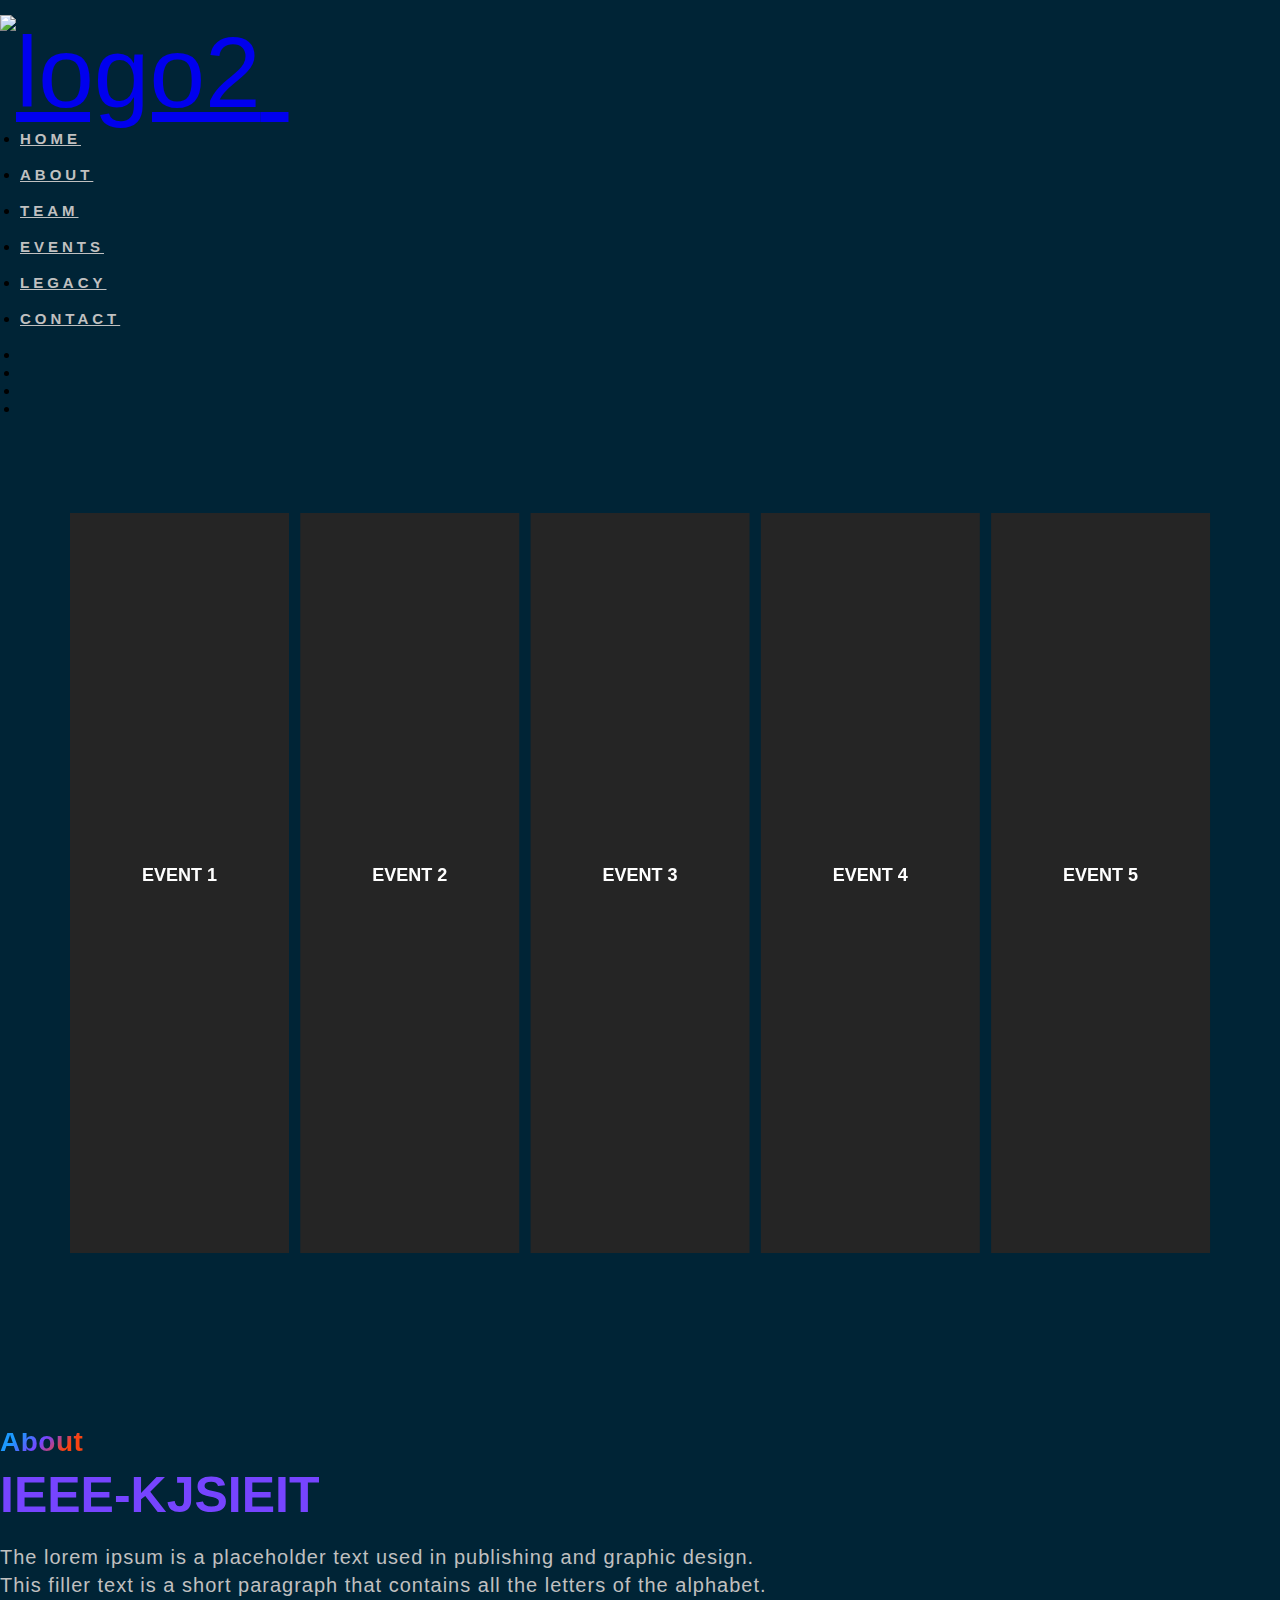
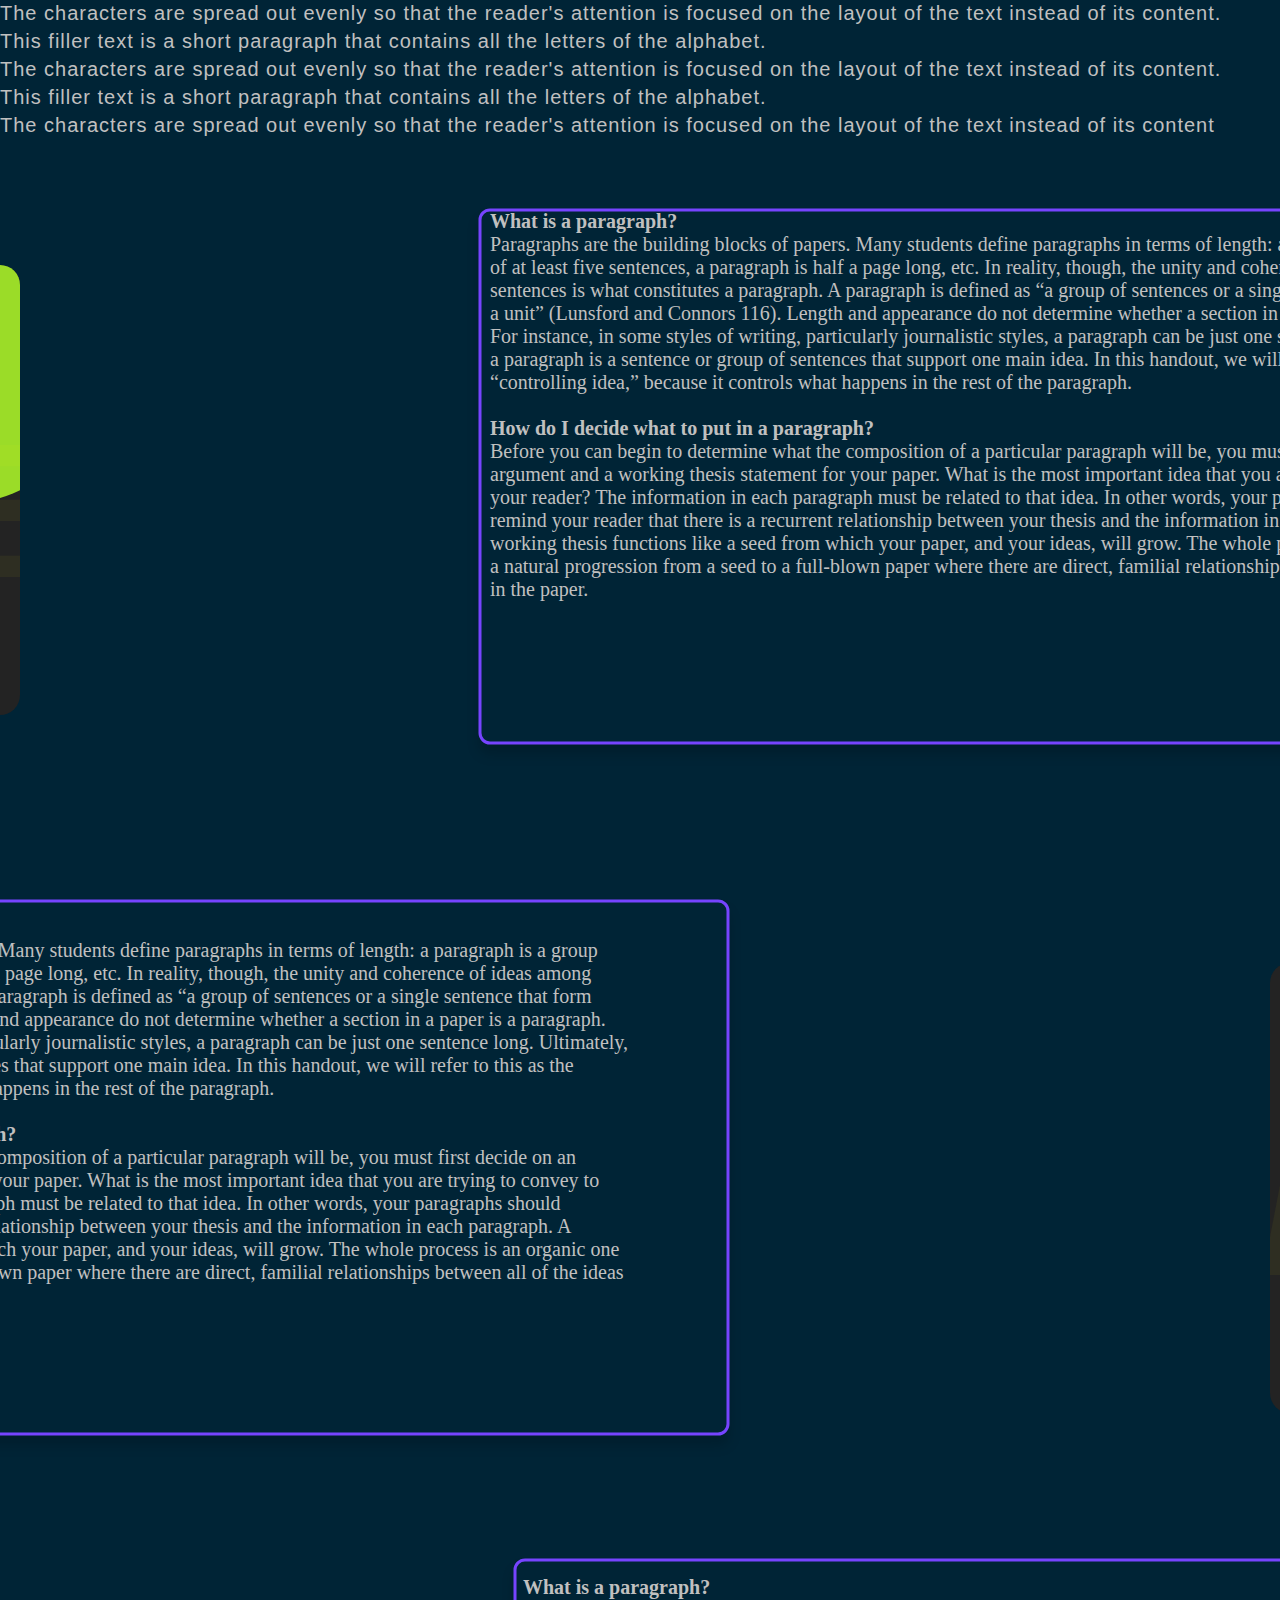
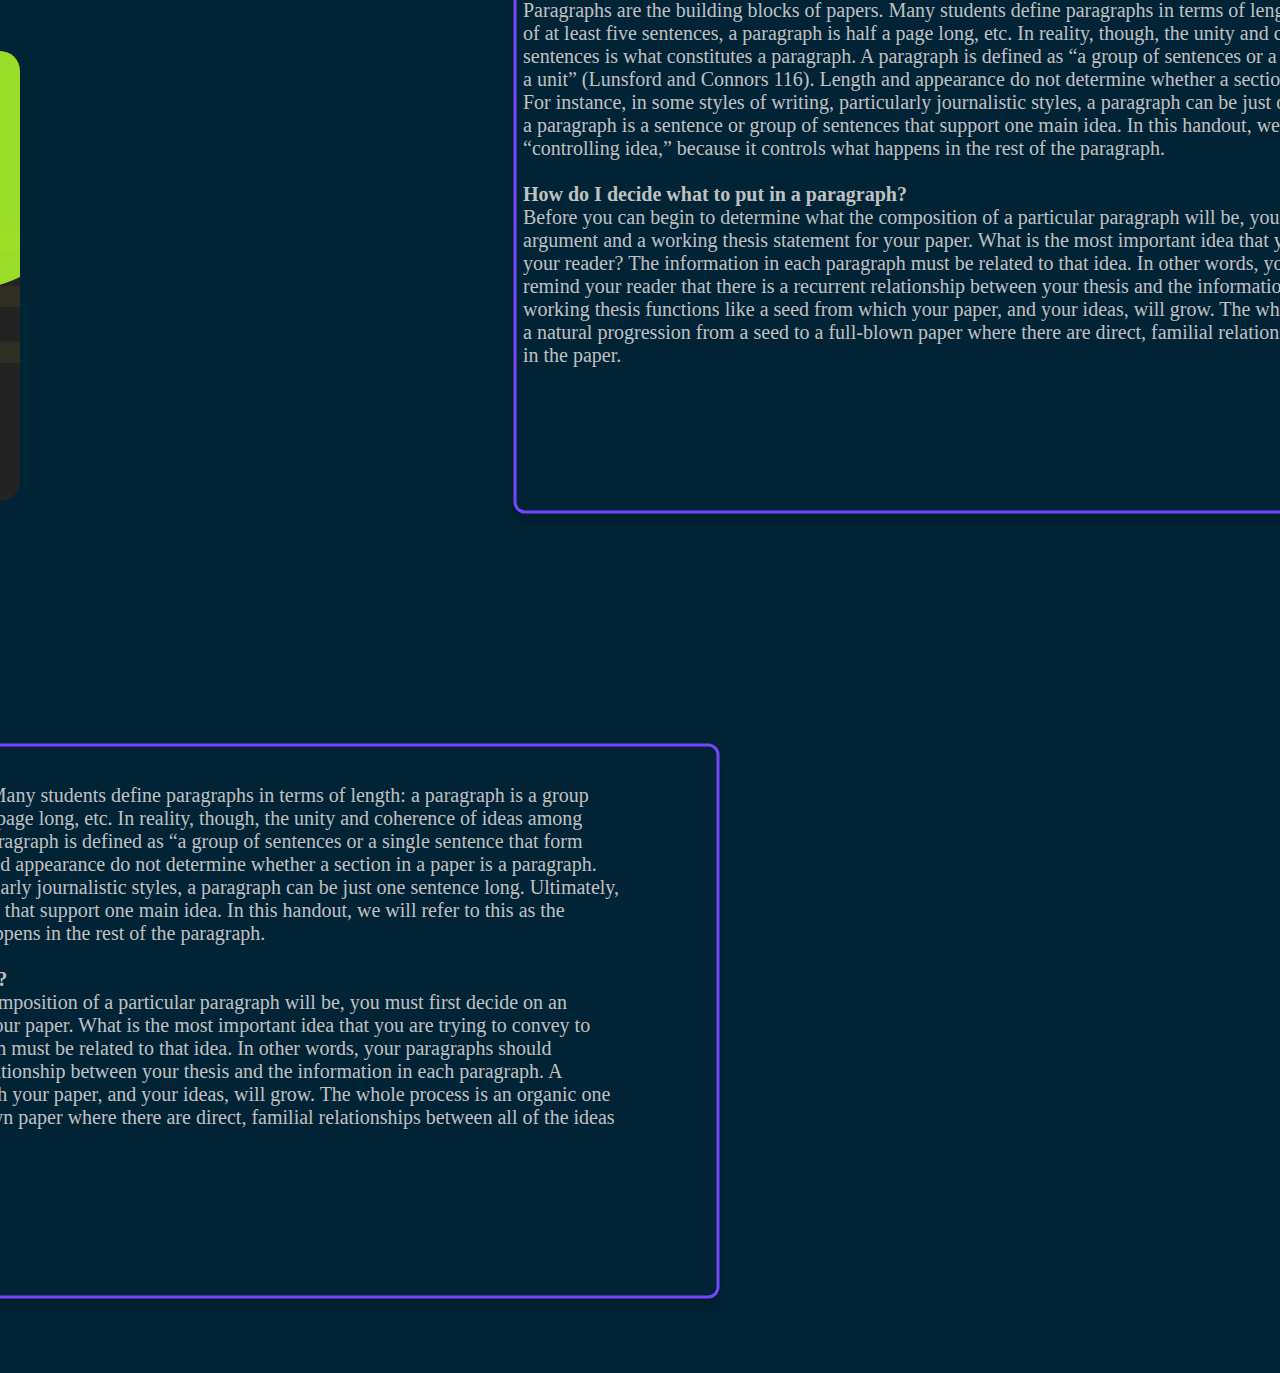
==== main-page/index.html @ 540892ee "Add files via upload" ====
<!DOCTYPE html>
<html lang="en">
<head>
    <meta charset="UTF-8">
    <meta http-equiv="X-UA-Compatible" content="IE=edge">
    <meta name="viewport" content="width=device-width, initial-scale=1.0">

    <!-- FAVICON -->

    <link rel="apple-touch-icon" sizes="180x180" href="./images/favicon/apple-touch-icon.png">
    <link rel="icon" type="image/png" sizes="32x32" href="./images/favicon/favicon-32x32.png">
    <link rel="icon" type="image/png" sizes="16x16" href="./images/favicon/favicon-16x16.png">
    <link rel="manifest" href="./images/favicon/site.webmanifest">

    <title>
        
    
    IEEE-KJSIEIT


    </title>

    <style>
      /* width */
::-webkit-scrollbar {
	width: 10px;
	background-color: #F5F5F5;
}

/* Track */
::-webkit-scrollbar-track {
	-webkit-box-shadow: inset 0 0 6px rgba(0,0,0,0.3);
	background-color: #F5F5F5;
}

/* Handle */
::-webkit-scrollbar-thumb {
	background-color: #F90;	
	background-image: -webkit-linear-gradient(45deg,
	                                          rgba(255, 255, 255, .2) 25%,
											  transparent 25%,
											  transparent 50%,
											  rgba(255, 255, 255, .2) 50%,
											  rgba(255, 255, 255, .2) 75%,
											  transparent 75%,
											  transparent)
}

/* Handle on hover */
::-webkit-scrollbar-thumb:hover {
  background: #555;
}
    </style>

 <!--     Fonts and icons     -->
<link rel="stylesheet" type="text/css" href="https://fonts.googleapis.com/css?family=Roboto:300,400,500,700,900|Roboto+Slab:400,700" />

<!-- Nucleo Icons -->
<link href="./assets/CSS/nucleo-icons.css" rel="stylesheet" />
<link href="./assets/CSS/nucleo-svg.css" rel="stylesheet" />

<!-- Font Awesome Icons -->
<script src="https://kit.fontawesome.com/42d5adcbca.js" crossorigin="anonymous"></script>

<!-- Material Icons -->
<link href="https://fonts.googleapis.com/icon?family=Material+Icons+Round" rel="stylesheet">

<!-- CSS Files-->
<link href="./assets/CSS/main.css" rel="stylesheet"/>
<link href="./assets/CSS/responsive.css" rel="stylesheet"/>
<!--Bootstrap-->
<link href="https://cdn.jsdelivr.net/npm/bootstrap@5.2.0/dist/css/bootstrap.min.css" rel="stylesheet" integrity="sha384-gH2yIJqKdNHPEq0n4Mqa/HGKIhSkIHeL5AyhkYV8i59U5AR6csBvApHHNl/vI1Bx" crossorigin="anonymous">



</head>

<body>


    <header class="header_wrapper">
      <!-- Navbar -->
      <nav class="navbar navbar-expand-lg fixed-top">
        <div class="container-fluid">
          <a class="navbar-brand" href="#">
            <img src="./" class="img-fluid" alt="logo2"> 
         </a>
          <button class="navbar-toggler" type="button" data-mdb-toggle="collapse"
            data-mdb-target="#navbarNav" aria-controls="navbarNav" aria-expanded="false"
            aria-label="Toggle navigation">
            <i class="fas fa-bars"></i>
          </button>
          <div class="collapse navbar-collapse justify-content-end" id="navbarNav">
            <ul class="navbar-nav menu-navbar-nav">
              <li class="nav-item">
                <a class="nav-link" href="#home"><h5>Home</h5></a>
              </li>
              <li class="nav-item">
                <a class="nav-link" href="#about"><h5>About</h5></a>
              </li>
              <li class="nav-item">
                <a class="nav-link" href="./assets/pages/team.html"><h5>Team</h5></a>
              </li>
              <li class="nav-item">
                <a class="nav-link" href="#!"><h5>Events</h5></a>
              </li>
              <li class="nav-item">
                <a class="nav-link" href="#!"><h5>Legacy</h5></a>
              </li>
              <li class="nav-item">
                <a class="nav-link" href="#!"><h5>Contact</h5></a> <!--Make button form-->
              </li>
            </ul>
            <ul class="navbar-nav d-flex flex-row">
              <li class="nav-item me-3 me-lg-0">
                <a class="nav-link" href="#!">
                  <i class="fa fa-linkedin"></i>
                </a>
              </li>
              <li class="nav-item me-3 me-lg-0">
                <a class="nav-link" href="#!">
                  <i class="fab fa-twitter"></i>
                </a>
              </li>
              <li class="nav-item me-3 me-lg-0">
                <a class="nav-link" href="#!">
                  <i class="fab fa-instagram"></i>
                </a>
              </li>
              <li class="nav-item me-3 me-lg-0">
                <a class="nav-link" href="#!">
                  <i class="fab fa-facebook"></i>
                </a>
              </li>
            </ul>
          </div>
        </div>
      </nav>
      <!-- Navbar -->
    </header>
    <!--Nav-End-->

    <!--Gallery-->
<section id="home" class="gallery_wrapper">
      
  <div class="cont s--inactive">
    <!-- cont inner start -->
    <div class="cont__inner">
      <!-- el start -->
      <div class="el">
        <div class="el__overflow">
          <div class="el__inner">
            <div class="el__bg"></div>
            <div class="el__preview-cont">
              <h2 class="el__heading">Event 1</h2>
            </div>
            <div class="el__content">
              <div class="el__text">Whatever</div>
              <div class="el__close-btn"></div>
            </div>
          </div>
        </div>
        <div class="el__index">
          <div class="el__index-back">1</div>
          <div class="el__index-front">
            <div class="el__index-overlay" data-index="1">1</div>
          </div>
        </div>
      </div>
      <!-- el end -->
      <!-- el start -->
      <div class="el">
        <div class="el__overflow">
          <div class="el__inner">
            <div class="el__bg"></div>
            <div class="el__preview-cont">
              <h2 class="el__heading">Event 2</h2>
            </div>
            <div class="el__content">
              <div class="el__text">Whatever</div>
              <div class="el__close-btn"></div>
            </div>
          </div>
        </div>
        <div class="el__index">
          <div class="el__index-back">2</div>
          <div class="el__index-front">
            <div class="el__index-overlay" data-index="2">2</div>
          </div>
        </div>
      </div>
      <!-- el end -->
      <!-- el start -->
      <div class="el">
        <div class="el__overflow">
          <div class="el__inner">
            <div class="el__bg"></div>
            <div class="el__preview-cont">
              <h2 class="el__heading">Event 3</h2>
            </div>
            <div class="el__content">
              <div class="el__text">Whatever</div>
              <div class="el__close-btn"></div>
            </div>
          </div>
        </div>
        <div class="el__index">
          <div class="el__index-back">3</div>
          <div class="el__index-front">
            <div class="el__index-overlay" data-index="3">3</div>
          </div>
        </div>
      </div>
      <!-- el end -->
      <!-- el start -->
      <div class="el">
        <div class="el__overflow">
          <div class="el__inner">
            <div class="el__bg"></div>
            <div class="el__preview-cont">
              <h2 class="el__heading">Event 4</h2>
            </div>
            <div class="el__content">
              <div class="el__text">Whatever</div>
              <div class="el__close-btn"></div>
            </div>
          </div>
        </div>
        <div class="el__index">
          <div class="el__index-back">4</div>
          <div class="el__index-front">
            <div class="el__index-overlay" data-index="4">4</div>
          </div>
        </div>
      </div>
      <!-- el end -->
      <!-- el start -->
      <div class="el">
        <div class="el__overflow">
          <div class="el__inner">
            <div class="el__bg"></div>
            <div class="el__preview-cont">
              <h2 class="el__heading">Event 5</h2>
            </div>
            <div class="el__content">
              <div class="el__text">Whatever</div>
              <div class="el__close-btn"></div>
            </div>
          </div>
        </div>
        <div class="el__index">
          <div class="el__index-back">5</div>
          <div class="el__index-front">
            <div class="el__index-overlay" data-index="5">5</div>
          </div>
        </div>
      </div>
      <!-- el end -->
    </div>
    <!-- cont inner end -->
  </div>
    </section>
  <!--Gallery End-->




  <!--About-->
  <section id="about" class="about_wrapper" style="background-color: #002436">
    <div class="container">
      <div class="row justify-content-betwenn align-items-center">
        <div class="com-sm-12 text-center mb-4">
          <div class="my-3 mb-lg-0">
          <span class="subtitle" style="top:1200px">About</span>
            <h2>IEEE-KJSIEIT</h2>
            <p>The lorem ipsum is a placeholder text used in publishing and graphic design.<br class="d-none 
              d-md-block"> This filler text is a short paragraph that contains all the letters of the alphabet.<br class="d-none 
              d-md-block">The characters are spread out evenly so that the reader's attention is focused on the layout
              of the text instead of its content.<br class="d-none 
              d-md-block"> This filler text is a short paragraph that contains all the letters of the alphabet.<br class="d-none 
              d-md-block">The characters are spread out evenly so that the reader's attention is focused on the layout
              of the text instead of its content.<br class="d-none 
              d-md-block"> This filler text is a short paragraph that contains all the letters of the alphabet.<br class="d-none 
              d-md-block">The characters are spread out evenly so that the reader's attention is focused on the layout
              of the text instead of its content</p>

              </div>
        </div>
      </div>


      
        <div class="card">
          <div class="imgBx">
            <img src="https://assets.codepen.io/4164355/shoes.png">
          </div>
          <div class="contentBx">
            <h2>Nike Shoes</h2>
            <div class="size">
              <h3>Size :</h3>
              <span>7</span>
              <span>8</span>
              <span>9</span>
              <span>10</span>
            </div>
            <div class="color">
              <h3>Color :</h3>
              <span></span>
              <span></span>
              <span></span>
            </div>
            <a href="#">Buy Now</a>
          </div>
        </div>
    
      <svg class="Rectangle_2">
        <rect id="Rectangle_2" rx="10" ry="10" x="0" y="0" width="1111" height="533">
        </rect>
      </svg>
      <div id="What_is_a_paragraph_Paragraphs">
        <span>What is a paragraph?</span><br/><span style="font-style:normal;font-weight:normal;">Paragraphs are the building blocks of papers. Many students define paragraphs 
          in terms of length: a paragraph is a group<br/>of at least five sentences, a paragraph is half a page long, etc. In reality, though, the unity and coherence of ideas 
          among<br/>sentences is what constitutes a paragraph. A paragraph is defined as “a group of sentences or a single sentence that form<br/> a unit” (Lunsford and Connors 
          116). Length and appearance do not determine whether a section in a paper is a paragraph.<br/>For instance, in some styles of writing, particularly journalistic styles,
          a paragraph can be just one sentence long. Ultimately,<br/>a paragraph is a sentence or group of sentences that support one main idea. In this handout, we will refer 
          to this as the<br/>“controlling idea,” because it controls what happens in the rest of the paragraph.<br/></span><br/><span>How do I decide what to put in a paragraph?

          </span><br/><span style="font-style:normal;font-weight:normal;">Before you can begin to determine what the composition of a particular paragraph will be, you must first
             decide on an<br/>argument and a working thesis statement for your paper. What is the most important idea that you are trying to convey to<br/>your reader? The 
             information in each paragraph must be related to that idea. In other words, your paragraphs should<br/>remind your reader that there is a recurrent relationship 
             between your thesis and the information in each paragraph. A<br/>working thesis functions like a seed from which your paper, and your ideas, will grow. The whole 
             process is an organic one<br/>a natural progression from a seed to a full-blown paper where there are direct, familial relationships between all of the ideas<br/>in 
             the paper.</span>
      </div>
    

    
      <svg class="Rectangle_3">
        <rect id="Rectangle_3" rx="10" ry="10" x="0" y="0" width="1111" height="533">
        </rect>
      </svg>
  
      
      <div id="Paragraphs_2">
        <span>What is a paragraph?</span><br/><span style="font-style:normal;font-weight:normal;">Paragraphs are the building blocks of papers. Many students define paragraphs 
          in terms of length: a paragraph is a group<br/>of at least five sentences, a paragraph is half a page long, etc. In reality, though, the unity and coherence of ideas 
          among<br/>sentences is what constitutes a paragraph. A paragraph is defined as “a group of sentences or a single sentence that form<br/> a unit” (Lunsford and Connors 
          116). Length and appearance do not determine whether a section in a paper is a paragraph.<br/>For instance, in some styles of writing, particularly journalistic styles,
           a paragraph can be just one sentence long. Ultimately,<br/>a paragraph is a sentence or group of sentences that support one main idea. In this handout, we will refer 
           to this as the<br/>“controlling idea,” because it controls what happens in the rest of the paragraph.<br/></span><br/><span>How do I decide what to put in a paragraph?
           </span><br/><span style="font-style:normal;font-weight:normal;">Before you can begin to determine what the composition of a particular paragraph will be, you must first
           decide on an<br/>argument and a working thesis statement for your paper. What is the most important idea that you are trying to convey to<br/>your reader? The 
           information in each paragraph must be related to that idea. In other words, your paragraphs should<br/>remind your reader that there is a recurrent relationship 
           between your thesis and the information in each paragraph. A<br/>working thesis functions like a seed from which your paper, and your ideas, will grow. The whole 
           process is an organic one<br/>a natural progression from a seed to a full-blown paper where there are direct, familial relationships between all of the ideas<br/>in 
           the paper.</span>
      </div>
      
    
    
      <div class="card2">
        <div class="imgBx2">
          <img src="https://assets.codepen.io/4164355/shoes.png">
        </div>
        <div class="contentBx2">
          <h2>Nike Shoes</h2>
          <div class="size">
            <h3>Size :</h3>
            <span>7</span>
            <span>8</span>
            <span>9</span>
            <span>10</span>
          </div>
          <div class="color2">
            <h3>Color :</h3>
            <span></span>
            <span></span>
            <span></span>
          </div>
          <a href="#">Buy Now</a>
        </div>
      </div>
    




       <div class="card3">
        <div class="imgBx3">
          <img src="https://assets.codepen.io/4164355/shoes.png">
        </div>
        <div class="contentBx3">
          <h2>Nike Shoes</h2>
          <div class="size">
            <h3>Size :</h3>
            <span>7</span>
            <span>8</span>
            <span>9</span>
            <span>10</span>
          </div>
          <div class="color3">
            <h3>Color :</h3>
            <span></span>
            <span></span>
            <span></span>
          </div>
          <a href="#">Buy Now</a>
        </div>
      </div>

<svg class="Rectangle_4">
        <rect id="Rectangle_4" rx="10" ry="10" x="0" y="0" width="1111" height="533">
        </rect>
      </svg>
      <div id="Paragraphs-3">
        <span>What is a paragraph?</span><br/><span style="font-style:normal;font-weight:normal;">Paragraphs are the building blocks of papers. Many students define paragraphs 
          in terms of length: a paragraph is a group<br/>of at least five sentences, a paragraph is half a page long, etc. In reality, though, the unity and coherence of ideas 
          among<br/>sentences is what constitutes a paragraph. A paragraph is defined as “a group of sentences or a single sentence that form<br/> a unit” (Lunsford and Connors 
          116). Length and appearance do not determine whether a section in a paper is a paragraph.<br/>For instance, in some styles of writing, particularly journalistic styles,
          a paragraph can be just one sentence long. Ultimately,<br/>a paragraph is a sentence or group of sentences that support one main idea. In this handout, we will refer 
          to this as the<br/>“controlling idea,” because it controls what happens in the rest of the paragraph.<br/></span><br/><span>How do I decide what to put in a paragraph?

          </span><br/><span style="font-style:normal;font-weight:normal;">Before you can begin to determine what the composition of a particular paragraph will be, you must first
             decide on an<br/>argument and a working thesis statement for your paper. What is the most important idea that you are trying to convey to<br/>your reader? The 
             information in each paragraph must be related to that idea. In other words, your paragraphs should<br/>remind your reader that there is a recurrent relationship 
             between your thesis and the information in each paragraph. A<br/>working thesis functions like a seed from which your paper, and your ideas, will grow. The whole 
             process is an organic one<br/>a natural progression from a seed to a full-blown paper where there are direct, familial relationships between all of the ideas<br/>in 
             the paper.</span>
      </div> 


      <div class="card4">
        <div class="imgBx4">
          <img src="https://assets.codepen.io/4164355/shoes.png">
        </div>
        <div class="contentBx4">
          <h2>Nike Shoes</h2>
          <div class="size4">
            <h3>Size :</h3>
            <span>7</span>
            <span>8</span>
            <span>9</span>
            <span>10</span>
          </div>
          <div class="color4">
            <h3>Color :</h3>
            <span></span>
            <span></span>
            <span></span>
          </div>
          <a href="#">Buy Now</a>
        </div>
      </div>

<svg class="Rectangle_5">
        <rect id="Rectangle_5" rx="10" ry="10" x="0" y="0" width="1111" height="533">
        </rect>
      </svg>
      <div id="Paragraphs-4">
        <span>What is a paragraph?</span><br/><span style="font-style:normal;font-weight:normal;">Paragraphs are the building blocks of papers. Many students define paragraphs 
          in terms of length: a paragraph is a group<br/>of at least five sentences, a paragraph is half a page long, etc. In reality, though, the unity and coherence of ideas 
          among<br/>sentences is what constitutes a paragraph. A paragraph is defined as “a group of sentences or a single sentence that form<br/> a unit” (Lunsford and Connors 
          116). Length and appearance do not determine whether a section in a paper is a paragraph.<br/>For instance, in some styles of writing, particularly journalistic styles,
          a paragraph can be just one sentence long. Ultimately,<br/>a paragraph is a sentence or group of sentences that support one main idea. In this handout, we will refer 
          to this as the<br/>“controlling idea,” because it controls what happens in the rest of the paragraph.<br/></span><br/><span>How do I decide what to put in a paragraph?

          </span><br/><span style="font-style:normal;font-weight:normal;">Before you can begin to determine what the composition of a particular paragraph will be, you must first
             decide on an<br/>argument and a working thesis statement for your paper. What is the most important idea that you are trying to convey to<br/>your reader? The 
             information in each paragraph must be related to that idea. In other words, your paragraphs should<br/>remind your reader that there is a recurrent relationship 
             between your thesis and the information in each paragraph. A<br/>working thesis functions like a seed from which your paper, and your ideas, will grow. The whole 
             process is an organic one<br/>a natural progression from a seed to a full-blown paper where there are direct, familial relationships between all of the ideas<br/>in 
             the paper.</span>
      </div> 


      </div>
    


    
  </section>


    <!--SCRIPTS-->

    <script src="./assets/Js/index.js" type="text/javascript"></script>

    <script src="https://cdn.jsdelivr.net/npm/@popperjs/core@2.11.5/dist/umd/popper.min.js" integrity="sha384-Xe+8cL9oJa6tN/veChSP7q+mnSPaj5Bcu9mPX5F5xIGE0DVittaqT5lorf0EI7Vk" crossorigin="anonymous"></script>
    <script src="https://cdn.jsdelivr.net/npm/bootstrap@5.2.0/dist/js/bootstrap.min.js" integrity="sha384-ODmDIVzN+pFdexxHEHFBQH3/9/vQ9uori45z4JjnFsRydbmQbmL5t1tQ0culUzyK" crossorigin="anonymous"></script>
    </body>
---- main-page/assets/CSS/main.css ----
/*INDEX
1. Scrollbar
2. Navbar
3. Gallery
4. About
*/ 

*{
  box-sizing: border-box;
  margin: 0;
  padding: 0;
}

:root{
  /*COLORS*/
  --primary-backcolor: #F84312;
  --gradient-color: linear-gradient(-224deg, #1c99FE 20.69%, #7644FF 50.19%,var(--primary-backcolor) 79.69%);
  --grey-color: #808080;
  --bg-dark: #091020;
  /*TEXT COLOR*/
  --primary-font: 'Oswald', sans-serif;
  --primary-text: #2b54d9;
  --text-grey: #C0C0C0;
  --text-white: #ffff;
  --text-banner: #F84312;  
}

h1{
  font-size: 54px;
  line-height: 68px;
  font-weight: 800;
  color:var(--text-white);
  margin-bottom: 20px;
}
h1 span{
  color:var(--primary-backcolor);
}
h2{
  font-size: 50px;
  line-height: 1.3;
  font-weight: 600;
  color: #7644ff;
  margin-bottom: 15px;
}
h3{
  font-size: 20px;
  font-weight: 600;
  color:var(--text-grey);
  margin-bottom: 20px;
}
h4{
  font-size: 15px;
  text-transform:uppercase;
  letter-spacing: 4px;
  display: block;
  font-weight: 600;
  color:#0563fb;
  margin-bottom: 19px;
}
h5{
  font-size: 15px;
  text-transform:uppercase;
  letter-spacing: 4px;
  display: block;
  font-weight: 600;
  color:(--text-grey);
  margin-bottom: 19px;
}
h6{
  font-size: 15px;
  text-transform:uppercase;
  letter-spacing: 4px;
  display: block;
  font-weight: 600;
  color:#7644FF;
  margin-bottom: 19px;
}
p{
  color:var(--text-grey);
  font-size: 20px;
  line-height: 28px;
  letter-spacing: 1px;
  font-weight: 400;
}
.subtitle{
  display: inline-block;
  font-weight: 600;
  letter-spacing: 0.5px;
  line-height: 18px;
  font-size: 28px;
  margin-bottom: 12px;
  background:var(--gradient-color);
  -webkit-background-clip:text;
  -webkit-text-fill-color: transparent;
}
body {
  background: #002436;
  font-family: 'Open Sans', Helvetica, Arial, sans-serif;
}
 
/*Navbar!!*/
 
 .navbar-brand{
  
    font-family: 'Lato', sans-serif;
    font-size: 100px;
    margin: 0px;
  
}
.header_wrapper .navbar{
  padding:15px 0;
  -webkit-transition:all .2s linear;
  -o-transition:all .2s linear;
  transition:all .2s linear;
  margin-right: 5px;

}
.header_wrapper .navbar-brand img{
  height:auto;
}
.header_wrapper .navbar-toggler{
  border:0;
  line-height: 6px;
  color:#ffff;
}
.header_wrapper .nav-item{
  margin: 0 20px;
}
.header_wrapper .nav-item .nav-link{
  position: relative;
  font-size: 16px;
  font-weight: 500;
  color: var(--text-grey);
  display: inline-block;
}
.header_wrapper .nav-item .nav-link::after{
  position:absolute;
  content: '';
  left: 0;
  width: 0;
  height: 2px;
  background: #2b54d9;
  transition: 0.3s;
  bottom:0;
}
.header_wrapper .nav-item .nav-link.active::after,
.header_wrapper .nav-item .nav-link:hover::after{
  width: 100%;
}
.header_wrapper .nav-item .nav-link.active,
.header_wrapper .nav-item .nav-link:hover{
  color: var(--text-white);
}
.header-scrolled{
  position: fixed;
  top: 0;
  left: 0;
  width: 100%;
  background-color:#000000;
  -webkit-box-shadow: 0 4px 6px 0 rgba(12,0,46,.05);
  box-shadow: 0 4px 6px 0 rgba(12,0,46,.05);
}
.header-scrolled .nav-item .nav-link.active,
.header-scrolled .nav-item .nav-link:hover{
  color: var(--primary-text);
}
/*Gallery*/
*, *:before, *:after {
  box-sizing: border-box;
  margin: 0;
  padding: 0;
}


.cont {
  position: relative;
  overflow: hidden;
  height: 100vh;
  padding: 80px 70px;
}
.cont__inner {
  position: relative;
  height: 100%;
}
.cont__inner:hover .el__bg:after {
  opacity: 1;
}
.el {
  position: absolute;
  left: 0;
  top: 0;
  width: 19.2%;
  height: 100%;
  background: #252525;
  transition: transform 0.6s 0.7s, width 0.7s, opacity 0.6s 0.7s, z-index 0s 1.3s;
  will-change: transform, width, opacity;
}
.el:not(.s--active) {
  cursor: pointer;
}
.el__overflow {
  overflow: hidden;
  position: relative;
  height: 100%;
}
.el__inner {
  overflow: hidden;
  position: relative;
  height: 100%;
  transition: transform 1s;
}
.cont.s--inactive .el__inner {
  transform: translate3d(0, 100%, 0);
}
.el__bg {
  position: relative;
  width: calc(100vw - 140px);
  height: 100%;
  transition: transform 0.6s 0.7s;
  will-change: transform;
}
.el__bg:before {
  content: "";
  position: absolute;
  left: 0;
  top: -5%;
  width: 100%;
  height: 110%;
  background-size: cover;
  background-position: center center;
  transition: transform 1s;
  transform: translate3d(0, 0, 0) scale(1);
}
.cont.s--inactive .el__bg:before {
  transform: translate3d(0, -100%, 0) scale(1.2);
}
.el.s--active .el__bg:before {
  transition: transform 0.8s;
}
.el__bg:after {
  content: "";
  z-index: 1;
  position: absolute;
  left: 0;
  top: 0;
  width: 100%;
  height: 100%;
  background: rgba(0, 0, 0, 0.3);
  opacity: 0;
  transition: opacity 0.5s;
}
.cont.s--el-active .el__bg:after {
  transition: opacity 0.5s 1.4s;
  opacity: 1 !important;
}
.el__preview-cont {
  z-index: 2;
  display: flex;
  justify-content: center;
  align-items: center;
  position: absolute;
  left: 0;
  top: 0;
  width: 100%;
  height: 100%;
  transition: all 0.3s 1.2s;
}
.cont.s--inactive .el__preview-cont {
  opacity: 0;
  transform: translateY(10px);
}
.cont.s--el-active .el__preview-cont {
  opacity: 0;
  transform: translateY(30px);
  transition: all 0.5s;
}
.el__heading {
  color: #fff;
  text-transform: uppercase;
  font-size: 18px;
}
.el__content {
  z-index: -1;
  position: absolute;
  left: 0;
  top: 0;
  width: 100%;
  height: 100%;
  padding: 30px;
  opacity: 0;
  pointer-events: none;
  transition: all 0.1s;
}
.el.s--active .el__content {
  z-index: 2;
  opacity: 1;
  pointer-events: auto;
  transition: all 0.5s 1.4s;
}
.el__text {
  text-transform: uppercase;
  font-size: 40px;
  color: #fff;
}
.el__close-btn {
  z-index: -1;
  position: absolute;
  right: 10px;
  top: 10px;
  width: 60px;
  height: 60px;
  opacity: 0;
  pointer-events: none;
  transition: all 0s 0.45s;
  cursor: pointer;
}
.el.s--active .el__close-btn {
  z-index: 5;
  opacity: 1;
  pointer-events: auto;
  transition: all 0s 1.4s;
}
.el__close-btn:before, .el__close-btn:after {
  content: "";
  position: absolute;
  left: 0;
  top: 50%;
  width: 100%;
  height: 8px;
  margin-top: -4px;
  background: #fff;
  opacity: 0;
  transition: opacity 0s;
}
.el.s--active .el__close-btn:before, .el.s--active .el__close-btn:after {
  opacity: 1;
}
.el__close-btn:before {
  transform: rotate(45deg) translateX(100%);
}
.el.s--active .el__close-btn:before {
  transition: all 0.3s 1.4s cubic-bezier(0.72, 0.09, 0.32, 1.57);
  transform: rotate(45deg) translateX(0);
}
.el__close-btn:after {
  transform: rotate(-45deg) translateX(100%);
}
.el.s--active .el__close-btn:after {
  transition: all 0.3s 1.55s cubic-bezier(0.72, 0.09, 0.32, 1.57);
  transform: rotate(-45deg) translateX(0);
}
.el__index {
  overflow: hidden;
  position: absolute;
  left: 0;
  bottom: -80px;
  width: 100%;
  height: 100%;
  min-height: 250px;
  text-align: center;
  font-size: 20vw;
  line-height: 0.85;
  font-weight: bold;
  transition: transform 0.5s, opacity 0.3s 1.4s;
  transform: translate3d(0, 1vw, 0);
}
.el:hover .el__index {
  transform: translate3d(0, 0, 0);
}
.cont.s--el-active .el__index {
  transition: transform 0.5s, opacity 0.3s;
  opacity: 0;
}
.el__index-back, .el__index-front {
  position: absolute;
  left: 0;
  bottom: 0;
  width: 100%;
}
.el__index-back {
  color: #2f3840;
  opacity: 0;
  transition: opacity 0.25s 0.25s;
}
.el:hover .el__index-back {
  transition: opacity 0.25s;
  opacity: 1;
}
.el__index-overlay {
  overflow: hidden;
  position: relative;
  transform: translate3d(0, 100%, 0);
  transition: transform 0.5s 0.1s;
  color: transparent;
}
.el__index-overlay:before {
  content: attr(data-index);
  position: absolute;
  left: 0;
  bottom: 0;
  width: 100%;
  height: 100%;
  color: #fff;
  transform: translate3d(0, -100%, 0);
  transition: transform 0.5s 0.1s;
}
.el:hover .el__index-overlay {
  transform: translate3d(0, 0, 0);
}
.el:hover .el__index-overlay:before {
  transform: translate3d(0, 0, 0);
}
.el:nth-child(1) {
  transform: translate3d(0%, 0, 0);
  transform-origin: 50% 50%;
}
.cont.s--el-active .el:nth-child(1):not(.s--active) {
  transform: scale(0.5) translate3d(0%, 0, 0);
  opacity: 0;
  transition: transform 0.95s, opacity 0.95s;
}
.el:nth-child(1) .el__inner {
  transition-delay: 0s;
}
.el:nth-child(1) .el__bg {
  transform: translate3d(0%, 0, 0);
}
.el:nth-child(1) .el__bg:before {
  transition-delay: 0s;
  background-image: url("https://s3-us-west-2.amazonaws.com/s.cdpn.io/142996/onepgscr-3.jpg");
}
.el:nth-child(2) {
  transform: translate3d(105.2083333333%, 0, 0);
  transform-origin: 155.2083333333% 50%;
}
.cont.s--el-active .el:nth-child(2):not(.s--active) {
  transform: scale(0.5) translate3d(105.2083333333%, 0, 0);
  opacity: 0;
  transition: transform 0.95s, opacity 0.95s;
}
.el:nth-child(2) .el__inner {
  transition-delay: 0.1s;
}
.el:nth-child(2) .el__bg {
  transform: translate3d(-19.2%, 0, 0);
}
.el:nth-child(2) .el__bg:before {
  transition-delay: 0.1s;
  background-image: url("https://s3-us-west-2.amazonaws.com/s.cdpn.io/142996/onepgscr-4.jpg");
}
.el:nth-child(3) {
  transform: translate3d(210.4166666667%, 0, 0);
  transform-origin: 260.4166666667% 50%;
}
.cont.s--el-active .el:nth-child(3):not(.s--active) {
  transform: scale(0.5) translate3d(210.4166666667%, 0, 0);
  opacity: 0;
  transition: transform 0.95s, opacity 0.95s;
}
.el:nth-child(3) .el__inner {
  transition-delay: 0.2s;
}
.el:nth-child(3) .el__bg {
  transform: translate3d(-38.4%, 0, 0);
}
.el:nth-child(3) .el__bg:before {
  transition-delay: 0.2s;
  background-image: url("https://s3-us-west-2.amazonaws.com/s.cdpn.io/142996/onepgscr-5.jpg");
}
.el:nth-child(4) {
  transform: translate3d(315.625%, 0, 0);
  transform-origin: 365.625% 50%;
}
.cont.s--el-active .el:nth-child(4):not(.s--active) {
  transform: scale(0.5) translate3d(315.625%, 0, 0);
  opacity: 0;
  transition: transform 0.95s, opacity 0.95s;
}
.el:nth-child(4) .el__inner {
  transition-delay: 0.3s;
}
.el:nth-child(4) .el__bg {
  transform: translate3d(-57.6%, 0, 0);
}
.el:nth-child(4) .el__bg:before {
  transition-delay: 0.3s;
  background-image: url("https://s3-us-west-2.amazonaws.com/s.cdpn.io/142996/onepgscr-6.jpg");
}
.el:nth-child(5) {
  transform: translate3d(420.8333333333%, 0, 0);
  transform-origin: 470.8333333333% 50%;
}
.cont.s--el-active .el:nth-child(5):not(.s--active) {
  transform: scale(0.5) translate3d(420.8333333333%, 0, 0);
  opacity: 0;
  transition: transform 0.95s, opacity 0.95s;
}
.el:nth-child(5) .el__inner {
  transition-delay: 0.4s;
}
.el:nth-child(5) .el__bg {
  transform: translate3d(-76.8%, 0, 0);
}
.el:nth-child(5) .el__bg:before {
  transition-delay: 0.4s;
  background-image: url("https://s3-us-west-2.amazonaws.com/s.cdpn.io/142996/onepgscr-7.jpg");
}
.el:hover .el__bg:after {
  opacity: 0;
}
.el.s--active {
  z-index: 1;
  width: 100%;
  transform: translate3d(0, 0, 0);
  transition: transform 0.6s, width 0.7s 0.7s, z-index 0s;
}
.el.s--active .el__bg {
  transform: translate3d(0, 0, 0);
  transition: transform 0.6s;
}
.el.s--active .el__bg:before {
  transition-delay: 0.6s;
  transform: scale(1.1);
}
.icon-link {
  position: absolute;
  left: 5px;
  bottom: 5px;
  width: 32px;
}
.icon-link img {
  width: 100%;
  vertical-align: top;
}
.icon-link--twitter {
  left: auto;
  right: 5px;
}
.gallery_wrapper{
  background: #002436;
}


/*About*/
.about_wrapper{
  background: #002436;
  display: flex;
  min-height: 100vh;
  box-sizing: border-box;
  font-family: 'Poppins', sans-serif;
  height: 3240px;
}


.container{
  position: relative;
  margin-top: 100px;
}
/*card & Info 1*/
.container .card{
  position: relative;
  width: 320px;
  height: 450px;
  background: #232323;
  border-radius: 20px;
  overflow: hidden;
  right: 300px;
  top: 4%;
}

.container .card:before{
  content: '';
  position: absolute;
  top: 0;
  left: 0;
  width: 100%;
  height: 100%;
  background: #9bdc28;
  clip-path: circle(150px at 80% 20%);
  transition: 0.5s ease-in-out;
}

.container .card:hover:before{
  clip-path: circle(300px at 80% -20%);
}

.container .card:after{
  content: 'IEEE';
  position: absolute;
  top: 30%;
  left: -20%;
  font-size: 12em;
  font-weight: 800;
  font-style: italic;
  color: rgba(255,255,25,0.05)
}

.container .card .imgBx{
  position: absolute;
  top: 50%;
  transform: translateY(-50%);
  z-index: 10000;
  width: 100%;
  height: 220px;
  transition: 0.5s;
}

.container .card:hover .imgBx{
  top: 0%;
  transform: translateY(0%);
    
}

.container .card .imgBx img{
  position: absolute;
  top: 50%;
  left: 50%;
  transform: translate(-50%, -50%) rotate(-25deg);
  width: 270px;
}

.container .card .contentBx{
  position: absolute;
  bottom: 0;
  width: 100%;
  height: 100px;
  text-align: center;
  transition: 1s;
  z-index: 10;
}

.container .card:hover .contentBx{
  height: 210px;
}

.container .card .contentBx h2{
  position: relative;
  font-weight: 600;
  letter-spacing: 1px;
  color: #fff;
  margin: 0;
}

.container .card .contentBx .size, .container .card .contentBx .color {
  display: flex;
  justify-content: center;
  align-items: center;
  padding: 8px 20px;
  transition: 0.5s;opacity: 0;
  visibility: hidden;
  padding-top: 0;
  padding-bottom: 0;
}

.container .card:hover .contentBx .size{
  opacity: 1;
  visibility: visible;
  transition-delay: 0.5s;
}

.container .card:hover .contentBx .color{
  opacity: 1;
  visibility: visible;
  transition-delay: 0.6s;
}

.container .card .contentBx .size h3, .container .card .contentBx .color h3{
  color: #fff;
  font-weight: 300;
  font-size: 14px;
  text-transform: uppercase;
  letter-spacing: 2px;
  margin-right: 10px;
}

.container .card .contentBx .size span{
  width: 26px;
  height: 26px;
  text-align: center;
  line-height: 26px;
  font-size: 14px;
  display: inline-block;
  color: #111;
  background: #fff;
  margin: 0 5px;
  transition: 0.5s;
  color: #111;
  border-radius: 4px;
  cursor: pointer;
}

.container .card .contentBx .size span:hover{
  background: #9bdc28;
}

.container .card .contentBx .color span{
  width: 20px;
  height: 20px;
  background: #ff0;
  border-radius: 50%;
  margin: 0 5px;
  cursor: pointer;
}

.container .card .contentBx .color span:nth-child(2){
  background: #9bdc28;
}

.container .card .contentBx .color span:nth-child(3){
  background: #03a9f4;
}

.container .card .contentBx .color span:nth-child(4){
  background: #e91e63;
}

.container .card .contentBx a{
  display: inline-block;
  padding: 10px 20px;
  background: #fff;
  border-radius: 4px;
  margin-top: 10px;
  text-decoration: none;
  font-weight: 600;
  color: #111;
  opacity: 0;
  transform: translateY(50px);
  transition: 0.5s;
  margin-top: 0;
}

.container .card:hover .contentBx a{
  opacity: 1;
  transform: translateY(0px);
  transition-delay: 0.75s;
  
}

#Rectangle_2 {
  fill: rgba(0,36,54,1);
  stroke: rgba(118,68,255,1);
  stroke-width: 3px;
  stroke-linejoin: miter;
  stroke-linecap: butt;
  stroke-miterlimit: 4;
  shape-rendering: auto;
  left: 480px;
  top: 12%;
}
.Rectangle_2 {
  filter: drop-shadow(0px 10px 6px rgba(0, 0, 0, 0.161));
  position: absolute;
  overflow: visible;
  width: 1129px;
  height: 552px;
  left: 480px;
  top: 12%;
}
#What_is_a_paragraph_Paragraphs {
  left: 490px;
  top: 12%;
  position: absolute;
  overflow: visible;
  width: 1094px;
  white-space: nowrap;
  text-align: left;
  font-family: Segoe UI;
  font-style: normal;
  font-weight: bold;
  font-size: 20px;
  color: rgba(192,192,192,1);
}



/*Card & Info2*/

.container #Rectangle_3 {
  fill: rgba(0,36,54,1);
  stroke: rgba(118,68,255,1);
  stroke-width: 3px;
  stroke-linejoin: miter;
  stroke-linecap: butt;
  stroke-miterlimit: 4;
  shape-rendering: auto;
}
.container .Rectangle_3 {
  filter: drop-shadow(0px 10px 6px rgba(0, 0, 0, 0.161));
  position: absolute;
  overflow: visible;
  width: 1129px;
  height: 552px;
  right: 475px;
	top: 34%;
}

.container #Paragraphs_2 {
  right: 495px;
	top: 34.5%;
  position: absolute;
  overflow: visible;
  width: 1094px;
  white-space: nowrap;
  text-align: left;
  font-family: Segoe UI;
  font-style: normal;
  font-weight: bold;
  font-size: 20px;
  color: rgba(192,192,192,1);
}

.container .card2{
  position: relative;
  width: 320px;
  height: 450px;
  background: #232323;
  border-radius: 20px;
  overflow: hidden;
  left: 1270px;
  top: 11.9%;
}

.container .card2:before{
  content: '';
  position: absolute;
  top: 0;
  left: 0;
  width: 100%;
  height: 100%;
  background: #9bdc28;
  clip-path: circle(150px at 80% 20%);
  transition: 0.5s ease-in-out;
}

.container .card2:hover:before{
  clip-path: circle(300px at 80% -20%);
}

.container .card2:after{
  content: 'IEEE';
  position: absolute;
  top: 30%;
  left: -20%;
  font-size: 12em;
  font-weight: 800;
  font-style: italic;
  color: rgba(255,255,25,0.05)
}

.container .card2 .imgBx2{
  position: absolute;
  top: 50%;
  transform: translateY(-50%);
  z-index: 10000;
  width: 100%;
  height: 220px;
  transition: 0.5s;
}

.container .card2:hover .imgBx2{
  top: 0%;
  transform: translateY(0%);
    
}

.container .card2 .imgBx2 img{
  position: absolute;
  top: 50%;
  left: 50%;
  transform: translate(-50%, -50%) rotate(-25deg);
  width: 270px;
}

.container .card2 .contentBx2{
  position: absolute;
  bottom: 0;
  width: 100%;
  height: 100px;
  text-align: center;
  transition: 1s;
  z-index: 10;
}

.container .card2:hover .contentBx2{
  height: 210px;
}

.container .card2 .contentBx2 h2{
  position: relative;
  font-weight: 600;
  letter-spacing: 1px;
  color: #fff;
  margin: 0;
}

.container .card2 .contentBx2 .size, .container .card2 .contentBx2 .color2 {
  display: flex;
  justify-content: center;
  align-items: center;
  padding: 8px 20px;
  transition: 0.5s;opacity: 0;
  visibility: hidden;
  padding-top: 0;
  padding-bottom: 0;
}

.container .card2:hover .contentBx2 .size{
  opacity: 1;
  visibility: visible;
  transition-delay: 0.5s;
}

.container .card2:hover .contentBx2 .color2{
  opacity: 1;
  visibility: visible;
  transition-delay: 0.6s;
}

.container .card2 .contentBx2 .size h3, .container .card2 .contentBx2 .color2 h3{
  color: #fff;
  font-weight: 300;
  font-size: 14px;
  text-transform: uppercase;
  letter-spacing: 2px;
  margin-right: 10px;
}

.container .card2 .contentBx2 .size span{
  width: 26px;
  height: 26px;
  text-align: center;
  line-height: 26px;
  font-size: 14px;
  display: inline-block;
  color: #111;
  background: #fff;
  margin: 0 5px;
  transition: 0.5s;
  color: #111;
  border-radius: 4px;
  cursor: pointer;
}

.container .card2 .contentBx2 .size span:hover{
  background: #9bdc28;
}

.container .card2 .contentBx2 .color2 span{
  width: 20px;
  height: 20px;
  background: #ff0;
  border-radius: 50%;
  margin: 0 5px;
  cursor: pointer;
}

.container .card2 .contentBx2 .color2 span:nth-child(2){
  background: #9bdc28;
}

.container .card2 .contentBx2 .color2 span:nth-child(3){
  background: #03a9f4;
}

.container .card2 .contentBx2 .color2 span:nth-child(4){
  background: #e91e63;
}

.container .card2 .contentBx2 a{
  display: inline-block;
  padding: 10px 20px;
  background: #fff;
  border-radius: 4px;
  margin-top: 10px;
  text-decoration: none;
  font-weight: 600;
  color: #111;
  opacity: 0;
  transform: translateY(50px);
  transition: 0.5s;
  margin-top: 0;
}

.container .card2:hover .contentBx2 a{
  opacity: 1;
  transform: translateY(0px);
  transition-delay: 0.75s;
  
}


/*Info & Card 3*/

.container .card3{
  position: relative;
  width: 320px;
  height: 450px;
  background: #232323;
  border-radius: 20px;
  overflow: hidden;
  top: 19.5%;
  right: 300px;
}

.container .card3:before{
  content: '';
  position: absolute;
  top: 0;
  left: 0;
  width: 100%;
  height: 100%;
  background: #9bdc28;
  clip-path: circle(150px at 80% 20%);
  transition: 0.5s ease-in-out;
}

.container .card3:hover:before{
  clip-path: circle(300px at 80% -20%);
}

.container .card3:after{
  content: 'IEEE';
  position: absolute;
  top: 30%;
  left: -20%;
  font-size: 12em;
  font-weight: 800;
  font-style: italic;
  color: rgba(255,255,25,0.05)
}

.container .card3 .imgBx3{
  position: absolute;
  top: 50%;
  transform: translateY(-50%);
  z-index: 10000;
  width: 100%;
  height: 220px;
  transition: 0.5s;
}

.container .card3:hover .imgBx3{
  top: 0%;
  transform: translateY(0%);
    
}

.container .card3 .imgBx3 img{
  position: absolute;
  top: 50%;
  left: 50%;
  transform: translate(-50%, -50%) rotate(-25deg);
  width: 270px;
}

.container .card3 .contentBx3{
  position: absolute;
  bottom: 0;
  width: 100%;
  height: 100px;
  text-align: center;
  transition: 1s;
  z-index: 10;
}

.container .card3:hover .contentBx3{
  height: 210px;
}

.container .card3 .contentBx3 h2{
  position: relative;
  font-weight: 600;
  letter-spacing: 1px;
  color: #fff;
  margin: 0;
}

.container .card3 .contentBx .size3, .container .card3 .contentBx3 .color3 {
  display: flex;
  justify-content: center;
  align-items: center;
  padding: 8px 20px;
  transition: 0.5s;opacity: 0;
  visibility: hidden;
  padding-top: 0;
  padding-bottom: 0;
}

.container .card3:hover .contentBx3 .size{
  opacity: 1;
  visibility: visible;
  transition-delay: 0.5s;
}

.container .card3:hover .contentBx3 .color3{
  opacity: 1;
  visibility: visible;
  transition-delay: 0.6s;
}

.container .card3 .contentBx3 .size h3, .container .card3 .contentBx3 .color3 h3{
  color: #fff;
  font-weight: 300;
  font-size: 14px;
  text-transform: uppercase;
  letter-spacing: 2px;
  margin-right: 10px;
}

.container .card3 .contentBx3 .size span{
  width: 26px;
  height: 26px;
  text-align: center;
  line-height: 26px;
  font-size: 14px;
  display: inline-block;
  color: #111;
  background: #fff;
  margin: 0 5px;
  transition: 0.5s;
  color: #111;
  border-radius: 4px;
  cursor: pointer;
}

.container .card3 .contentBx3 .size span:hover{
  background: #9bdc28;
}

.container .card3 .contentBx3 .color3 span{
  width: 20px;
  height: 20px;
  background: #ff0;
  border-radius: 50%;
  margin: 0 5px;
  cursor: pointer;
}

.container .card3 .contentBx3 .color3 span:nth-child(2){
  background: #9bdc28;
}

.container .card3 .contentBx3 .color3 span:nth-child(3){
  background: #03a9f4;
}

.container .card3 .contentBx3 .color3 span:nth-child(4){
  background: #e91e63;
}

.container .card3 .contentBx3 a{
  display: inline-block;
  padding: 10px 20px;
  background: #fff;
  border-radius: 4px;
  margin-top: 10px;
  text-decoration: none;
  font-weight: 600;
  color: #111;
  opacity: 0;
  transform: translateY(50px);
  transition: 0.5s;
  margin-top: 0;
}

.container .card3:hover .contentBx3 a{
  opacity: 1;
  transform: translateY(0px);
  transition-delay: 0.75s;
  
}
#Rectangle_4 {
  fill: rgba(0,36,54,1);
  stroke: rgba(118,68,255,1);
  stroke-width: 3px;
  stroke-linejoin: miter;
  stroke-linecap: butt;
  stroke-miterlimit: 4;
  shape-rendering: auto;
  height: 552px;
}
.Rectangle_4 {
  filter: drop-shadow(0px 10px 6px rgba(0, 0, 0, 0.161));
  position: absolute;
  overflow: visible;
  width: 1129px;
  height: 552px;
  left: 515px;
  top: 55%;
}
#Paragraphs-3 {
  position: absolute;
  overflow: visible;
  width: 1083px;
  white-space: nowrap;
  text-align: left;
  font-family: Segoe UI;
  font-style: normal;
  font-weight: bold;
  font-size: 20px;
  color: rgba(192,192,192,1);
  left: 523px;
  top: 55.5%;
}

/*Info4  & Card4*/

.container .card4{
  position: relative;
  width: 320px;
  height: 450px;
  background: #232323;
  border-radius: 20px;
  overflow: hidden;
  top: 30%;
  left: 1300px;
}

.container .card4:before{
  content: '';
  position: absolute;
  top: 0;
  left: 0;
  width: 100%;
  height: 100%;
  background: #9bdc28;
  clip-path: circle(150px at 80% 20%);
  transition: 0.5s ease-in-out;
}

.container .card4:hover:before{
  clip-path: circle(300px at 80% -20%);
}

.container .card4:after{
  content: 'IEEE';
  position: absolute;
  top: 30%;
  left: -20%;
  font-size: 12em;
  font-weight: 800;
  font-style: italic;
  color: rgba(255,255,25,0.05)
}

.container .card4 .imgBx4{
  position: absolute;
  top: 50%;
  transform: translateY(-50%);
  z-index: 10000;
  width: 100%;
  height: 220px;
  transition: 0.5s;
}

.container .card4:hover .imgBx4{
  top: 0%;
  transform: translateY(0%);
    
}

.container .card4 .imgBx4 img{
  position: absolute;
  top: 50%;
  left: 50%;
  transform: translate(-50%, -50%) rotate(-25deg);
  width: 270px;
}

.container .card4 .contentBx4{
  position: absolute;
  bottom: 0;
  width: 100%;
  height: 100px;
  text-align: center;
  transition: 1s;
  z-index: 10;
}

.container .card4:hover .contentBx4{
  height: 210px;
}

.container .card4 .contentBx4 h2{
  position: relative;
  font-weight: 600;
  letter-spacing: 1px;
  color: #fff;
  margin: 0;
}

.container .card4 .contentBx4 .size4, .container .card4 .contentBx4 .color4 {
  display: flex;
  justify-content: center;
  align-items: center;
  padding: 8px 20px;
  transition: 0.5s;opacity: 0;
  visibility: hidden;
  padding-top: 0;
  padding-bottom: 0;
}

.container .card4:hover .contentBx4 .size4{
  opacity: 1;
  visibility: visible;
  transition-delay: 0.5s;
}

.container .card4:hover .contentBx4 .color4{
  opacity: 1;
  visibility: visible;
  transition-delay: 0.6s;
}

.container .card4 .contentBx4 .size4 h3, .container .card4 .contentBx4 .color4 h3{
  color: #fff;
  font-weight: 300;
  font-size: 14px;
  text-transform: uppercase;
  letter-spacing: 2px;
  margin-right: 10px;
}

.container .card4 .contentBx4 .size4 span{
  width: 26px;
  height: 26px;
  text-align: center;
  line-height: 26px;
  font-size: 14px;
  display: inline-block;
  color: #111;
  background: #fff;
  margin: 0 5px;
  transition: 0.5s;
  color: #111;
  border-radius: 4px;
  cursor: pointer;
}

.container .card4 .contentBx4 .size4 span:hover{
  background: #9bdc28;
}

.container .card4 .contentBx4 .color4 span{
  width: 20px;
  height: 20px;
  background: #ff0;
  border-radius: 50%;
  margin: 0 5px;
  cursor: pointer;
}

.container .card4 .contentBx4 .color4 span:nth-child(2){
  background: #9bdc28;
}

.container .card4 .contentBx4 .color4 span:nth-child(3){
  background: #03a9f4;
}

.container .card4 .contentBx4 .color4 span:nth-child(4){
  background: #e91e63;
}

.container .card4 .contentBx4 a{
  display: inline-block;
  padding: 10px 20px;
  background: #fff;
  border-radius: 4px;
  margin-top: 10px;
  text-decoration: none;
  font-weight: 600;
  color: #111;
  opacity: 0;
  transform: translateY(50px);
  transition: 0.5s;
  margin-top: 0;
}

.container .card4:hover .contentBx4 a{
  opacity: 1;
  transform: translateY(0px);
  transition-delay: 0.75s;
  
}
#Rectangle_5 {
  fill: rgba(0,36,54,1);
  stroke: rgba(118,68,255,1);
  stroke-width: 3px;
  stroke-linejoin: miter;
  stroke-linecap: butt;
  stroke-miterlimit: 4;
  shape-rendering: auto;
  height: 552px;
}
.Rectangle_5 {
  filter: drop-shadow(0px 10px 6px rgba(0, 0, 0, 0.161));
  position: absolute;
  overflow: visible;
  width: 1129px;
  height: 552px;
  right: 485px;
  top: 80%;
}
#Paragraphs-4 {
  position: absolute;
  overflow: visible;
  width: 1083px;
  white-space: nowrap;
  text-align: left;
  font-family: Segoe UI;
  font-style: normal;
  font-weight: bold;
  font-size: 20px;
  color: rgba(192,192,192,1);
  right: 515px;
  top: 80.5%;
}
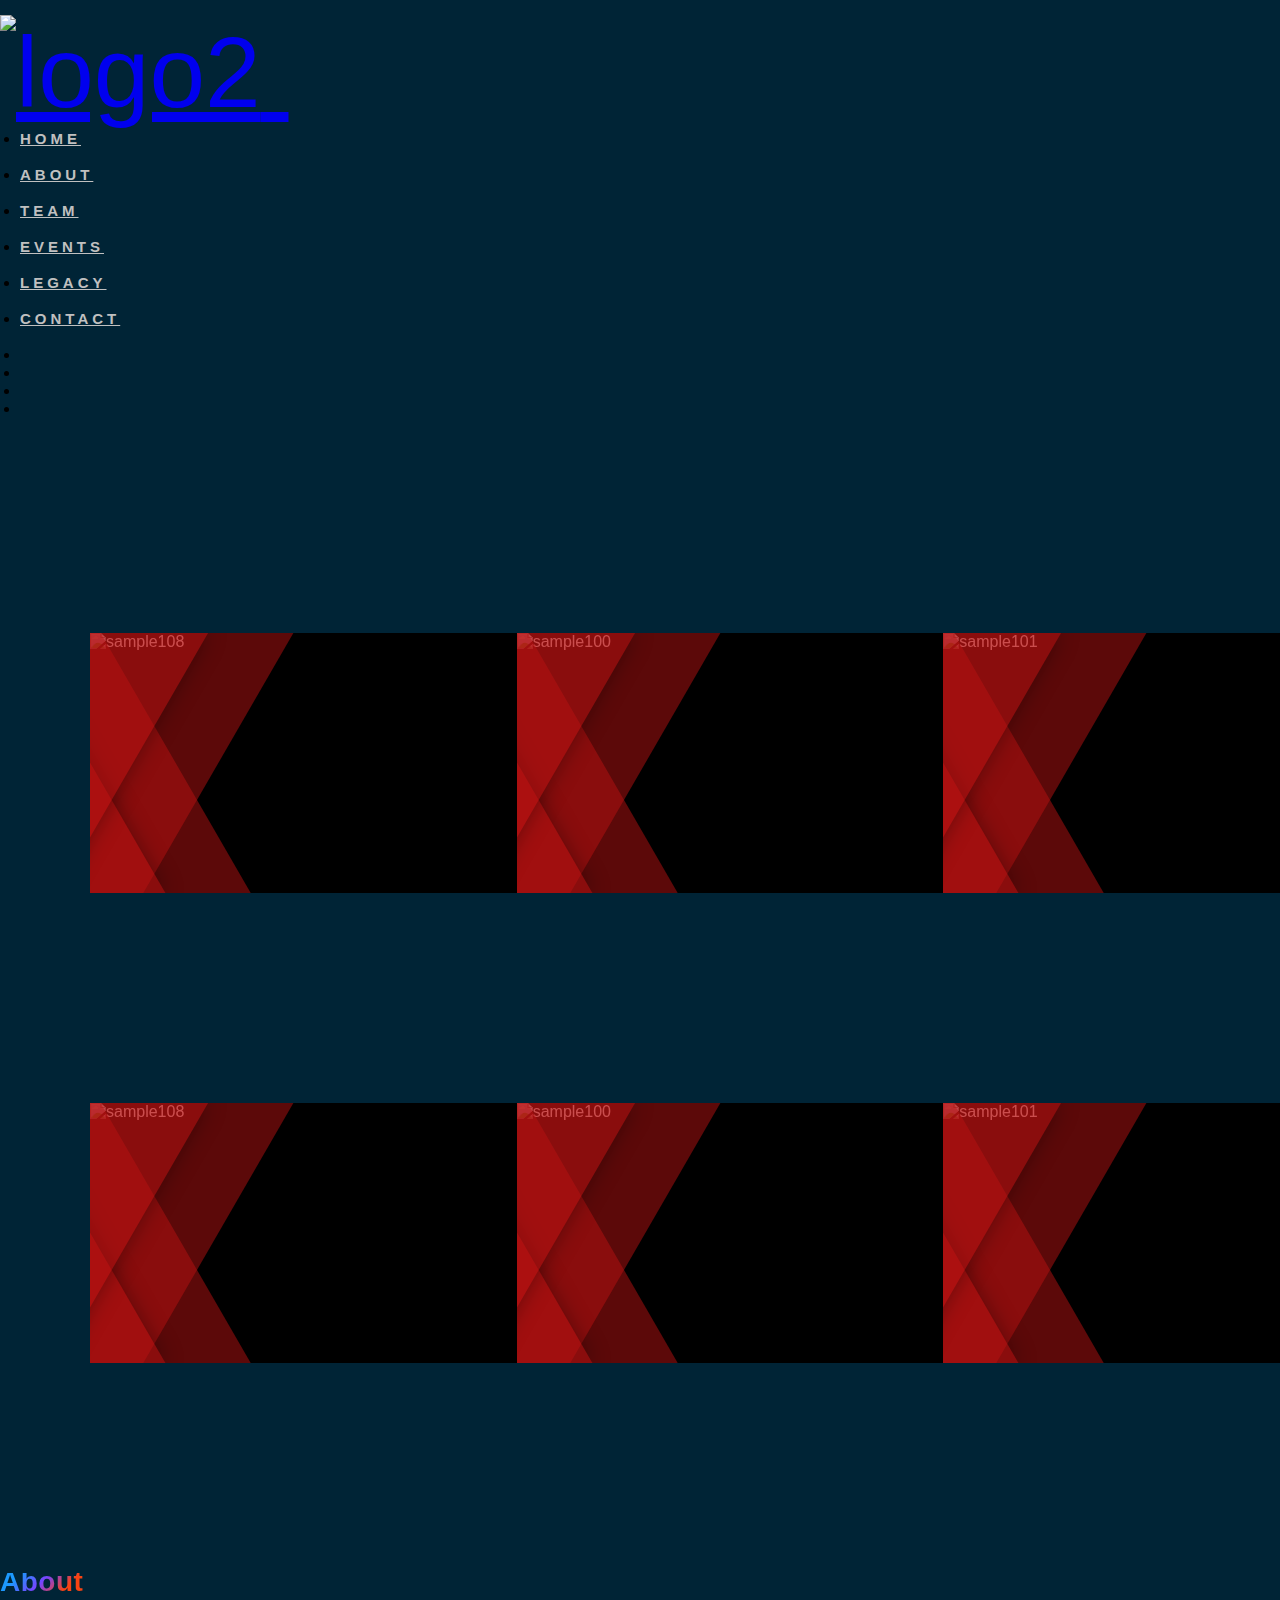
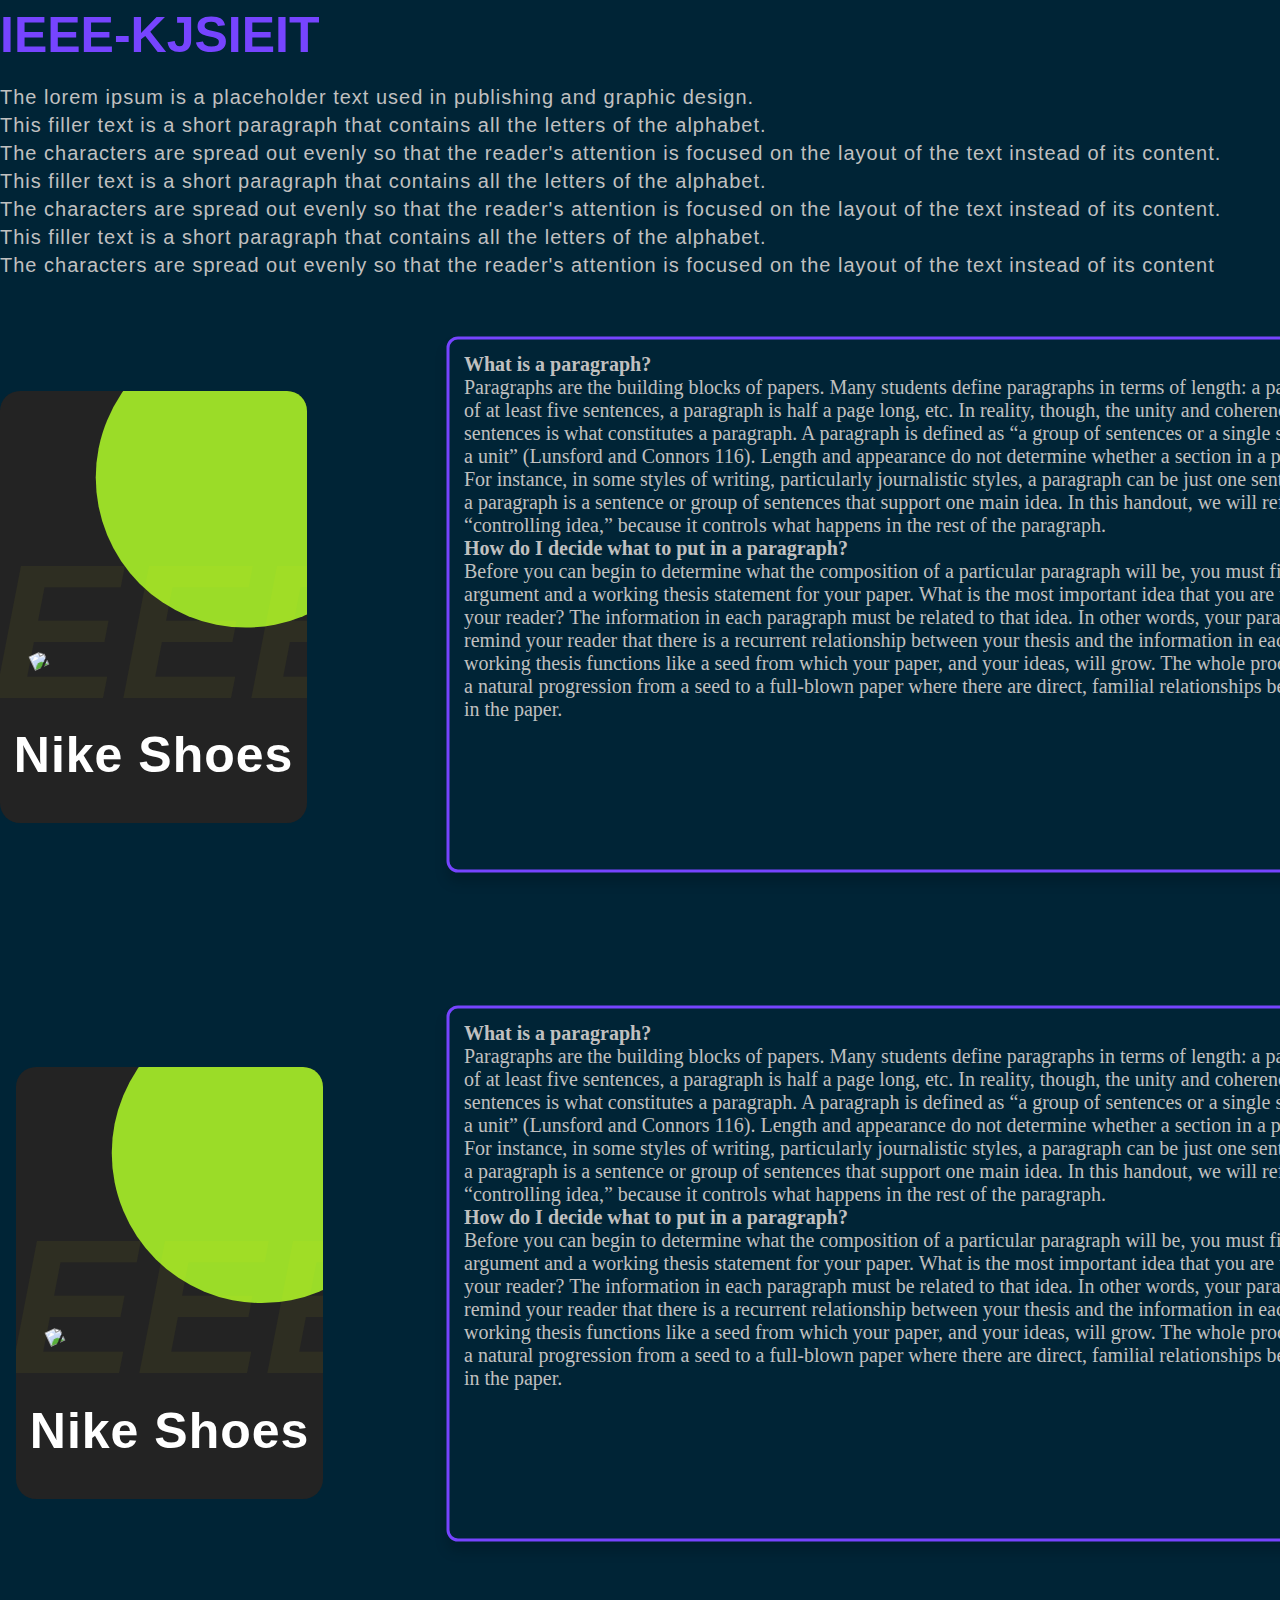
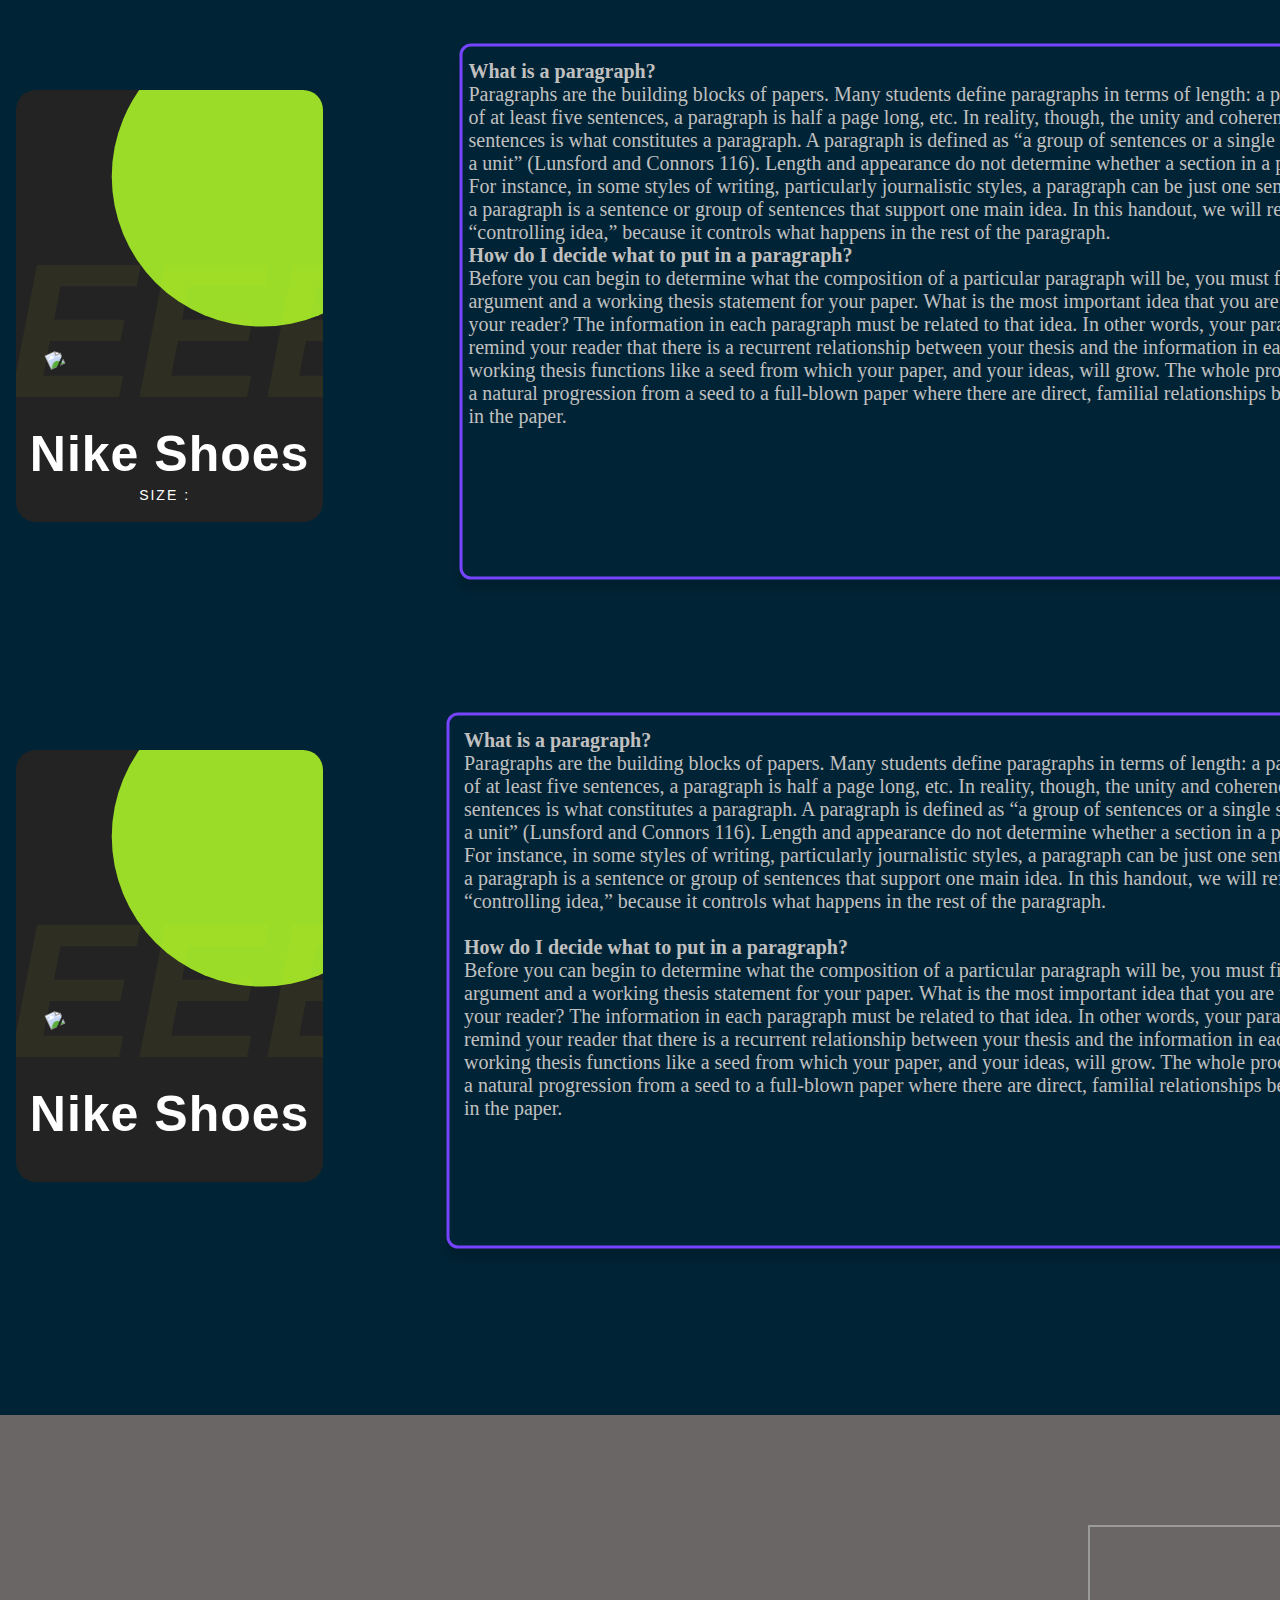
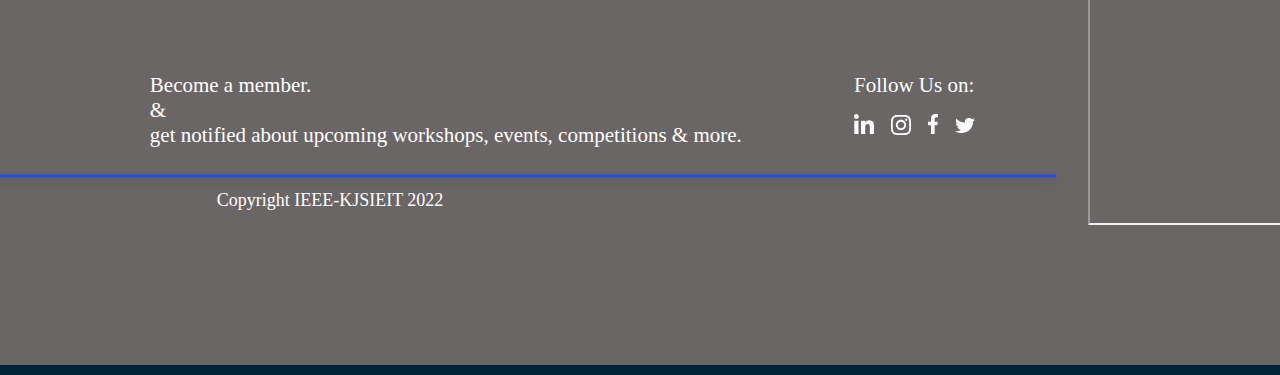
==== commit b4efac5d: "Add files via upload" ====
--- a/main-page/index.html
+++ b/main-page/index.html
@@ -55,9 +55,6 @@
  <!--     Fonts and icons     -->
 <link rel="stylesheet" type="text/css" href="https://fonts.googleapis.com/css?family=Roboto:300,400,500,700,900|Roboto+Slab:400,700" />
 
-<!-- Nucleo Icons -->
-<link href="./assets/CSS/nucleo-icons.css" rel="stylesheet" />
-<link href="./assets/CSS/nucleo-svg.css" rel="stylesheet" />
 
 <!-- Font Awesome Icons -->
 <script src="https://kit.fontawesome.com/42d5adcbca.js" crossorigin="anonymous"></script>
@@ -71,11 +68,13 @@
 <!--Bootstrap-->
 <link href="https://cdn.jsdelivr.net/npm/bootstrap@5.2.0/dist/css/bootstrap.min.css" rel="stylesheet" integrity="sha384-gH2yIJqKdNHPEq0n4Mqa/HGKIhSkIHeL5AyhkYV8i59U5AR6csBvApHHNl/vI1Bx" crossorigin="anonymous">
 
+<!--Responsive-->
+<meta name="viewport" content="width=device-width, initial-scale=1.0">
 
 
 </head>
 
-<body>
+<body data-bs-spy="scroll" data-bs-target=".navbar" data-bs-offset="75">
 
 
     <header class="header_wrapper">
@@ -99,7 +98,7 @@
                 <a class="nav-link" href="#about"><h5>About</h5></a>
               </li>
               <li class="nav-item">
-                <a class="nav-link" href="./assets/pages/team.html"><h5>Team</h5></a>
+                <a class="nav-link" href="./team/team.html"><h5>Team</h5></a>
               </li>
               <li class="nav-item">
                 <a class="nav-link" href="#!"><h5>Events</h5></a>
@@ -108,7 +107,7 @@
                 <a class="nav-link" href="#!"><h5>Legacy</h5></a>
               </li>
               <li class="nav-item">
-                <a class="nav-link" href="#!"><h5>Contact</h5></a> <!--Make button form-->
+                <a class="nav-link" href="./contact-form/contact_form.html"><h5>Contact</h5></a> <!--Make button form-->
               </li>
             </ul>
             <ul class="navbar-nav d-flex flex-row">
@@ -142,123 +141,50 @@
 
     <!--Gallery-->
 <section id="home" class="gallery_wrapper">
-      
-  <div class="cont s--inactive">
-    <!-- cont inner start -->
-    <div class="cont__inner">
-      <!-- el start -->
-      <div class="el">
-        <div class="el__overflow">
-          <div class="el__inner">
-            <div class="el__bg"></div>
-            <div class="el__preview-cont">
-              <h2 class="el__heading">Event 1</h2>
-            </div>
-            <div class="el__content">
-              <div class="el__text">Whatever</div>
-              <div class="el__close-btn"></div>
-            </div>
-          </div>
-        </div>
-        <div class="el__index">
-          <div class="el__index-back">1</div>
-          <div class="el__index-front">
-            <div class="el__index-overlay" data-index="1">1</div>
-          </div>
-        </div>
-      </div>
-      <!-- el end -->
-      <!-- el start -->
-      <div class="el">
-        <div class="el__overflow">
-          <div class="el__inner">
-            <div class="el__bg"></div>
-            <div class="el__preview-cont">
-              <h2 class="el__heading">Event 2</h2>
-            </div>
-            <div class="el__content">
-              <div class="el__text">Whatever</div>
-              <div class="el__close-btn"></div>
-            </div>
-          </div>
-        </div>
-        <div class="el__index">
-          <div class="el__index-back">2</div>
-          <div class="el__index-front">
-            <div class="el__index-overlay" data-index="2">2</div>
-          </div>
-        </div>
-      </div>
-      <!-- el end -->
-      <!-- el start -->
-      <div class="el">
-        <div class="el__overflow">
-          <div class="el__inner">
-            <div class="el__bg"></div>
-            <div class="el__preview-cont">
-              <h2 class="el__heading">Event 3</h2>
-            </div>
-            <div class="el__content">
-              <div class="el__text">Whatever</div>
-              <div class="el__close-btn"></div>
-            </div>
-          </div>
-        </div>
-        <div class="el__index">
-          <div class="el__index-back">3</div>
-          <div class="el__index-front">
-            <div class="el__index-overlay" data-index="3">3</div>
-          </div>
-        </div>
-      </div>
-      <!-- el end -->
-      <!-- el start -->
-      <div class="el">
-        <div class="el__overflow">
-          <div class="el__inner">
-            <div class="el__bg"></div>
-            <div class="el__preview-cont">
-              <h2 class="el__heading">Event 4</h2>
-            </div>
-            <div class="el__content">
-              <div class="el__text">Whatever</div>
-              <div class="el__close-btn"></div>
-            </div>
-          </div>
-        </div>
-        <div class="el__index">
-          <div class="el__index-back">4</div>
-          <div class="el__index-front">
-            <div class="el__index-overlay" data-index="4">4</div>
-          </div>
-        </div>
-      </div>
-      <!-- el end -->
-      <!-- el start -->
-      <div class="el">
-        <div class="el__overflow">
-          <div class="el__inner">
-            <div class="el__bg"></div>
-            <div class="el__preview-cont">
-              <h2 class="el__heading">Event 5</h2>
-            </div>
-            <div class="el__content">
-              <div class="el__text">Whatever</div>
-              <div class="el__close-btn"></div>
-            </div>
-          </div>
-        </div>
-        <div class="el__index">
-          <div class="el__index-back">5</div>
-          <div class="el__index-front">
-            <div class="el__index-overlay" data-index="5">5</div>
-          </div>
-        </div>
-      </div>
-      <!-- el end -->
-    </div>
-    <!-- cont inner end -->
-  </div>
+  <figure class="snip1543">
+    <img src="https://s3-us-west-2.amazonaws.com/s.cdpn.io/331810/sample108.jpg" alt="sample108" />
+    <figcaption>
+      <h3>Inverness McKenzie</h3>
+      <p>The only skills I have the patience to learn are those that have no real application in life.</p>
+    </figcaption>
+    <a href="#"></a>
+  </figure>
+  <figure class="snip1543"><img src="https://s3-us-west-2.amazonaws.com/s.cdpn.io/331810/sample100.jpg" alt="sample100" />
+    <figcaption>
+      <h3>Alan Fresco</h3>
+      <p>The real fun of living wisely is that you get to be smug about it.</p>
+    </figcaption>
+    <a href="#"></a>
+  </figure>
+  <figure class="snip1543"><img src="https://s3-us-west-2.amazonaws.com/s.cdpn.io/331810/sample101.jpg" alt="sample101" />
+    <figcaption>
+      <h3>Indigo Violet</h3>
+      <p>But Calvin is no kind and loving god! He's one of the old gods! He demands sacrifice! </p>
+    </figcaption>
+    <a href="#"></a>
+  </figure>
+  <figure class="snip1543">
+    <img src="https://s3-us-west-2.amazonaws.com/s.cdpn.io/331810/sample108.jpg" alt="sample108" />
+    <figcaption>
+      <h3>Inverness McKenzie</h3>
+      <p>The only skills I have the patience to learn are those that have no real application in life.</p>
+    </figcaption>
+    <a href="#"></a>
+  </figure>
+  <figure class="snip1543"><img src="https://s3-us-west-2.amazonaws.com/s.cdpn.io/331810/sample100.jpg" alt="sample100" />
+    <figcaption>
+      <h3>Alan Fresco</h3>
+      <p>The real fun of living wisely is that you get to be smug about it.</p>
+    </figcaption>
+    <a href="#"></a>
+  </figure>
+  <figure class="snip1543"><img src="https://s3-us-west-2.amazonaws.com/s.cdpn.io/331810/sample101.jpg" alt="sample101" />
+    <figcaption>
+      <h3>Indigo Violet</h3>
+      <p>But Calvin is no kind and loving god! He's one of the old gods! He demands sacrifice! </p>
+    </figcaption>
+    <a href="#"></a>
+  </figure>
     </section>
   <!--Gallery End-->
 
@@ -271,7 +197,7 @@
       <div class="row justify-content-betwenn align-items-center">
         <div class="com-sm-12 text-center mb-4">
           <div class="my-3 mb-lg-0">
-          <span class="subtitle" style="top:1200px">About</span>
+          <span class="subtitle">About</span>
             <h2>IEEE-KJSIEIT</h2>
             <p>The lorem ipsum is a placeholder text used in publishing and graphic design.<br class="d-none 
               d-md-block"> This filler text is a short paragraph that contains all the letters of the alphabet.<br class="d-none 
@@ -475,10 +401,72 @@
 
       </div>
     
-
-
-    
   </section>
+
+
+  <!--Footer-->
+  <footer id="footer" class="footer_wrapper" mt-3 mt-md-0>
+		<div class="container">
+      
+     <div id="Group_6">
+      
+		<svg class="Line_7" viewBox="0 0 1347 3">
+			<path id="Line_7" d="M 0 0 L 1347 0">
+			</path>
+		</svg>
+		<div id="Copyright_IEEE-KJSIEIT_2022">
+			<span>Copyright IEEE-KJSIEIT 2022</span>
+		</div>
+		<div id="IEEE-KJSIEIT">
+			<span>IEEE-KJSIEIT</span>
+		</div>
+		<img id="favicon-16x16" src="favicon-16x16.png" srcset="favicon-16x16.png 1x, favicon-16x16@2x.png 2x">
+			
+		<div id="Become_a_member__get_notified_">
+			<span>Become a member.<br/>&<br/>get notified about upcoming workshops, events, competitions & more.</span>
+		</div>
+		<svg class="Rectangle_10">
+			<rect id="Rectangle_10" rx="0" ry="0" x="0" y="0" width="67" height="68">
+			</rect>
+		</svg>
+		<svg class="Rectangle_11">
+			<rect id="Rectangle_11" rx="0" ry="0" x="0" y="0" width="67" height="132">
+			</rect>
+		</svg>
+		<svg class="Rectangle_12">
+			<rect id="Rectangle_12" rx="0" ry="0" x="0" y="0" width="67" height="65">
+			</rect>
+		</svg>
+		<svg class="Rectangle_13">
+			<rect id="Rectangle_13" rx="0" ry="0" x="0" y="0" width="67" height="170">
+			</rect>
+		</svg>
+		<div id="Follow_Us_on">
+			<span>Follow Us on:</span>
+		</div>
+		<svg class="Icon_awesome-linkedin-in" viewBox="0 0.001 20 20">
+			<path id="Icon_awesome-linkedin-in" d="M 4.476786136627197 20.00070381164551 L 0.330357164144516 20.00070381164551 L 0.330357164144516 6.647726058959961 L 4.476785659790039 6.647726058959961 L 4.476786136627197 20.00070381164551 Z M 2.401339292526245 4.826257228851318 C 1.075446486473083 4.826257228851318 -9.191633084271612e-15 3.728018522262573 -9.191633084271612e-15 2.402096271514893 C -1.513768808081295e-07 1.075843453407288 1.075116157531738 0.0007033348083496094 2.401339292526245 0.0007033348083496094 C 3.727562427520752 0.0007033348083496094 4.80267858505249 1.075843572616577 4.80267858505249 2.402096271514893 C 4.80267858505249 3.728018522262573 3.726785659790039 4.826257228851318 2.401339292526245 4.826257228851318 Z M 19.99553680419922 20.00070381164551 L 15.85803508758545 20.00070381164551 L 15.85803508758545 13.50055885314941 C 15.85803508758545 11.951416015625 15.82678508758545 9.964765548706055 13.70223236083984 9.964765548706055 C 11.54643058776855 9.964765548706055 11.21607208251953 11.6478385925293 11.21607208251953 13.38894844055176 L 11.21607208251953 20.00070381164551 L 7.074108123779297 20.00070381164551 L 7.074108123779297 6.647726058959961 L 11.05089378356934 6.647726058959961 L 11.05089378356934 8.469196319580078 L 11.10892868041992 8.469196319580078 C 11.66250133514404 7.420065879821777 13.01473236083984 6.3128981590271 15.03214263916016 6.3128981590271 C 19.22857284545898 6.3128981590271 20 9.076353073120117 20 12.66571807861328 L 20 20.00070381164551 Z">
+			</path>
+		</svg>
+		<svg class="Icon_awesome-instagram" viewBox="-0.005 2.238 20 20">
+			<path id="Icon_awesome-instagram" d="M 9.996957778930664 7.109949588775635 C 7.159255504608154 7.109949588775635 4.870354175567627 9.399361610412598 4.870354175567627 12.23769855499268 C 4.870354175567627 15.07603549957275 7.159255504608154 17.36544609069824 9.996957778930664 17.36544609069824 C 12.8346586227417 17.36544609069824 15.12355899810791 15.07603359222412 15.12355899810791 12.23769855499268 C 15.12355899810791 9.399362564086914 12.8346586227417 7.109949588775635 9.996957778930664 7.109949588775635 Z M 9.996957778930664 15.57140254974365 C 8.163159370422363 15.57140254974365 6.663996696472168 14.07636833190918 6.663996696472168 12.23769664764404 C 6.663996696472168 10.39902687072754 8.158698081970215 8.903990745544434 9.996957778930664 8.903990745544434 C 11.83521842956543 8.903990745544434 13.32991886138916 10.39902687072754 13.32991886138916 12.23769664764404 C 13.32991886138916 14.07636833190918 11.83075714111328 15.57140254974365 9.996957778930664 15.57140254974365 Z M 16.52902603149414 6.900197505950928 C 16.52902603149414 7.565154075622559 15.99360942840576 8.096225738525391 15.33326435089111 8.096225738525391 C 14.66845703125 8.096225738525391 14.13750457763672 7.560690879821777 14.13750457763672 6.900197505950928 C 14.13750457763672 6.239704608917236 14.67291831970215 5.704168796539307 15.33326435089111 5.704168796539307 C 15.99360942840576 5.704168796539307 16.52902603149414 6.239704608917236 16.52902603149414 6.900197505950928 Z M 19.92445182800293 8.114077568054199 C 19.84860038757324 6.511934757232666 19.48273277282715 5.092766761779785 18.30928230285645 3.923515319824219 C 17.14029121398926 2.754263639450073 15.72144031524658 2.388314962387085 14.11965656280518 2.307984590530396 C 12.46879291534424 2.214266061782837 7.520660877227783 2.214266061782837 5.869796276092529 2.307984590530396 C 4.272473335266113 2.383852005004883 2.853622436523438 2.749801158905029 1.68017041683197 3.919052600860596 C 0.5067182779312134 5.088303565979004 0.1453125476837158 6.507472038269043 0.06500031799077988 8.109614372253418 C -0.02869738452136517 9.760848045349121 -0.02869738452136517 14.71008396148682 0.06500031799077988 16.3613166809082 C 0.140850841999054 17.96345901489258 0.5067180991172791 19.38262557983398 1.68017041683197 20.55187797546387 C 2.853622436523438 21.72112846374512 4.268011569976807 22.08707809448242 5.869796276092529 22.16740798950195 C 7.520660877227783 22.2611255645752 12.46879291534424 22.2611255645752 14.11965656280518 22.16740798950195 C 15.7214412689209 22.0915412902832 17.14029312133789 21.72558975219727 18.30928421020508 20.55187606811523 C 19.47827339172363 19.38262557983398 19.84414100646973 17.96345710754395 19.92445373535156 16.3613166809082 C 20.01815032958984 14.71008396148682 20.01815032958984 9.765310287475586 19.92445373535156 8.114075660705566 Z M 17.79171371459961 18.1330451965332 C 17.44369316101074 19.00775146484375 16.76996231079102 19.6816349029541 15.89098930358887 20.03419494628906 C 14.57475852966309 20.55634117126465 11.45150279998779 20.43584632873535 9.996957778930664 20.43584632873535 C 8.542412757873535 20.43584632873535 5.414693355560303 20.55187797546387 4.102924823760986 20.03419494628906 C 3.228412866592407 19.68609619140625 2.55468225479126 19.01221466064453 2.202200412750244 18.1330451965332 C 1.680170059204102 16.8165225982666 1.800638675689697 13.69256782531738 1.800638675689697 12.23769855499268 C 1.800638675689697 10.78282833099365 1.684632062911987 7.654410362243652 2.202200412750244 6.342349052429199 C 2.550220489501953 5.467641830444336 3.223951578140259 4.793760299682617 4.102924823760986 4.44119930267334 C 5.419154644012451 3.919052839279175 8.542412757873535 4.039548397064209 9.996957778930664 4.039548397064209 C 11.45150279998779 4.039548397064209 14.57922077178955 3.923515319824219 15.89098930358887 4.44119930267334 C 16.76550102233887 4.789297580718994 17.43923377990723 5.463179111480713 17.79171371459961 6.342349052429199 C 18.31374359130859 7.658873081207275 18.19327545166016 10.78282737731934 18.19327545166016 12.23769855499268 C 18.19327545166016 13.69256782531738 18.31374359130859 16.82098579406738 17.79171371459961 18.1330451965332 Z">
+			</path>
+		</svg>
+		<svg class="Icon_awesome-facebook-f" viewBox="1.609 0 10 20">
+			<path id="Icon_awesome-facebook-f" d="M 10.95414066314697 11.24999904632568 L 11.47270202636719 7.630468845367432 L 8.230415344238281 7.630468845367432 L 8.230415344238281 5.281641006469727 C 8.230415344238281 4.291406631469727 8.683337211608887 3.326172351837158 10.13545513153076 3.326172351837158 L 11.60945415496826 3.326172351837158 L 11.60945415496826 0.2445312589406967 C 11.60945415496826 0.2445312589406967 10.27184200286865 0 8.992941856384277 0 C 6.322822093963623 0 4.577507972717285 1.733593821525574 4.577507972717285 4.871874809265137 L 4.577507972717285 7.630468845367432 L 1.609453082084656 7.630468845367432 L 1.609453082084656 11.24999904632568 L 4.577507972717285 11.24999904632568 L 4.577507972717285 20 L 8.230415344238281 20 L 8.230415344238281 11.24999904632568 L 10.95414066314697 11.24999904632568 Z">
+			</path>
+		</svg>
+		<svg class="Icon_awesome-twitter" viewBox="0 3.381 20 15">
+			<path id="Icon_awesome-twitter" d="M 17.94421005249023 7.11903190612793 C 17.9569034576416 7.283086776733398 17.9569034576416 7.447175979614258 17.9569034576416 7.611231803894043 C 17.9569034576416 12.61511421203613 13.83255290985107 18.38076210021973 6.294436931610107 18.38076210021973 C 3.972084522247314 18.38076210021973 1.814732551574707 17.7596435546875 -9.5367431640625e-07 16.68156242370605 C 0.3299612700939178 16.71669769287109 0.6471890807151794 16.72841835021973 0.9898465871810913 16.72841835021973 C 2.906064510345459 16.72841835021973 4.670055866241455 16.13078117370605 6.078694343566895 15.11124801635742 C 4.276656150817871 15.07607650756836 2.766494035720825 13.98624038696289 2.246179342269897 12.48622894287109 C 2.500008583068848 12.52136421203613 2.753798484802246 12.54480934143066 3.020323038101196 12.54480934143066 C 3.388332605361938 12.54480934143066 3.756380796432495 12.49791526794434 4.0989990234375 12.41592597961426 C 2.22082781791687 12.06433296203613 0.8121506571769714 10.5409107208252 0.8121506571769714 8.701068878173828 L 0.8121506571769714 8.654211044311523 C 1.357816815376282 8.93546199798584 1.992389440536499 9.111240386962891 2.664931058883667 9.134652137756348 C 1.560864448547363 8.454950332641602 0.8375415802001953 7.294808387756348 0.8375415802001953 5.982297897338867 C 0.8375415802001953 5.279186248779297 1.040549993515015 4.634655952453613 1.395902991294861 4.072152137756348 C 3.413684129714966 6.369024276733398 6.446703433990479 7.868998527526855 9.84769344329834 8.033089637756348 C 9.784256935119629 7.751836776733398 9.746170043945312 7.45889949798584 9.746170043945312 7.165924072265625 C 9.746170043945312 5.079961776733398 11.57359886169434 3.380763053894043 13.84516906738281 3.380763053894043 C 15.02537059783936 3.380763053894043 16.09134864807129 3.837793350219727 16.84010314941406 4.576075553894043 C 17.7664737701416 4.412019729614258 18.6547966003418 4.095598220825195 19.44163703918457 3.662014007568359 C 19.13702583312988 4.54094123840332 18.48983573913574 5.279223442077637 17.63959884643555 5.747939109802246 C 18.46448516845703 5.665947914123535 19.26397895812988 5.454964637756348 19.99999809265137 5.162025451660156 C 19.44171524047852 5.911994934082031 18.74370384216309 6.579936981201172 17.94421005249023 7.119029998779297 Z">
+			</path>
+		</svg>
+
+    <iframe src="https://www.google.com/maps/embed?pb=!1m18!1m12!1m3!1d3771.395926279298!2d72.86880441537535!3d19.0463222578531!2m3!1f0!2f0!3f0!3m2!1i1024!2i768!4f13.1!3m3!1m2!1s0x3be7c8c916e8f395%3A0xc138562bcfc88e3c!2sK.J.%20Somaiya%20Institue%20Of%20Engineering%20%26%20Information%20Technology%2C%20Somaiya%2C%20Sion%2C%20Mumbai%2C%20Maharashtra%20400022!5e0!3m2!1sen!2sin!4v1660813558197!5m2!1sen!2sin" width="400" height="300" allowfullscreen="true" loading="lazy" referrerpolicy="no-referrer-when-downgrade"></iframe>
+    
+		</div>
+    </div>
+    
+  </footer>
 
 
     <!--SCRIPTS-->
--- a/main-page/assets/CSS/main.css
+++ b/main-page/assets/CSS/main.css
@@ -96,6 +96,7 @@
 body {
   background: #002436;
   font-family: 'Open Sans', Helvetica, Arial, sans-serif;
+  min-width: 1080px;
 }
  
 /*Navbar!!*/
@@ -164,408 +165,221 @@
 .header-scrolled .nav-item .nav-link:hover{
   color: var(--primary-text);
 }
+
+
+
 /*Gallery*/
-*, *:before, *:after {
-  box-sizing: border-box;
-  margin: 0;
-  padding: 0;
-}
-
-
-.cont {
-  position: relative;
-  overflow: hidden;
-  height: 100vh;
-  padding: 80px 70px;
-}
-.cont__inner {
-  position: relative;
-  height: 100%;
-}
-.cont__inner:hover .el__bg:after {
-  opacity: 1;
-}
-.el {
-  position: absolute;
-  left: 0;
-  top: 0;
-  width: 19.2%;
-  height: 100%;
-  background: #252525;
-  transition: transform 0.6s 0.7s, width 0.7s, opacity 0.6s 0.7s, z-index 0s 1.3s;
-  will-change: transform, width, opacity;
-}
-.el:not(.s--active) {
-  cursor: pointer;
-}
-.el__overflow {
+
+@import url(https://fonts.googleapis.com/css?family=Source+Sans+Pro);
+@import url(https://fonts.googleapis.com/css?family=Teko:700);
+
+.gallery_wrapper{
+  
+  background-color: #002436;
+  display: grid;
+  grid-template-columns: 1fr 1fr 1fr;
+  align-items: center;
+  flex-wrap: wrap;
+}
+.snip1543 {
+  background-color: #000;
+  color: #ffffff;
+  font-family: 'Source Sans Pro', sans-serif;
+  font-size: 16px;
+  margin: 10px;
+  margin-left: 90px;
+  max-width: 460px;
+  min-width: 230px;
+  max-height: 550px;
+  min-height: 260px;
   overflow: hidden;
   position: relative;
-  height: 100%;
-}
-.el__inner {
-  overflow: hidden;
-  position: relative;
-  height: 100%;
-  transition: transform 1s;
-}
-.cont.s--inactive .el__inner {
-  transform: translate3d(0, 100%, 0);
-}
-.el__bg {
-  position: relative;
-  width: calc(100vw - 140px);
-  height: 100%;
-  transition: transform 0.6s 0.7s;
-  will-change: transform;
-}
-.el__bg:before {
-  content: "";
-  position: absolute;
+  text-align: left;
+  width: 100%;
+  -webkit-transform: translateZ(0);
+  transform: translateZ(0);
+  margin-top: 200px;
+  align-items:center;
+}
+
+.snip1543 *,
+.snip1543 *:before,
+.snip1543 *:after {
+  -webkit-box-sizing: border-box;
+  box-sizing: border-box;
+  -webkit-transition: all 0.45s ease;
+  transition: all 0.45s ease;
+}
+
+.snip1543 img {
+  backface-visibility: hidden;
+  max-width: 150%;
+  vertical-align: top;
+}
+
+.snip1543:before,
+.snip1543:after {
+  position: absolute;
+  top: 0;
+  bottom: 0;
   left: 0;
-  top: -5%;
-  width: 100%;
-  height: 110%;
-  background-size: cover;
-  background-position: center center;
-  transition: transform 1s;
-  transform: translate3d(0, 0, 0) scale(1);
-}
-.cont.s--inactive .el__bg:before {
-  transform: translate3d(0, -100%, 0) scale(1.2);
-}
-.el.s--active .el__bg:before {
-  transition: transform 0.8s;
-}
-.el__bg:after {
-  content: "";
+  right: 0;
+  content: '';
+  background-color: #b81212;
+  opacity: 0.5;
+  -webkit-transition: all 0.45s ease;
+  transition: all 0.45s ease;
+}
+
+.snip1543:before {
+  -webkit-transform: skew(30deg) translateX(-80%);
+  transform: skew(30deg) translateX(-80%);
+}
+
+.snip1543:after {
+  -webkit-transform: skew(-30deg) translateX(-70%);
+  transform: skew(-30deg) translateX(-70%);
+}
+
+.snip1543 figcaption {
+  position: absolute;
+  top: 0px;
+  bottom: 0px;
+  left: 0px;
+  right: 0px;
   z-index: 1;
-  position: absolute;
+  bottom: 0;
+  padding: 25px 40% 25px 20px;
+}
+
+.snip1543 figcaption:before,
+.snip1543 figcaption:after {
+  position: absolute;
+  top: 0;
+  bottom: 0;
   left: 0;
+  right: 0;
+  background-color: #b81212;
+  box-shadow: 0 0 20px rgba(0, 0, 0, 0.7);
+  content: '';
+  opacity: 0.5;
+  z-index: -1;
+}
+
+.snip1543 figcaption:before {
+  -webkit-transform: skew(30deg) translateX(-100%);
+  transform: skew(30deg) translateX(-100%);
+}
+
+.snip1543 figcaption:after {
+  -webkit-transform: skew(-30deg) translateX(-90%);
+  transform: skew(-30deg) translateX(-90%);
+}
+
+.snip1543 h3,
+.snip1543 p {
+  margin: 0;
+  opacity: 0;
+  letter-spacing: 1px;
+}
+
+.snip1543 h3 {
+  font-family: 'Teko', sans-serif;
+  font-size: 36px;
+  font-weight: 700;
+  line-height: 1em;
+  text-transform: uppercase;
+}
+
+.snip1543 p {
+  font-size: 0.9em;
+}
+
+.snip1543 a {
+  position: absolute;
   top: 0;
-  width: 100%;
-  height: 100%;
-  background: rgba(0, 0, 0, 0.3);
-  opacity: 0;
-  transition: opacity 0.5s;
-}
-.cont.s--el-active .el__bg:after {
-  transition: opacity 0.5s 1.4s;
-  opacity: 1 !important;
-}
-.el__preview-cont {
-  z-index: 2;
-  display: flex;
-  justify-content: center;
-  align-items: center;
-  position: absolute;
+  bottom: 0;
   left: 0;
-  top: 0;
-  width: 100%;
-  height: 100%;
-  transition: all 0.3s 1.2s;
-}
-.cont.s--inactive .el__preview-cont {
-  opacity: 0;
-  transform: translateY(10px);
-}
-.cont.s--el-active .el__preview-cont {
-  opacity: 0;
-  transform: translateY(30px);
-  transition: all 0.5s;
-}
-.el__heading {
-  color: #fff;
-  text-transform: uppercase;
-  font-size: 18px;
-}
-.el__content {
-  z-index: -1;
-  position: absolute;
-  left: 0;
-  top: 0;
-  width: 100%;
-  height: 100%;
-  padding: 30px;
-  opacity: 0;
-  pointer-events: none;
-  transition: all 0.1s;
-}
-.el.s--active .el__content {
-  z-index: 2;
-  opacity: 1;
-  pointer-events: auto;
-  transition: all 0.5s 1.4s;
-}
-.el__text {
-  text-transform: uppercase;
-  font-size: 40px;
-  color: #fff;
-}
-.el__close-btn {
-  z-index: -1;
-  position: absolute;
-  right: 10px;
-  top: 10px;
-  width: 60px;
-  height: 60px;
-  opacity: 0;
-  pointer-events: none;
-  transition: all 0s 0.45s;
-  cursor: pointer;
-}
-.el.s--active .el__close-btn {
-  z-index: 5;
-  opacity: 1;
-  pointer-events: auto;
-  transition: all 0s 1.4s;
-}
-.el__close-btn:before, .el__close-btn:after {
-  content: "";
-  position: absolute;
-  left: 0;
-  top: 50%;
-  width: 100%;
-  height: 8px;
-  margin-top: -4px;
-  background: #fff;
-  opacity: 0;
-  transition: opacity 0s;
-}
-.el.s--active .el__close-btn:before, .el.s--active .el__close-btn:after {
-  opacity: 1;
-}
-.el__close-btn:before {
-  transform: rotate(45deg) translateX(100%);
-}
-.el.s--active .el__close-btn:before {
-  transition: all 0.3s 1.4s cubic-bezier(0.72, 0.09, 0.32, 1.57);
-  transform: rotate(45deg) translateX(0);
-}
-.el__close-btn:after {
-  transform: rotate(-45deg) translateX(100%);
-}
-.el.s--active .el__close-btn:after {
-  transition: all 0.3s 1.55s cubic-bezier(0.72, 0.09, 0.32, 1.57);
-  transform: rotate(-45deg) translateX(0);
-}
-.el__index {
-  overflow: hidden;
-  position: absolute;
-  left: 0;
-  bottom: -80px;
-  width: 100%;
-  height: 100%;
-  min-height: 250px;
-  text-align: center;
-  font-size: 20vw;
-  line-height: 0.85;
-  font-weight: bold;
-  transition: transform 0.5s, opacity 0.3s 1.4s;
-  transform: translate3d(0, 1vw, 0);
-}
-.el:hover .el__index {
-  transform: translate3d(0, 0, 0);
-}
-.cont.s--el-active .el__index {
-  transition: transform 0.5s, opacity 0.3s;
-  opacity: 0;
-}
-.el__index-back, .el__index-front {
-  position: absolute;
-  left: 0;
-  bottom: 0;
-  width: 100%;
-}
-.el__index-back {
-  color: #2f3840;
-  opacity: 0;
-  transition: opacity 0.25s 0.25s;
-}
-.el:hover .el__index-back {
-  transition: opacity 0.25s;
-  opacity: 1;
-}
-.el__index-overlay {
-  overflow: hidden;
-  position: relative;
-  transform: translate3d(0, 100%, 0);
-  transition: transform 0.5s 0.1s;
-  color: transparent;
-}
-.el__index-overlay:before {
-  content: attr(data-index);
-  position: absolute;
-  left: 0;
-  bottom: 0;
-  width: 100%;
-  height: 100%;
-  color: #fff;
-  transform: translate3d(0, -100%, 0);
-  transition: transform 0.5s 0.1s;
-}
-.el:hover .el__index-overlay {
-  transform: translate3d(0, 0, 0);
-}
-.el:hover .el__index-overlay:before {
-  transform: translate3d(0, 0, 0);
-}
-.el:nth-child(1) {
-  transform: translate3d(0%, 0, 0);
-  transform-origin: 50% 50%;
-}
-.cont.s--el-active .el:nth-child(1):not(.s--active) {
-  transform: scale(0.5) translate3d(0%, 0, 0);
-  opacity: 0;
-  transition: transform 0.95s, opacity 0.95s;
-}
-.el:nth-child(1) .el__inner {
-  transition-delay: 0s;
-}
-.el:nth-child(1) .el__bg {
-  transform: translate3d(0%, 0, 0);
-}
-.el:nth-child(1) .el__bg:before {
-  transition-delay: 0s;
-  background-image: url("https://s3-us-west-2.amazonaws.com/s.cdpn.io/142996/onepgscr-3.jpg");
-}
-.el:nth-child(2) {
-  transform: translate3d(105.2083333333%, 0, 0);
-  transform-origin: 155.2083333333% 50%;
-}
-.cont.s--el-active .el:nth-child(2):not(.s--active) {
-  transform: scale(0.5) translate3d(105.2083333333%, 0, 0);
-  opacity: 0;
-  transition: transform 0.95s, opacity 0.95s;
-}
-.el:nth-child(2) .el__inner {
+  right: 0;
+  z-index: 1;
+}
+
+.snip1543:hover h3,
+.snip1543.hover h3,
+.snip1543:hover p,
+.snip1543.hover p {
+  -webkit-transform: translateY(0);
+  transform: translateY(0);
+  opacity: 0.9;
+  -webkit-transition-delay: 0.2s;
+  transition-delay: 0.2s;
+}
+
+.snip1543:hover:before,
+.snip1543.hover:before {
+  -webkit-transform: skew(30deg) translateX(-20%);
+  transform: skew(30deg) translateX(-20%);
+  -webkit-transition-delay: 0.05s;
+  transition-delay: 0.05s;
+}
+
+.snip1543:hover:after,
+.snip1543.hover:after {
+  -webkit-transform: skew(-30deg) translateX(-10%);
+  transform: skew(-30deg) translateX(-10%);
+}
+
+.snip1543:hover figcaption:before,
+.snip1543.hover figcaption:before {
+  -webkit-transform: skew(30deg) translateX(-40%);
+  transform: skew(30deg) translateX(-40%);
+  -webkit-transition-delay: 0.15s;
+  transition-delay: 0.15s;
+}
+
+.snip1543:hover figcaption:after,
+.snip1543.hover figcaption:after {
+  -webkit-transform: skew(-30deg) translateX(-30%);
+  transform: skew(-30deg) translateX(-30%);
+  -webkit-transition-delay: 0.1s;
   transition-delay: 0.1s;
 }
-.el:nth-child(2) .el__bg {
-  transform: translate3d(-19.2%, 0, 0);
-}
-.el:nth-child(2) .el__bg:before {
-  transition-delay: 0.1s;
-  background-image: url("https://s3-us-west-2.amazonaws.com/s.cdpn.io/142996/onepgscr-4.jpg");
-}
-.el:nth-child(3) {
-  transform: translate3d(210.4166666667%, 0, 0);
-  transform-origin: 260.4166666667% 50%;
-}
-.cont.s--el-active .el:nth-child(3):not(.s--active) {
-  transform: scale(0.5) translate3d(210.4166666667%, 0, 0);
-  opacity: 0;
-  transition: transform 0.95s, opacity 0.95s;
-}
-.el:nth-child(3) .el__inner {
-  transition-delay: 0.2s;
-}
-.el:nth-child(3) .el__bg {
-  transform: translate3d(-38.4%, 0, 0);
-}
-.el:nth-child(3) .el__bg:before {
-  transition-delay: 0.2s;
-  background-image: url("https://s3-us-west-2.amazonaws.com/s.cdpn.io/142996/onepgscr-5.jpg");
-}
-.el:nth-child(4) {
-  transform: translate3d(315.625%, 0, 0);
-  transform-origin: 365.625% 50%;
-}
-.cont.s--el-active .el:nth-child(4):not(.s--active) {
-  transform: scale(0.5) translate3d(315.625%, 0, 0);
-  opacity: 0;
-  transition: transform 0.95s, opacity 0.95s;
-}
-.el:nth-child(4) .el__inner {
-  transition-delay: 0.3s;
-}
-.el:nth-child(4) .el__bg {
-  transform: translate3d(-57.6%, 0, 0);
-}
-.el:nth-child(4) .el__bg:before {
-  transition-delay: 0.3s;
-  background-image: url("https://s3-us-west-2.amazonaws.com/s.cdpn.io/142996/onepgscr-6.jpg");
-}
-.el:nth-child(5) {
-  transform: translate3d(420.8333333333%, 0, 0);
-  transform-origin: 470.8333333333% 50%;
-}
-.cont.s--el-active .el:nth-child(5):not(.s--active) {
-  transform: scale(0.5) translate3d(420.8333333333%, 0, 0);
-  opacity: 0;
-  transition: transform 0.95s, opacity 0.95s;
-}
-.el:nth-child(5) .el__inner {
-  transition-delay: 0.4s;
-}
-.el:nth-child(5) .el__bg {
-  transform: translate3d(-76.8%, 0, 0);
-}
-.el:nth-child(5) .el__bg:before {
-  transition-delay: 0.4s;
-  background-image: url("https://s3-us-west-2.amazonaws.com/s.cdpn.io/142996/onepgscr-7.jpg");
-}
-.el:hover .el__bg:after {
-  opacity: 0;
-}
-.el.s--active {
-  z-index: 1;
-  width: 100%;
-  transform: translate3d(0, 0, 0);
-  transition: transform 0.6s, width 0.7s 0.7s, z-index 0s;
-}
-.el.s--active .el__bg {
-  transform: translate3d(0, 0, 0);
-  transition: transform 0.6s;
-}
-.el.s--active .el__bg:before {
-  transition-delay: 0.6s;
-  transform: scale(1.1);
-}
-.icon-link {
-  position: absolute;
-  left: 5px;
-  bottom: 5px;
-  width: 32px;
-}
-.icon-link img {
-  width: 100%;
-  vertical-align: top;
-}
-.icon-link--twitter {
-  left: auto;
-  right: 5px;
-}
-.gallery_wrapper{
-  background: #002436;
+@media (max-width: 768px){
+  .gallery_wrapper{
+    grid-template-columns: 1fr;
+  }
 }
 
 
 /*About*/
+  
 .about_wrapper{
   background: #002436;
   display: flex;
-  min-height: 100vh;
   box-sizing: border-box;
   font-family: 'Poppins', sans-serif;
-  height: 3240px;
+  min-height: 202.5rem;
+  min-width: 67.5rem;
+  flex-wrap: wrap;
 }
 
 
 .container{
   position: relative;
-  margin-top: 100px;
+  margin-top: 200px;
 }
 /*card & Info 1*/
 .container .card{
   position: relative;
-  width: 320px;
-  height: 450px;
+  max-width: 19.2rem;
+  height: 27rem;
   background: #232323;
   border-radius: 20px;
   overflow: hidden;
-  right: 300px;
-  top: 4%;
+  left: 0rem;
+  top: 3.69%;
+  display: flex;
+  flex-wrap: wrap;
 }
 
 .container .card:before{
@@ -744,31 +558,44 @@
   stroke-linecap: butt;
   stroke-miterlimit: 4;
   shape-rendering: auto;
-  left: 480px;
-  top: 12%;
 }
 .Rectangle_2 {
   filter: drop-shadow(0px 10px 6px rgba(0, 0, 0, 0.161));
   position: absolute;
   overflow: visible;
-  width: 1129px;
-  height: 552px;
-  left: 480px;
+  max-width: 67.74rem;
+  max-height: 33.12rem;
+  min-width: 21.25rem;
+  min-height: 8.25rem;
+  left: 28rem;
   top: 12%;
+  display: flex;
+  flex-wrap: wrap;
+  cursor: pointer;
+  transition:transform 0.65s cubic-bezier(0.05,0.2, 0.1,1);
+  box-shadow: 0.65s cubic-bezier(0.05,0.2, 0.1,1);
+}
+.Rectangle_2:hover{
+  box-shadow: 0px 2px 70px 0 rgb(253 71 102 / 5%);
+  transform: translateY(-5px);
 }
 #What_is_a_paragraph_Paragraphs {
-  left: 490px;
-  top: 12%;
-  position: absolute;
-  overflow: visible;
-  width: 1094px;
+  left: 29rem;
+  top: 12.5%;
+  position: absolute;
+  overflow: visible;
+  max-width: 65.64rem;
+  min-width: 30rem;
+  min-height: auto;
   white-space: nowrap;
   text-align: left;
   font-family: Segoe UI;
   font-style: normal;
   font-weight: bold;
-  font-size: 20px;
+  font-size: 1.25rem;
   color: rgba(192,192,192,1);
+  display: flex;
+  flex-wrap: wrap;
 }
 
 
@@ -788,36 +615,50 @@
   filter: drop-shadow(0px 10px 6px rgba(0, 0, 0, 0.161));
   position: absolute;
   overflow: visible;
-  width: 1129px;
-  height: 552px;
-  right: 475px;
+  max-width: 67.74rem;
+  max-height: 33.12rem;
+  min-width: 21.25rem;
+  min-height: 8.25rem;
+  left: 28rem;
 	top: 34%;
-}
+  display: flex;
+  flex-wrap: wrap;
+  transition:transform 0.65s cubic-bezier(0.05,0.2, 0.1,1);
+  box-shadow: 0.65s cubic-bezier(0.05,0.2, 0.1,1);
+}
+.Rectangle_3:hover{
+  box-shadow: 0px 2px 70px 0 rgb(253 71 102 / 5%);
+  transform: translateY(-5px)}
 
 .container #Paragraphs_2 {
-  right: 495px;
+  left: 29rem;
 	top: 34.5%;
   position: absolute;
   overflow: visible;
-  width: 1094px;
+  max-width: 65.64rem;
+  min-width: 30rem;
   white-space: nowrap;
   text-align: left;
   font-family: Segoe UI;
   font-style: normal;
   font-weight: bold;
-  font-size: 20px;
+  font-size: 1.25rem;
   color: rgba(192,192,192,1);
+  display: flex;
+  flex-wrap: wrap;
 }
 
 .container .card2{
   position: relative;
-  width: 320px;
-  height: 450px;
+  max-width: 19.2rem;
+  height: 27rem;
   background: #232323;
   border-radius: 20px;
   overflow: hidden;
-  left: 1270px;
-  top: 11.9%;
+  left: 1rem;
+  top: 11.7%;
+  display: flex;
+  flex-wrap: wrap;
 }
 
 .container .card2:before{
@@ -993,13 +834,15 @@
 
 .container .card3{
   position: relative;
-  width: 320px;
-  height: 450px;
+  max-width: 19.2rem;
+  height: 27rem;
   background: #232323;
   border-radius: 20px;
   overflow: hidden;
-  top: 19.5%;
-  right: 300px;
+  top: 18%;
+  left: 1rem;
+  display: flex;
+  flex-wrap: wrap;
 }
 
 .container .card3:before{
@@ -1177,43 +1020,58 @@
   stroke-linecap: butt;
   stroke-miterlimit: 4;
   shape-rendering: auto;
-  height: 552px;
+
 }
 .Rectangle_4 {
   filter: drop-shadow(0px 10px 6px rgba(0, 0, 0, 0.161));
   position: absolute;
   overflow: visible;
-  width: 1129px;
-  height: 552px;
-  left: 515px;
+  max-width: 67.74rem;
+  max-height: 33.12rem;
+  min-width: 21.25rem;
+  min-height: 8.25rem;
+  left: 28.8rem;
   top: 55%;
+  display: flex;
+  flex-wrap: wrap;
+  transition:transform 0.65s cubic-bezier(0.05,0.2, 0.1,1);
+  box-shadow: 0.65s cubic-bezier(0.05,0.2, 0.1,1);
+}
+.Rectangle_4:hover{
+box-shadow: 0px 2px 70px 0 rgb(253 71 102 / 5%);
+transform: translateY(-5px);
 }
 #Paragraphs-3 {
   position: absolute;
   overflow: visible;
-  width: 1083px;
+  max-width: 64.98rem;
+  min-width: 30rem;
   white-space: nowrap;
   text-align: left;
   font-family: Segoe UI;
   font-style: normal;
   font-weight: bold;
-  font-size: 20px;
+  font-size: 1.25rem;
   color: rgba(192,192,192,1);
-  left: 523px;
+  left: 29.28rem;
   top: 55.5%;
+  display: flex;
+  flex-wrap: wrap;
 }
 
 /*Info4  & Card4*/
 
 .container .card4{
   position: relative;
-  width: 320px;
-  height: 450px;
+  max-width: 19.2rem;
+  height: 27rem;
   background: #232323;
-  border-radius: 20px;
+  border-radius: 1.25rem;
   overflow: hidden;
-  top: 30%;
-  left: 1300px;
+  top: 25.5%;
+  left: 1rem;
+  display: flex;
+  flex-wrap: wrap;
 }
 
 .container .card4:before{
@@ -1391,28 +1249,340 @@
   stroke-linecap: butt;
   stroke-miterlimit: 4;
   shape-rendering: auto;
-  height: 552px;
+  max-height: 34.5rem;
 }
 .Rectangle_5 {
   filter: drop-shadow(0px 10px 6px rgba(0, 0, 0, 0.161));
   position: absolute;
   overflow: visible;
-  width: 1129px;
-  height: 552px;
-  right: 485px;
-  top: 80%;
+  max-width: 67.74rem;
+  max-height: 33.12rem;
+  min-width: 21.25rem;
+  min-height: 8.25rem;
+  left: 28rem;
+  top: 77%;
+  transition:transform 0.65s cubic-bezier(0.05,0.2, 0.1,1);
+  box-shadow: 0.65s cubic-bezier(0.05,0.2, 0.1,1);
+}
+.Rectangle_5:hover{
+  box-shadow: 0px 2px 70px 0 rgb(253 71 102 / 5%);
+  transform: translateY(-5px);
 }
 #Paragraphs-4 {
   position: absolute;
   overflow: visible;
-  width: 1083px;
+  max-width: 64.98rem;
+  min-width: 30rem;
   white-space: nowrap;
   text-align: left;
   font-family: Segoe UI;
   font-style: normal;
   font-weight: bold;
-  font-size: 20px;
+  font-size: 1.25rem;
   color: rgba(192,192,192,1);
-  right: 515px;
-  top: 80.5%;
-}+  left: 29rem;
+  top: 77.5%;
+}
+
+/*Footer CSS*/
+ footer{
+  align-items: center;
+  padding: 10px 0;
+  background-color:  rgba(107,102,102,1);
+  margin-top: 2px;
+  height: 550px;
+}
+footer .container{
+  background-color:  rgba(107,102,102,1);
+
+}
+#Group_6 {
+  position: absolute;
+  width: 1920px;
+  height: 200px;
+  align-items: center;
+  right: 0rem;
+  top: 0px;
+  overflow: visible;
+}
+
+#Line_7 {
+  fill: transparent;
+  stroke: rgba(35,75,235,1);
+  stroke-width: 3px;
+  stroke-linejoin: miter;
+  stroke-linecap: butt;
+  stroke-miterlimit: 4;
+  shape-rendering: auto;
+}
+.Line_7 {
+  filter: drop-shadow(0px 3px 6px rgba(0, 0, 0, 0.161));
+  overflow: visible;
+  position: absolute;
+  width: 1365px;
+  height: 21px;
+  left: 330.5px;
+  top: 141.5px;
+  transform: matrix(1,0,0,1,0,0);
+}
+#Copyright_IEEE-KJSIEIT_2022 {
+  left: 856.725px;
+  top: 165px;
+  position: absolute;
+  overflow: visible;
+  width: 223px;
+  white-space: nowrap;
+  text-align: center;
+  font-family: Segoe UI;
+  font-style: normal;
+  font-weight: normal;
+  font-size: 18px;
+  color: rgba(255,255,255,1);
+}
+#IEEE-KJSIEIT {
+  left: 330.153px;
+  top: 52px;
+  position: absolute;
+  overflow: visible;
+  width: 162px;
+  white-space: nowrap;
+  text-align: left;
+  font-family: Segoe UI;
+  font-style: normal;
+  font-weight: bold;
+  font-size: 28px;
+  color: rgba(255,255,255,1);
+}
+#favicon-16x16 {
+  filter: drop-shadow(0px 3px 6px rgba(0, 0, 0, 0.161));
+  position: absolute;
+  width: 50px;
+  height: 45px;
+  left: 330px;
+  top: 89px;
+  overflow: visible;
+}
+#Become_a_member__get_notified_ {
+  left: 789.819px;
+  top: 48px;
+  position: absolute;
+  overflow: visible;
+  width: 656px;
+  white-space: nowrap;
+  text-align: left;
+  font-family: Segoe UI;
+  font-style: normal;
+  font-weight: normal;
+  font-size: 21px;
+  color: rgba(255,255,255,1);
+}
+#Rectangle_10 {
+  fill: rgba(183,29,29,1);
+}
+.Rectangle_10 {
+  position: absolute;
+  overflow: visible;
+  width: 67px;
+  height: 65px;
+  left: 124.2%;
+  top: 47%;
+}
+#Rectangle_11 {
+  fill: rgba(255,6,6,1);
+}
+.Rectangle_11 {
+  position: absolute;
+  overflow: visible;
+  width: 67px;
+  height: 190px;
+  left: 124.2%;
+  top: 80%;
+ 
+}
+#Rectangle_12 {
+  fill: rgba(183,29,29,1);
+}
+.Rectangle_12 {
+  width: 67px;
+  height: 65px;
+  left: 36.58%;
+  top: 46%;
+  position: absolute;
+  overflow: visible;
+  transform: translate(0px, -1000px) matrix(1,0,0,1,1617,1134) rotate(90deg);
+  transform-origin: center;
+}
+#Rectangle_13 {
+  fill: rgba(255,6,6,1);
+}
+.Rectangle_13 {
+  width: 67px;
+  height: 170px;
+  left: 24.5%;
+  top: 46%;
+  position: absolute;
+  overflow: visible;
+  transform: translate(0px, -1000px) matrix(1,0,0,1,1734.5,1081.5) rotate(90deg);
+  transform-origin: center;
+}
+#Follow_Us_on {
+  left: 1494.059px;
+  top: 48px;
+  position: absolute;
+  overflow: visible;
+  width: 125px;
+  white-space: nowrap;
+  text-align: left;
+  font-family: Segoe UI;
+  font-style: normal;
+  font-weight: normal;
+  font-size: 21px;
+  color: rgba(255,255,255,1);
+}
+#Icon_awesome-linkedin-in {
+  fill: rgba(255,255,255,1);
+}
+.Icon_awesome-linkedin-in {
+  overflow: visible;
+  position: absolute;
+  width: 20px;
+  height: 20px;
+  left: 1494px;
+  top: 88.5px;
+  transform: matrix(1,0,0,1,0,0);
+}
+#Icon_awesome-instagram {
+  fill: rgba(255,255,255,1);
+}
+.Icon_awesome-instagram {
+  overflow: visible;
+  position: absolute;
+  width: 20px;
+  height: 20px;
+  left: 1531px;
+  top: 90px;
+  transform: matrix(1,0,0,1,0,0);
+}
+#Icon_awesome-facebook-f {
+  fill: rgba(255,255,255,1);
+}
+.Icon_awesome-facebook-f {
+  overflow: visible;
+  position: absolute;
+  width: 10px;
+  height: 20px;
+  left: 1568px;
+  top: 88.5px;
+  transform: matrix(1,0,0,1,0,0);
+}
+#Icon_awesome-twitter {
+  fill: rgba(255,255,255,1);
+}
+.Icon_awesome-twitter {
+  overflow: visible;
+  position: absolute;
+  width: 20px;
+  height: 15px;
+  left: 1595px;
+  top: 92.5px;
+  transform: matrix(1,0,0,1,0,0);
+}
+
+#Group_6 iframe{
+ 
+  bottom: 50%;
+  position: relative;
+  left: 90%;
+}
+
+
+
+
+
+
+/*
+footer .copyright-text p{
+  width:auto;
+  height: 25px;
+  line-height: 12px;
+  font-size: 15px;
+  text-align: center;
+  position: absolute;
+}
+
+#Line_7 {
+  fill: transparent;
+  stroke: rgba(35,75,235,1);
+  stroke-width: 3px;
+  stroke-linejoin: miter;
+  stroke-linecap: butt;
+  stroke-miterlimit: 4;
+  shape-rendering: auto;
+}
+.Line_7 {
+  filter: drop-shadow(0px 3px 6px rgba(0, 0, 0, 0.161));
+  overflow: hidden;
+  position: relative;
+  width: 1365px;
+  height: 21px;
+  transform: matrix(1,0,0,1,0,0);
+}
+
+footer .container .footer-text{
+  align-items: center;
+  overflow: hidden;
+  width: 656px;
+  top: 10px;
+  white-space: nowrap;
+  text-align: left;
+  font-family: Segoe UI;
+  font-style: normal;
+  font-weight: normal;
+  font-size: 21px;
+  color: rgba(255,255,255,1);
+}
+
+#Icon_awesome-linkedin-in {
+  fill: rgba(255,255,255,1);
+}
+.Icon_awesome-linkedin-in {
+  overflow: visible;
+  position: absolute;
+  width: 20px;
+  height: 20px;
+  left: 1494px;
+  transform: matrix(1,0,0,1,0,0);
+}
+#Icon_awesome-instagram {
+  fill: rgba(255,255,255,1);
+}
+.Icon_awesome-instagram {
+  overflow: visible;
+  position: absolute;
+  width: 20px;
+  height: 20px;
+  left: 1531px;
+  transform: matrix(1,0,0,1,0,0);
+}
+#Icon_awesome-facebook-f {
+  fill: rgba(255,255,255,1);
+}
+.Icon_awesome-facebook-f {
+  overflow: visible;
+  position: absolute;
+  width: 10px;
+  height: 20px;
+  left: 1568px;
+  transform: matrix(1,0,0,1,0,0);
+}
+#Icon_awesome-twitter {
+  fill: rgba(255,255,255,1);
+}
+.Icon_awesome-twitter {
+  overflow: visible;
+  position: absolute;
+  width: 20px;
+  height: 25px;
+  left: 1595px;
+  transform: matrix(1,0,0,1,0,0);
+} */
--- a/main-page/assets/CSS/responsive.css
+++ b/main-page/assets/CSS/responsive.css
@@ -0,0 +1,33 @@
+@media (max-width: 991px){
+
+    /*CUSTOM*/
+SECTION{
+    padding: 30px 0;
+}
+h2{
+    font-size: 30px;
+    line-height: 40px;
+}
+h3{
+    font-size: 20px;
+}
+
+
+/*NAVBAR*/
+
+
+
+
+
+
+/*GALLERY*/
+
+
+
+
+/*ABOUT*/
+
+
+
+}
+
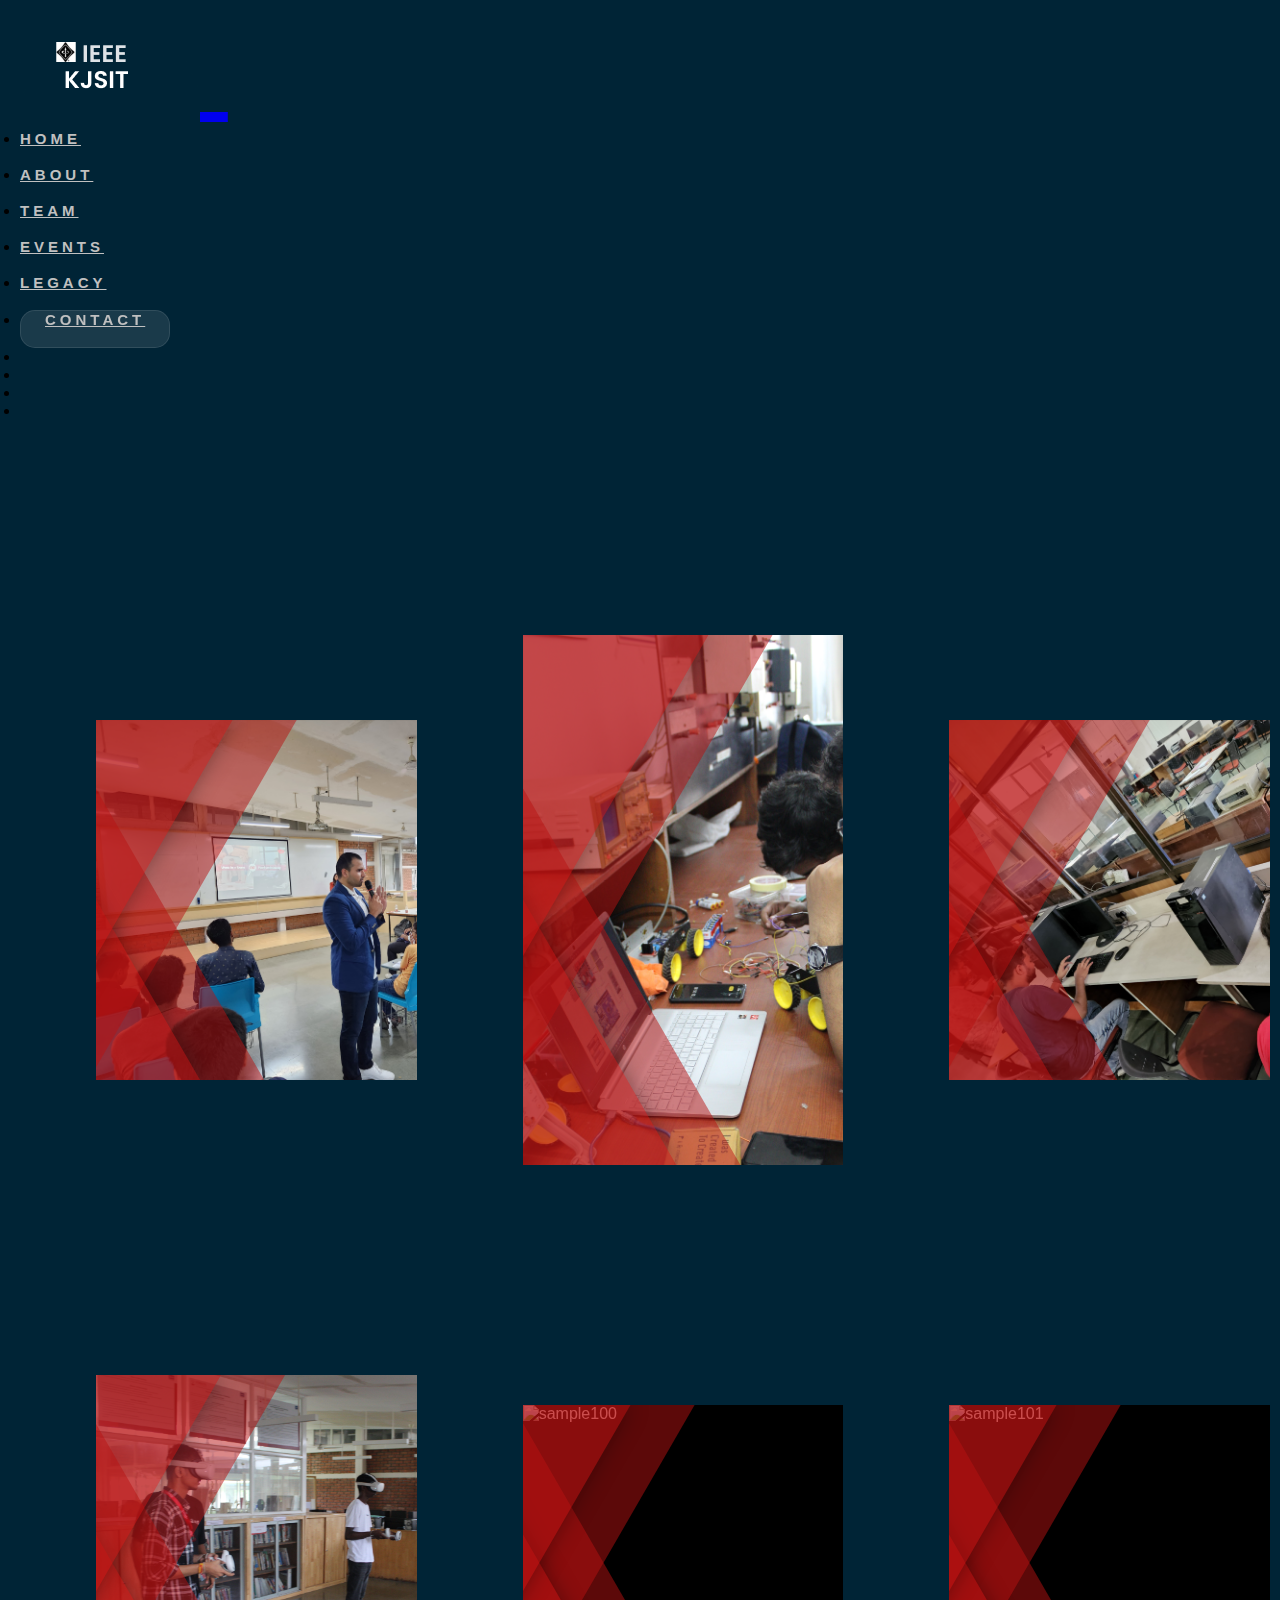
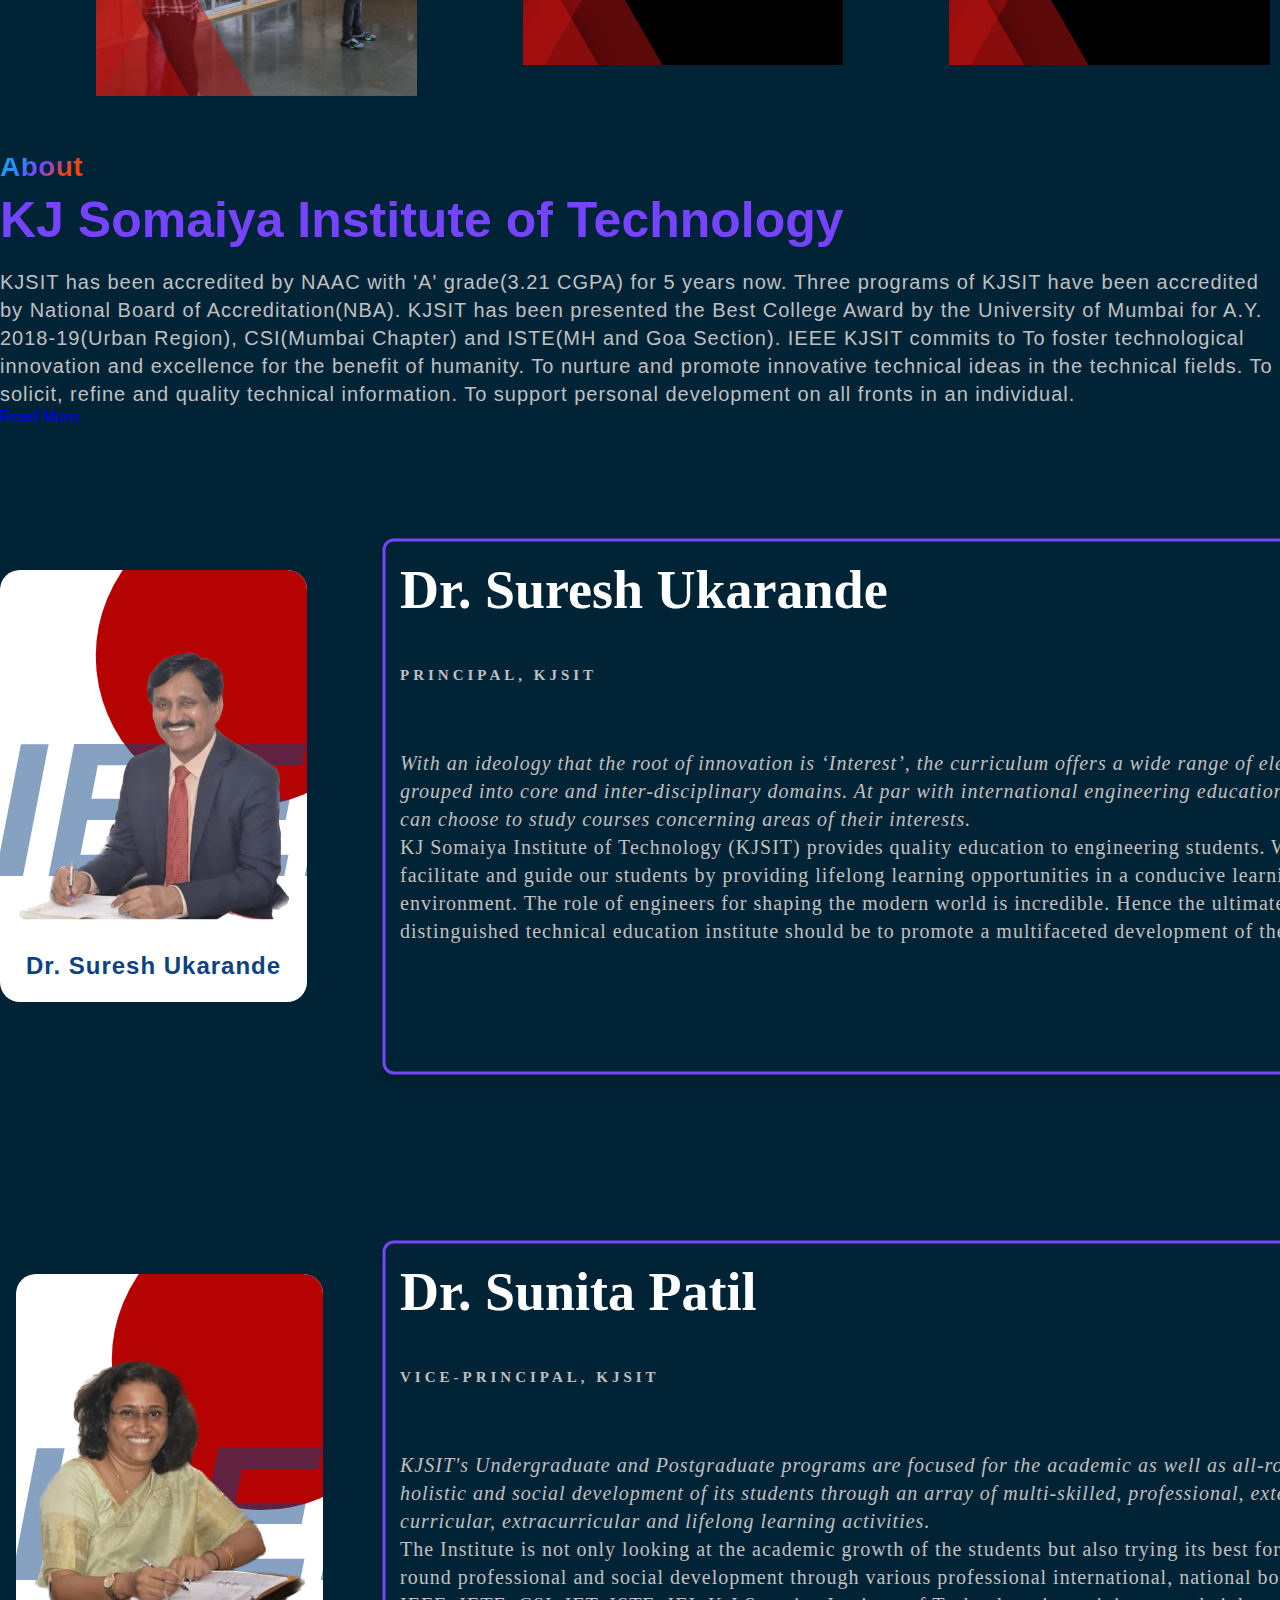
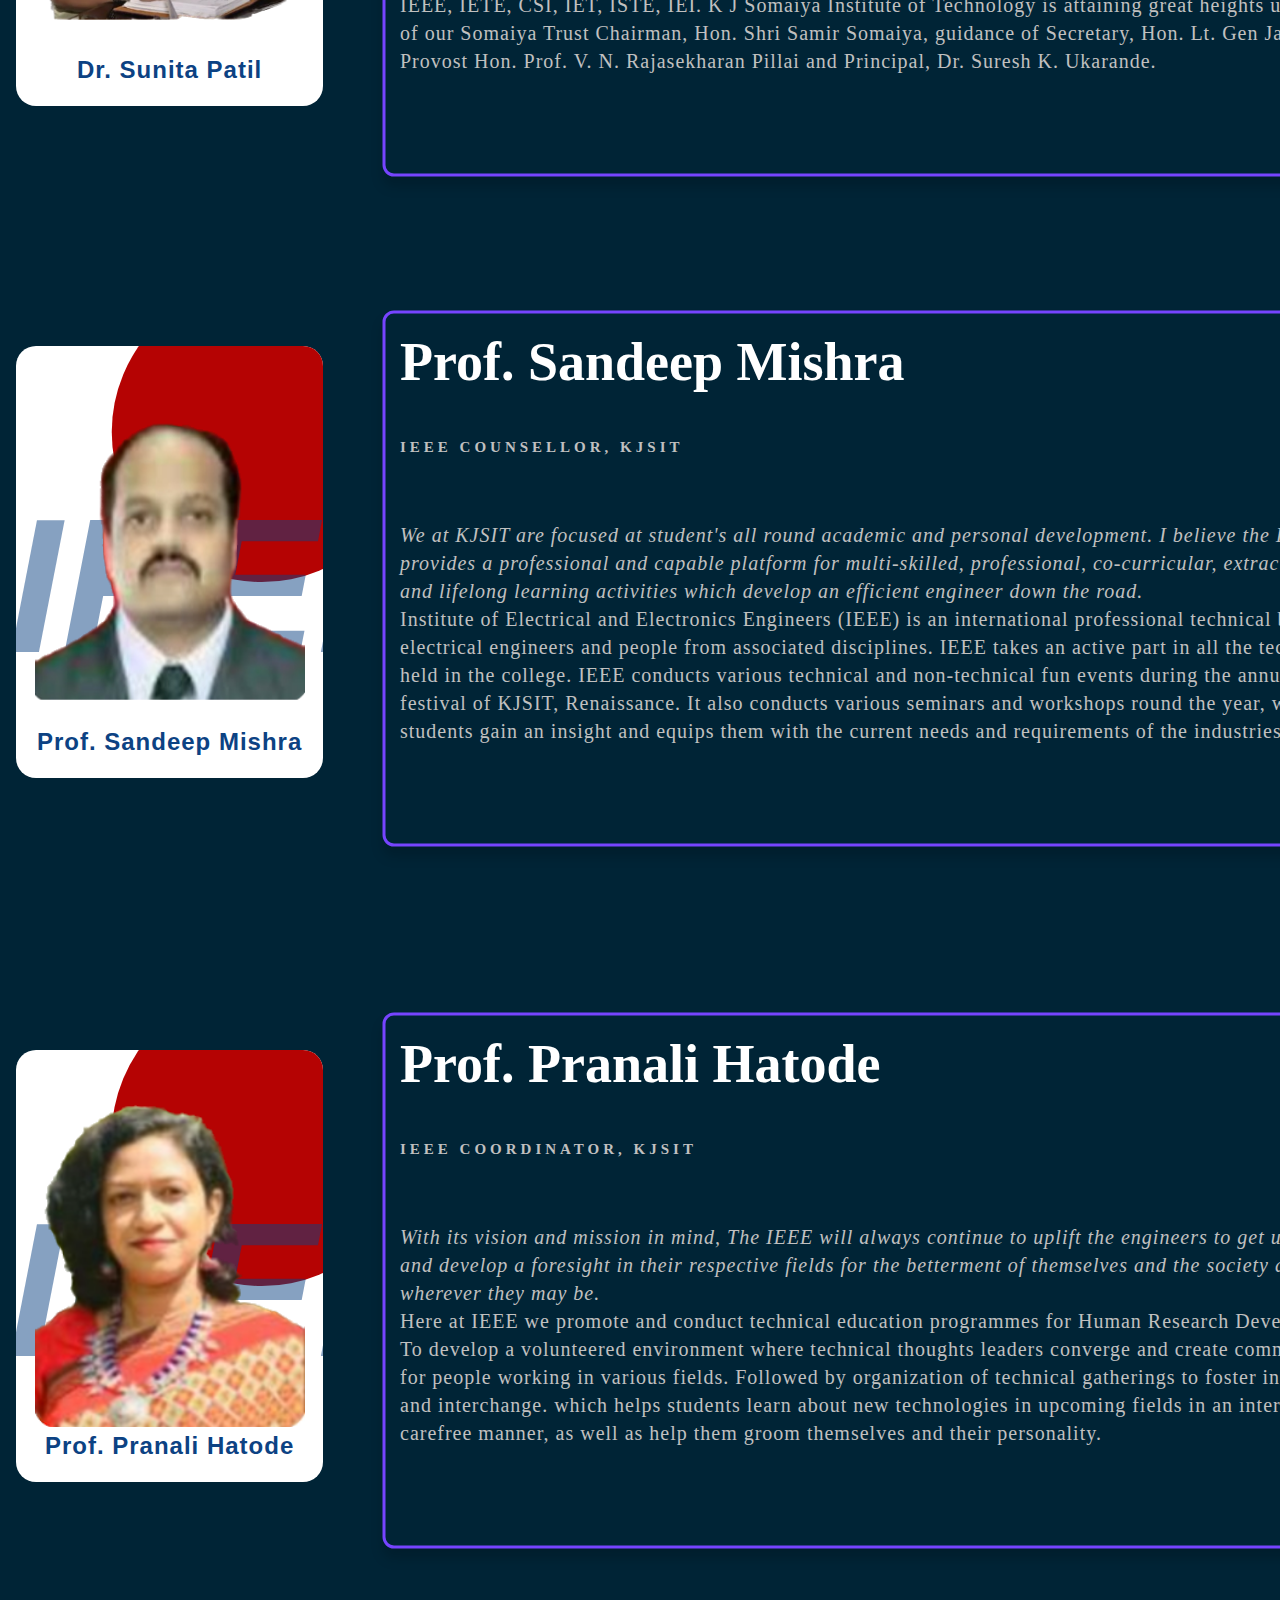
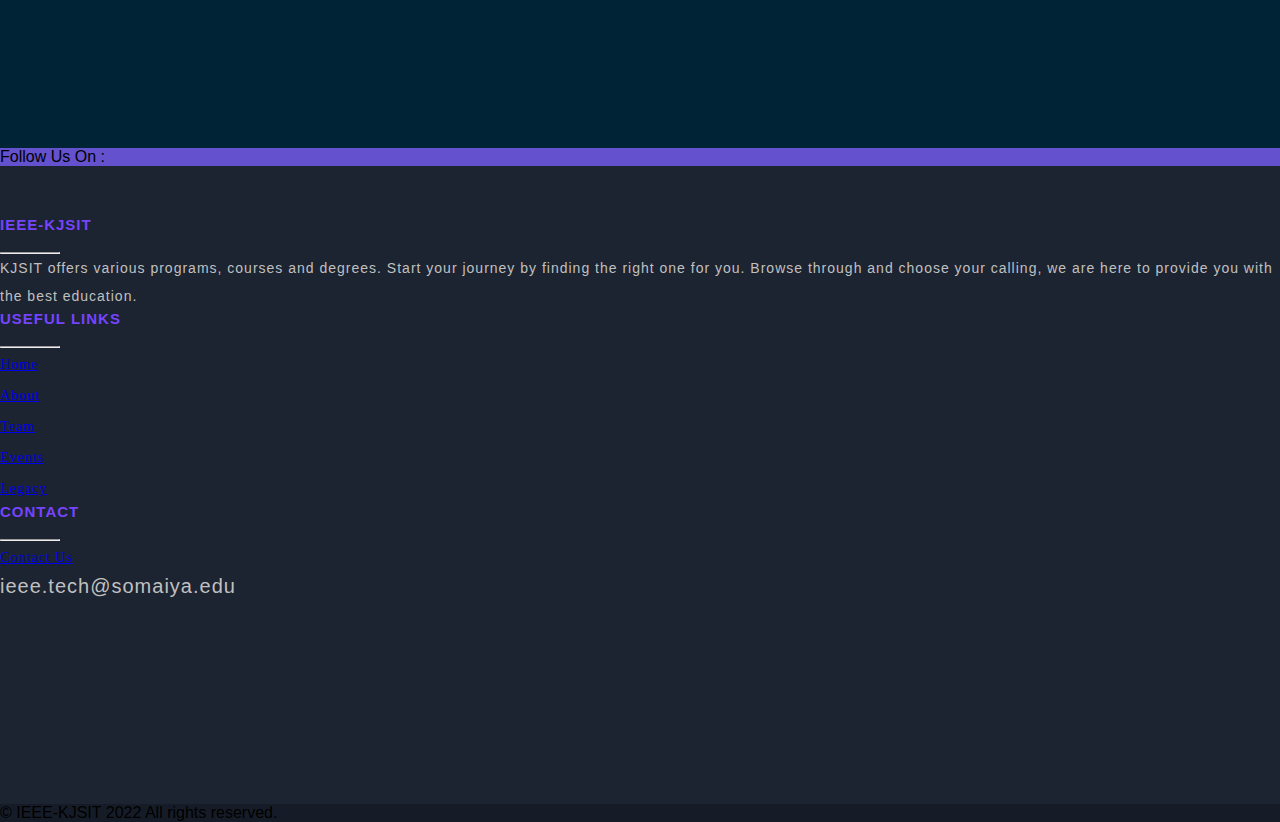
==== commit 10d0c473: "Add files via upload" ====
--- a/main-page/index.html
+++ b/main-page/index.html
@@ -7,10 +7,10 @@
 
     <!-- FAVICON -->
 
-    <link rel="apple-touch-icon" sizes="180x180" href="./images/favicon/apple-touch-icon.png">
-    <link rel="icon" type="image/png" sizes="32x32" href="./images/favicon/favicon-32x32.png">
-    <link rel="icon" type="image/png" sizes="16x16" href="./images/favicon/favicon-16x16.png">
-    <link rel="manifest" href="./images/favicon/site.webmanifest">
+    <link rel="apple-touch-icon" sizes="180x180" href="./assets/Images/favicon/apple-touch-icon.png">
+    <link rel="icon" type="image/png" sizes="32x32" href="./assets/Images/favicon/favicon-32x32.png">
+    <link rel="icon" type="image/png" sizes="16x16" href="./assets/Images/favicon/favicon-16x16.png">
+    <link rel="manifest" href="./assets/Images/favicon/site.webmanifest">
 
     <title>
         
@@ -79,16 +79,15 @@
 
     <header class="header_wrapper">
       <!-- Navbar -->
-      <nav class="navbar navbar-expand-lg fixed-top">
+      <nav class="navbar navbar-expand-lg fixed-top" id="top-nav">
         <div class="container-fluid">
           <a class="navbar-brand" href="#">
-            <img src="./" class="img-fluid" alt="logo2"> 
+            <img src="./assets/Images/Component1.png" class="img-fluid" alt="logo2"> 
          </a>
-          <button class="navbar-toggler" type="button" data-mdb-toggle="collapse"
-            data-mdb-target="#navbarNav" aria-controls="navbarNav" aria-expanded="false"
-            aria-label="Toggle navigation">
-            <i class="fas fa-bars"></i>
-          </button>
+         <button class="navbar-toggler" type="button" data-bs-toggle="collapse" data-bs-target="#navbarNav" aria-controls="navbarNav" aria-expanded="false" aria-label="Toggle navigation">
+          <span class="navbar-toggler-icon"><i class="fa-solid fa-bars"></i></span>
+          <!-- <i class="fa-solid fa-bars-staggered"></i> -->
+        </button>
           <div class="collapse navbar-collapse justify-content-end" id="navbarNav">
             <ul class="navbar-nav menu-navbar-nav">
               <li class="nav-item">
@@ -98,36 +97,37 @@
                 <a class="nav-link" href="#about"><h5>About</h5></a>
               </li>
               <li class="nav-item">
-                <a class="nav-link" href="./team/team.html"><h5>Team</h5></a>
+                <a class="nav-link" href="./team/teams.html"><h5>Team</h5></a>
               </li>
               <li class="nav-item">
-                <a class="nav-link" href="#!"><h5>Events</h5></a>
+                <a class="nav-link" href="./events/events.html"><h5>Events</h5></a>
               </li>
               <li class="nav-item">
-                <a class="nav-link" href="#!"><h5>Legacy</h5></a>
+                <a class="nav-link" href="./legacy/legacy.html"><h5>Legacy</h5></a>
               </li>
               <li class="nav-item">
-                <a class="nav-link" href="./contact-form/contact_form.html"><h5>Contact</h5></a> <!--Make button form-->
+                <button class="contact-button">
+                <a class="nav-link" href="./contact-form/contact_form.html"><h5>Contact</h5></a> </button>
               </li>
             </ul>
             <ul class="navbar-nav d-flex flex-row">
               <li class="nav-item me-3 me-lg-0">
-                <a class="nav-link" href="#!">
+                <a class="nav-link" href="https://www.linkedin.com/company/ieee-kjsieit/about/">
                   <i class="fa fa-linkedin"></i>
                 </a>
               </li>
               <li class="nav-item me-3 me-lg-0">
-                <a class="nav-link" href="#!">
+                <a class="nav-link" href="https://mobile.twitter.com/ieee_kjsieit">
                   <i class="fab fa-twitter"></i>
                 </a>
               </li>
               <li class="nav-item me-3 me-lg-0">
-                <a class="nav-link" href="#!">
+                <a class="nav-link" href="https://www.instagram.com/ieee.kjsieit/?hl=en">
                   <i class="fab fa-instagram"></i>
                 </a>
               </li>
               <li class="nav-item me-3 me-lg-0">
-                <a class="nav-link" href="#!">
+                <a class="nav-link" href="https://www.facebook.com/IEEEKJSIEIT/">
                   <i class="fab fa-facebook"></i>
                 </a>
               </li>
@@ -137,53 +137,69 @@
       </nav>
       <!-- Navbar -->
     </header>
+
+    <script>
+      let nav = document.querySelector(".navbar");
+window.onscroll = function () {
+if(document.documentElement.scrollTop > 20){
+nav.classList.add("header-scrolled");
+}
+else{
+nav.classList.remove("header-scrolled");
+}
+}
+
+// Menu Hide
+let navBar= document.querySelectorAll(".nav-link");
+let navCollapse = document.querySelector(".navbar-collapse.collapse");
+navBar.forEach(function(a){
+a.addEventListener("click", function(){
+navCollapse.classList.remove("show");
+})
+})
+</script>
     <!--Nav-End-->
 
+    
     <!--Gallery-->
 <section id="home" class="gallery_wrapper">
   <figure class="snip1543">
-    <img src="https://s3-us-west-2.amazonaws.com/s.cdpn.io/331810/sample108.jpg" alt="sample108" />
+    <img src="./assets/Images/gallery/vidyalankarevent.jpg" alt="sample108" /> <!--use image size 479 x 550-->
     <figcaption>
-      <h3>Inverness McKenzie</h3>
-      <p>The only skills I have the patience to learn are those that have no real application in life.</p>
+      <h3>Study Abroad Seminar</h3>
+      <p style="font-size: 22px;">Sponsored by VidyaLankar.</p>
     </figcaption>
-    <a href="#"></a>
   </figure>
-  <figure class="snip1543"><img src="https://s3-us-west-2.amazonaws.com/s.cdpn.io/331810/sample100.jpg" alt="sample100" />
+  <figure class="snip1543"><img src="./assets/Images/gallery/deathrace.jpg" alt="sample100" />
     <figcaption>
-      <h3>Alan Fresco</h3>
-      <p>The real fun of living wisely is that you get to be smug about it.</p>
+      <h3>Death Race Event</h3>
+      <p style="font-size: 22px;">An Ingeneous Way of Racing</p>
     </figcaption>
-    <a href="#"></a>
   </figure>
-  <figure class="snip1543"><img src="https://s3-us-west-2.amazonaws.com/s.cdpn.io/331810/sample101.jpg" alt="sample101" />
+  <figure class="snip1543"><img src="./assets/Images/gallery/smokescreen.jpg" alt="sample101" />
     <figcaption>
-      <h3>Indigo Violet</h3>
-      <p>But Calvin is no kind and loving god! He's one of the old gods! He demands sacrifice! </p>
+      <h3>Smoke Screen</h3>
+      <p style="font-size: 22px">Do you watch & code OR code & watch?!</p>
     </figcaption>
-    <a href="#"></a>
   </figure>
   <figure class="snip1543">
-    <img src="https://s3-us-west-2.amazonaws.com/s.cdpn.io/331810/sample108.jpg" alt="sample108" />
+    <img src="./assets/Images/gallery/ar-vr.jpg" alt="sample108" />
     <figcaption>
-      <h3>Inverness McKenzie</h3>
-      <p>The only skills I have the patience to learn are those that have no real application in life.</p>
+      <h3>AR/VR Experience Zone</h3>
+      <p style="font-size: 22px;">Thrill Your Senses!</p>
     </figcaption>
-    <a href="#"></a>
   </figure>
-  <figure class="snip1543"><img src="https://s3-us-west-2.amazonaws.com/s.cdpn.io/331810/sample100.jpg" alt="sample100" />
+  <figure class="snip1543"><img src="./assets/Images/gallery/FIFA-22.jpg" alt="sample100" />
     <figcaption>
-      <h3>Alan Fresco</h3>
-      <p>The real fun of living wisely is that you get to be smug about it.</p>
+      <h3>FIFA 22</h3>
+      <p style="font-size: 22px;">Whats's better than plain old football ? <br/> FIFA-22!</p>
     </figcaption>
-    <a href="#"></a>
   </figure>
-  <figure class="snip1543"><img src="https://s3-us-west-2.amazonaws.com/s.cdpn.io/331810/sample101.jpg" alt="sample101" />
+  <figure class="snip1543"><img src="./assets/Images/gallery/TPP.JPG" alt="sample101" />
     <figcaption>
-      <h3>Indigo Violet</h3>
-      <p>But Calvin is no kind and loving god! He's one of the old gods! He demands sacrifice! </p>
+      <h3>Technical Paper Presentation</h3>
+      <p style="font-size: 22px">A Technical Paper Presentation Workshop </p>
     </figcaption>
-    <a href="#"></a>
   </figure>
     </section>
   <!--Gallery End-->
@@ -193,49 +209,31 @@
 
   <!--About-->
   <section id="about" class="about_wrapper" style="background-color: #002436">
+
     <div class="container">
       <div class="row justify-content-betwenn align-items-center">
         <div class="com-sm-12 text-center mb-4">
           <div class="my-3 mb-lg-0">
           <span class="subtitle">About</span>
-            <h2>IEEE-KJSIEIT</h2>
-            <p>The lorem ipsum is a placeholder text used in publishing and graphic design.<br class="d-none 
-              d-md-block"> This filler text is a short paragraph that contains all the letters of the alphabet.<br class="d-none 
-              d-md-block">The characters are spread out evenly so that the reader's attention is focused on the layout
-              of the text instead of its content.<br class="d-none 
-              d-md-block"> This filler text is a short paragraph that contains all the letters of the alphabet.<br class="d-none 
-              d-md-block">The characters are spread out evenly so that the reader's attention is focused on the layout
-              of the text instead of its content.<br class="d-none 
-              d-md-block"> This filler text is a short paragraph that contains all the letters of the alphabet.<br class="d-none 
-              d-md-block">The characters are spread out evenly so that the reader's attention is focused on the layout
-              of the text instead of its content</p>
-
-              </div>
-        </div>
-      </div>
-
-
-      
+            <h2>KJ Somaiya Institute of  Technology</h2>
+            <p>KJSIT has been accredited by NAAC with 'A' grade(3.21 CGPA) for 5 years now.
+              Three programs of KJSIT have been accredited by National Board of Accreditation(NBA).
+              KJSIT has been presented the Best College Award by the University of Mumbai for A.Y. 
+              2018-19(Urban Region), CSI(Mumbai Chapter) and ISTE(MH and Goa Section). IEEE KJSIT commits 
+              to To foster technological innovation and excellence for the benefit of humanity. To nurture
+              and promote innovative technical ideas in the technical fields. To solicit, refine and 
+              quality technical information. To support personal development on all fronts in an individual.
+              </p>
+              <a href="https://kjsieit.s3.ap-south-1.amazonaws.com/Student+Life/Student+Tech-Pro+Committees/IEEE+21-22.pdf">Read More</a>
+
+    
         <div class="card">
           <div class="imgBx">
-            <img src="https://assets.codepen.io/4164355/shoes.png">
+            <img src="./assets/Images/profile/principal.png">
           </div>
           <div class="contentBx">
-            <h2>Nike Shoes</h2>
-            <div class="size">
-              <h3>Size :</h3>
-              <span>7</span>
-              <span>8</span>
-              <span>9</span>
-              <span>10</span>
-            </div>
-            <div class="color">
-              <h3>Color :</h3>
-              <span></span>
-              <span></span>
-              <span></span>
-            </div>
-            <a href="#">Buy Now</a>
+            <h2 style="color: rgb(12, 66, 131);margin-top: 3rem; font-size: 24px;">Dr. Suresh Ukarande</h2>
+            <a href="https://kjsit.somaiya.edu.in/en/principal-words">Read More</a>
           </div>
         </div>
     
@@ -244,19 +242,20 @@
         </rect>
       </svg>
       <div id="What_is_a_paragraph_Paragraphs">
-        <span>What is a paragraph?</span><br/><span style="font-style:normal;font-weight:normal;">Paragraphs are the building blocks of papers. Many students define paragraphs 
-          in terms of length: a paragraph is a group<br/>of at least five sentences, a paragraph is half a page long, etc. In reality, though, the unity and coherence of ideas 
-          among<br/>sentences is what constitutes a paragraph. A paragraph is defined as “a group of sentences or a single sentence that form<br/> a unit” (Lunsford and Connors 
-          116). Length and appearance do not determine whether a section in a paper is a paragraph.<br/>For instance, in some styles of writing, particularly journalistic styles,
-          a paragraph can be just one sentence long. Ultimately,<br/>a paragraph is a sentence or group of sentences that support one main idea. In this handout, we will refer 
-          to this as the<br/>“controlling idea,” because it controls what happens in the rest of the paragraph.<br/></span><br/><span>How do I decide what to put in a paragraph?
-
-          </span><br/><span style="font-style:normal;font-weight:normal;">Before you can begin to determine what the composition of a particular paragraph will be, you must first
-             decide on an<br/>argument and a working thesis statement for your paper. What is the most important idea that you are trying to convey to<br/>your reader? The 
-             information in each paragraph must be related to that idea. In other words, your paragraphs should<br/>remind your reader that there is a recurrent relationship 
-             between your thesis and the information in each paragraph. A<br/>working thesis functions like a seed from which your paper, and your ideas, will grow. The whole 
-             process is an organic one<br/>a natural progression from a seed to a full-blown paper where there are direct, familial relationships between all of the ideas<br/>in 
-             the paper.</span>
+        <span> <h1>Dr. Suresh Ukarande</h1><br/>
+        <h5>Principal, KJSIT</h5><br/>
+        <span style="font-style:normal;font-weight:normal;"> 
+          <br/><p style="font-style: italic;">With an ideology that the root of innovation is ‘Interest’, the curriculum offers a wide range of elective courses <br/>
+             grouped into core and inter-disciplinary domains. At par with international engineering education, the students <br/> can choose 
+             to study courses concerning areas of their interests.</p>
+          <p>
+            KJ Somaiya Institute of  Technology (KJSIT) provides quality education to engineering students. We motivate, <br/> 
+            facilitate and guide our students by providing lifelong learning  opportunities in a conducive learning <br/> environment.
+          The role of engineers for shaping the modern world is incredible. Hence the ultimate aim of any <br/> distinguished  technical education
+          institute should be to promote a multifaceted development of the students.
+        </p></span></span>
+         
+
       </div>
     
 
@@ -268,42 +267,29 @@
   
       
       <div id="Paragraphs_2">
-        <span>What is a paragraph?</span><br/><span style="font-style:normal;font-weight:normal;">Paragraphs are the building blocks of papers. Many students define paragraphs 
-          in terms of length: a paragraph is a group<br/>of at least five sentences, a paragraph is half a page long, etc. In reality, though, the unity and coherence of ideas 
-          among<br/>sentences is what constitutes a paragraph. A paragraph is defined as “a group of sentences or a single sentence that form<br/> a unit” (Lunsford and Connors 
-          116). Length and appearance do not determine whether a section in a paper is a paragraph.<br/>For instance, in some styles of writing, particularly journalistic styles,
-           a paragraph can be just one sentence long. Ultimately,<br/>a paragraph is a sentence or group of sentences that support one main idea. In this handout, we will refer 
-           to this as the<br/>“controlling idea,” because it controls what happens in the rest of the paragraph.<br/></span><br/><span>How do I decide what to put in a paragraph?
-           </span><br/><span style="font-style:normal;font-weight:normal;">Before you can begin to determine what the composition of a particular paragraph will be, you must first
-           decide on an<br/>argument and a working thesis statement for your paper. What is the most important idea that you are trying to convey to<br/>your reader? The 
-           information in each paragraph must be related to that idea. In other words, your paragraphs should<br/>remind your reader that there is a recurrent relationship 
-           between your thesis and the information in each paragraph. A<br/>working thesis functions like a seed from which your paper, and your ideas, will grow. The whole 
-           process is an organic one<br/>a natural progression from a seed to a full-blown paper where there are direct, familial relationships between all of the ideas<br/>in 
-           the paper.</span>
+        <span> <h1>Dr. Sunita Patil</h1><br/>
+          <h5>Vice-Principal, KJSIT</h5><br/>
+          <span style="font-style:normal;font-weight:normal;"> 
+            <br/><p style="font-style: italic;">KJSIT's Undergraduate and Postgraduate programs are focused for the academic as well as all-round professional,<br/> 
+              holistic and social development of its students through an array of multi-skilled, professional, extension, co- <br/> curricular, extracurricular and
+              lifelong learning activities.</p>
+            <p>
+              The Institute is not only looking at the academic growth of the students but also trying its best for the all - <br/> round professional and social development
+              through various professional international, national bodies such as <br/> IEEE, IETE, CSI, IET, ISTE, IEI. K J Somaiya Institute of  Technology is attaining great
+               heights under the auspices <br/> of our Somaiya Trust Chairman, Hon. Shri Samir Somaiya, guidance of Secretary,  Hon. Lt. Gen Jagbir
+               Singh, <br/> Provost Hon. Prof. V. N. Rajasekharan Pillai  and Principal, Dr. Suresh K. Ukarande.
+          </p></span></span>
       </div>
       
     
     
       <div class="card2">
         <div class="imgBx2">
-          <img src="https://assets.codepen.io/4164355/shoes.png">
+          <img src="./assets/Images/profile/vice-principal.png">
         </div>
         <div class="contentBx2">
-          <h2>Nike Shoes</h2>
-          <div class="size">
-            <h3>Size :</h3>
-            <span>7</span>
-            <span>8</span>
-            <span>9</span>
-            <span>10</span>
-          </div>
-          <div class="color2">
-            <h3>Color :</h3>
-            <span></span>
-            <span></span>
-            <span></span>
-          </div>
-          <a href="#">Buy Now</a>
+          <h2 style="color: rgb(12, 66, 131); margin-top: 3rem; font-size: 24px;">Dr. Sunita Patil</h2>
+          <a href="https://kjsit.somaiya.edu.in/en/vice-principal-words">Read More</a>
         </div>
       </div>
     
@@ -313,24 +299,11 @@
 
        <div class="card3">
         <div class="imgBx3">
-          <img src="https://assets.codepen.io/4164355/shoes.png">
+          <img src="./assets/Images/profile/Prof.SandeepMishra.png">
         </div>
         <div class="contentBx3">
-          <h2>Nike Shoes</h2>
-          <div class="size">
-            <h3>Size :</h3>
-            <span>7</span>
-            <span>8</span>
-            <span>9</span>
-            <span>10</span>
-          </div>
-          <div class="color3">
-            <h3>Color :</h3>
-            <span></span>
-            <span></span>
-            <span></span>
-          </div>
-          <a href="#">Buy Now</a>
+          <h2 style="color: rgb(12, 66, 131); margin-top: 3rem; font-size: 24px;">Prof. Sandeep Mishra</h2>
+          <!-- <a href="https://kjsieit.s3.ap-south-1.amazonaws.com/Student+Life/Student+Tech-Pro+Committees/IEEE+21-22.pdf">Read More</a> -->
         </div>
       </div>
 
@@ -339,42 +312,31 @@
         </rect>
       </svg>
       <div id="Paragraphs-3">
-        <span>What is a paragraph?</span><br/><span style="font-style:normal;font-weight:normal;">Paragraphs are the building blocks of papers. Many students define paragraphs 
-          in terms of length: a paragraph is a group<br/>of at least five sentences, a paragraph is half a page long, etc. In reality, though, the unity and coherence of ideas 
-          among<br/>sentences is what constitutes a paragraph. A paragraph is defined as “a group of sentences or a single sentence that form<br/> a unit” (Lunsford and Connors 
-          116). Length and appearance do not determine whether a section in a paper is a paragraph.<br/>For instance, in some styles of writing, particularly journalistic styles,
-          a paragraph can be just one sentence long. Ultimately,<br/>a paragraph is a sentence or group of sentences that support one main idea. In this handout, we will refer 
-          to this as the<br/>“controlling idea,” because it controls what happens in the rest of the paragraph.<br/></span><br/><span>How do I decide what to put in a paragraph?
-
-          </span><br/><span style="font-style:normal;font-weight:normal;">Before you can begin to determine what the composition of a particular paragraph will be, you must first
-             decide on an<br/>argument and a working thesis statement for your paper. What is the most important idea that you are trying to convey to<br/>your reader? The 
-             information in each paragraph must be related to that idea. In other words, your paragraphs should<br/>remind your reader that there is a recurrent relationship 
-             between your thesis and the information in each paragraph. A<br/>working thesis functions like a seed from which your paper, and your ideas, will grow. The whole 
-             process is an organic one<br/>a natural progression from a seed to a full-blown paper where there are direct, familial relationships between all of the ideas<br/>in 
-             the paper.</span>
+        <span><h1>Prof. Sandeep Mishra</h1><br/>
+          <h5>IEEE Counsellor, KJSIT</h5><br/>
+          <span style="font-style:normal;font-weight:normal;"> 
+            <br/><p style="font-style: italic;">We at KJSIT are focused at student's all round academic and personal development. I believe the IEEE <br/> 
+              provides a professional and capable platform for multi-skilled, professional, co-curricular, extracurricular <br/> and
+              lifelong learning activities which develop an efficient engineer down the road.</p>
+            <p>
+              Institute of Electrical and Electronics Engineers (IEEE) is an international professional technical body of <br/>
+              electrical engineers and people from associated disciplines. IEEE takes an active part in all the technical 
+              events <br/> held in the college. IEEE conducts various technical and non-technical fun events during the annual 
+              technical <br/> festival of KJSIT, Renaissance. It also conducts various seminars and workshops round the year,
+              which help <br/> students gain an insight and equips them with the current needs and requirements of the industries.
+          </p></span></span>
       </div> 
+
 
 
       <div class="card4">
         <div class="imgBx4">
-          <img src="https://assets.codepen.io/4164355/shoes.png">
+          <img src="./assets/Images/profile/Prof.PranaliHatode.png">
         </div>
         <div class="contentBx4">
-          <h2>Nike Shoes</h2>
-          <div class="size4">
-            <h3>Size :</h3>
-            <span>7</span>
-            <span>8</span>
-            <span>9</span>
-            <span>10</span>
-          </div>
-          <div class="color4">
-            <h3>Color :</h3>
-            <span></span>
-            <span></span>
-            <span></span>
-          </div>
-          <a href="#">Buy Now</a>
+          <h2 style="color: rgb(12, 66, 131); margin-top: 3rem; font-size: 24px;">Prof. Pranali Hatode</h2>
+
+          <!-- <a href="https://kjsieit.s3.ap-south-1.amazonaws.com/Student+Life/Student+Tech-Pro+Committees/IEEE+21-22.pdf">Read More</a> -->
         </div>
       </div>
 
@@ -383,91 +345,155 @@
         </rect>
       </svg>
       <div id="Paragraphs-4">
-        <span>What is a paragraph?</span><br/><span style="font-style:normal;font-weight:normal;">Paragraphs are the building blocks of papers. Many students define paragraphs 
-          in terms of length: a paragraph is a group<br/>of at least five sentences, a paragraph is half a page long, etc. In reality, though, the unity and coherence of ideas 
-          among<br/>sentences is what constitutes a paragraph. A paragraph is defined as “a group of sentences or a single sentence that form<br/> a unit” (Lunsford and Connors 
-          116). Length and appearance do not determine whether a section in a paper is a paragraph.<br/>For instance, in some styles of writing, particularly journalistic styles,
-          a paragraph can be just one sentence long. Ultimately,<br/>a paragraph is a sentence or group of sentences that support one main idea. In this handout, we will refer 
-          to this as the<br/>“controlling idea,” because it controls what happens in the rest of the paragraph.<br/></span><br/><span>How do I decide what to put in a paragraph?
-
-          </span><br/><span style="font-style:normal;font-weight:normal;">Before you can begin to determine what the composition of a particular paragraph will be, you must first
-             decide on an<br/>argument and a working thesis statement for your paper. What is the most important idea that you are trying to convey to<br/>your reader? The 
-             information in each paragraph must be related to that idea. In other words, your paragraphs should<br/>remind your reader that there is a recurrent relationship 
-             between your thesis and the information in each paragraph. A<br/>working thesis functions like a seed from which your paper, and your ideas, will grow. The whole 
-             process is an organic one<br/>a natural progression from a seed to a full-blown paper where there are direct, familial relationships between all of the ideas<br/>in 
-             the paper.</span>
+        <span><h1>Prof. Pranali Hatode</h1><br/>
+          <h5>IEEE Coordinator, KJSIT</h5><br/>
+          <span style="font-style:normal;font-weight:normal;"> 
+            <br/><p style="font-style: italic;">With its vision and mission in mind, The IEEE will always
+              continue to uplift the engineers to get up skilled <br/> and develop a
+              foresight in their respective fields for the betterment of
+              themselves and the society at large, <br/> wherever they may be. </p>
+            <p>
+              Here at IEEE we promote and conduct technical education programmes for Human Research Development. <br/>
+              To develop a volunteered environment where technical thoughts leaders converge  and  create communities <br/>
+              for people working in various fields. Followed by organization of technical gatherings to foster innovation<br/>
+              and interchange. which helps students learn about new technologies in upcoming fields in an interesting and <br/>
+              carefree manner, as well as help them groom themselves and their personality.
+          </p></p></span>
       </div> 
 
+    </div>
+  </div>
+</div>
+
 
       </div>
     
   </section>
 
 
-  <!--Footer-->
-  <footer id="footer" class="footer_wrapper" mt-3 mt-md-0>
-		<div class="container">
-      
-     <div id="Group_6">
-      
-		<svg class="Line_7" viewBox="0 0 1347 3">
-			<path id="Line_7" d="M 0 0 L 1347 0">
-			</path>
-		</svg>
-		<div id="Copyright_IEEE-KJSIEIT_2022">
-			<span>Copyright IEEE-KJSIEIT 2022</span>
-		</div>
-		<div id="IEEE-KJSIEIT">
-			<span>IEEE-KJSIEIT</span>
-		</div>
-		<img id="favicon-16x16" src="favicon-16x16.png" srcset="favicon-16x16.png 1x, favicon-16x16@2x.png 2x">
-			
-		<div id="Become_a_member__get_notified_">
-			<span>Become a member.<br/>&<br/>get notified about upcoming workshops, events, competitions & more.</span>
-		</div>
-		<svg class="Rectangle_10">
-			<rect id="Rectangle_10" rx="0" ry="0" x="0" y="0" width="67" height="68">
-			</rect>
-		</svg>
-		<svg class="Rectangle_11">
-			<rect id="Rectangle_11" rx="0" ry="0" x="0" y="0" width="67" height="132">
-			</rect>
-		</svg>
-		<svg class="Rectangle_12">
-			<rect id="Rectangle_12" rx="0" ry="0" x="0" y="0" width="67" height="65">
-			</rect>
-		</svg>
-		<svg class="Rectangle_13">
-			<rect id="Rectangle_13" rx="0" ry="0" x="0" y="0" width="67" height="170">
-			</rect>
-		</svg>
-		<div id="Follow_Us_on">
-			<span>Follow Us on:</span>
-		</div>
-		<svg class="Icon_awesome-linkedin-in" viewBox="0 0.001 20 20">
-			<path id="Icon_awesome-linkedin-in" d="M 4.476786136627197 20.00070381164551 L 0.330357164144516 20.00070381164551 L 0.330357164144516 6.647726058959961 L 4.476785659790039 6.647726058959961 L 4.476786136627197 20.00070381164551 Z M 2.401339292526245 4.826257228851318 C 1.075446486473083 4.826257228851318 -9.191633084271612e-15 3.728018522262573 -9.191633084271612e-15 2.402096271514893 C -1.513768808081295e-07 1.075843453407288 1.075116157531738 0.0007033348083496094 2.401339292526245 0.0007033348083496094 C 3.727562427520752 0.0007033348083496094 4.80267858505249 1.075843572616577 4.80267858505249 2.402096271514893 C 4.80267858505249 3.728018522262573 3.726785659790039 4.826257228851318 2.401339292526245 4.826257228851318 Z M 19.99553680419922 20.00070381164551 L 15.85803508758545 20.00070381164551 L 15.85803508758545 13.50055885314941 C 15.85803508758545 11.951416015625 15.82678508758545 9.964765548706055 13.70223236083984 9.964765548706055 C 11.54643058776855 9.964765548706055 11.21607208251953 11.6478385925293 11.21607208251953 13.38894844055176 L 11.21607208251953 20.00070381164551 L 7.074108123779297 20.00070381164551 L 7.074108123779297 6.647726058959961 L 11.05089378356934 6.647726058959961 L 11.05089378356934 8.469196319580078 L 11.10892868041992 8.469196319580078 C 11.66250133514404 7.420065879821777 13.01473236083984 6.3128981590271 15.03214263916016 6.3128981590271 C 19.22857284545898 6.3128981590271 20 9.076353073120117 20 12.66571807861328 L 20 20.00070381164551 Z">
-			</path>
-		</svg>
-		<svg class="Icon_awesome-instagram" viewBox="-0.005 2.238 20 20">
-			<path id="Icon_awesome-instagram" d="M 9.996957778930664 7.109949588775635 C 7.159255504608154 7.109949588775635 4.870354175567627 9.399361610412598 4.870354175567627 12.23769855499268 C 4.870354175567627 15.07603549957275 7.159255504608154 17.36544609069824 9.996957778930664 17.36544609069824 C 12.8346586227417 17.36544609069824 15.12355899810791 15.07603359222412 15.12355899810791 12.23769855499268 C 15.12355899810791 9.399362564086914 12.8346586227417 7.109949588775635 9.996957778930664 7.109949588775635 Z M 9.996957778930664 15.57140254974365 C 8.163159370422363 15.57140254974365 6.663996696472168 14.07636833190918 6.663996696472168 12.23769664764404 C 6.663996696472168 10.39902687072754 8.158698081970215 8.903990745544434 9.996957778930664 8.903990745544434 C 11.83521842956543 8.903990745544434 13.32991886138916 10.39902687072754 13.32991886138916 12.23769664764404 C 13.32991886138916 14.07636833190918 11.83075714111328 15.57140254974365 9.996957778930664 15.57140254974365 Z M 16.52902603149414 6.900197505950928 C 16.52902603149414 7.565154075622559 15.99360942840576 8.096225738525391 15.33326435089111 8.096225738525391 C 14.66845703125 8.096225738525391 14.13750457763672 7.560690879821777 14.13750457763672 6.900197505950928 C 14.13750457763672 6.239704608917236 14.67291831970215 5.704168796539307 15.33326435089111 5.704168796539307 C 15.99360942840576 5.704168796539307 16.52902603149414 6.239704608917236 16.52902603149414 6.900197505950928 Z M 19.92445182800293 8.114077568054199 C 19.84860038757324 6.511934757232666 19.48273277282715 5.092766761779785 18.30928230285645 3.923515319824219 C 17.14029121398926 2.754263639450073 15.72144031524658 2.388314962387085 14.11965656280518 2.307984590530396 C 12.46879291534424 2.214266061782837 7.520660877227783 2.214266061782837 5.869796276092529 2.307984590530396 C 4.272473335266113 2.383852005004883 2.853622436523438 2.749801158905029 1.68017041683197 3.919052600860596 C 0.5067182779312134 5.088303565979004 0.1453125476837158 6.507472038269043 0.06500031799077988 8.109614372253418 C -0.02869738452136517 9.760848045349121 -0.02869738452136517 14.71008396148682 0.06500031799077988 16.3613166809082 C 0.140850841999054 17.96345901489258 0.5067180991172791 19.38262557983398 1.68017041683197 20.55187797546387 C 2.853622436523438 21.72112846374512 4.268011569976807 22.08707809448242 5.869796276092529 22.16740798950195 C 7.520660877227783 22.2611255645752 12.46879291534424 22.2611255645752 14.11965656280518 22.16740798950195 C 15.7214412689209 22.0915412902832 17.14029312133789 21.72558975219727 18.30928421020508 20.55187606811523 C 19.47827339172363 19.38262557983398 19.84414100646973 17.96345710754395 19.92445373535156 16.3613166809082 C 20.01815032958984 14.71008396148682 20.01815032958984 9.765310287475586 19.92445373535156 8.114075660705566 Z M 17.79171371459961 18.1330451965332 C 17.44369316101074 19.00775146484375 16.76996231079102 19.6816349029541 15.89098930358887 20.03419494628906 C 14.57475852966309 20.55634117126465 11.45150279998779 20.43584632873535 9.996957778930664 20.43584632873535 C 8.542412757873535 20.43584632873535 5.414693355560303 20.55187797546387 4.102924823760986 20.03419494628906 C 3.228412866592407 19.68609619140625 2.55468225479126 19.01221466064453 2.202200412750244 18.1330451965332 C 1.680170059204102 16.8165225982666 1.800638675689697 13.69256782531738 1.800638675689697 12.23769855499268 C 1.800638675689697 10.78282833099365 1.684632062911987 7.654410362243652 2.202200412750244 6.342349052429199 C 2.550220489501953 5.467641830444336 3.223951578140259 4.793760299682617 4.102924823760986 4.44119930267334 C 5.419154644012451 3.919052839279175 8.542412757873535 4.039548397064209 9.996957778930664 4.039548397064209 C 11.45150279998779 4.039548397064209 14.57922077178955 3.923515319824219 15.89098930358887 4.44119930267334 C 16.76550102233887 4.789297580718994 17.43923377990723 5.463179111480713 17.79171371459961 6.342349052429199 C 18.31374359130859 7.658873081207275 18.19327545166016 10.78282737731934 18.19327545166016 12.23769855499268 C 18.19327545166016 13.69256782531738 18.31374359130859 16.82098579406738 17.79171371459961 18.1330451965332 Z">
-			</path>
-		</svg>
-		<svg class="Icon_awesome-facebook-f" viewBox="1.609 0 10 20">
-			<path id="Icon_awesome-facebook-f" d="M 10.95414066314697 11.24999904632568 L 11.47270202636719 7.630468845367432 L 8.230415344238281 7.630468845367432 L 8.230415344238281 5.281641006469727 C 8.230415344238281 4.291406631469727 8.683337211608887 3.326172351837158 10.13545513153076 3.326172351837158 L 11.60945415496826 3.326172351837158 L 11.60945415496826 0.2445312589406967 C 11.60945415496826 0.2445312589406967 10.27184200286865 0 8.992941856384277 0 C 6.322822093963623 0 4.577507972717285 1.733593821525574 4.577507972717285 4.871874809265137 L 4.577507972717285 7.630468845367432 L 1.609453082084656 7.630468845367432 L 1.609453082084656 11.24999904632568 L 4.577507972717285 11.24999904632568 L 4.577507972717285 20 L 8.230415344238281 20 L 8.230415344238281 11.24999904632568 L 10.95414066314697 11.24999904632568 Z">
-			</path>
-		</svg>
-		<svg class="Icon_awesome-twitter" viewBox="0 3.381 20 15">
-			<path id="Icon_awesome-twitter" d="M 17.94421005249023 7.11903190612793 C 17.9569034576416 7.283086776733398 17.9569034576416 7.447175979614258 17.9569034576416 7.611231803894043 C 17.9569034576416 12.61511421203613 13.83255290985107 18.38076210021973 6.294436931610107 18.38076210021973 C 3.972084522247314 18.38076210021973 1.814732551574707 17.7596435546875 -9.5367431640625e-07 16.68156242370605 C 0.3299612700939178 16.71669769287109 0.6471890807151794 16.72841835021973 0.9898465871810913 16.72841835021973 C 2.906064510345459 16.72841835021973 4.670055866241455 16.13078117370605 6.078694343566895 15.11124801635742 C 4.276656150817871 15.07607650756836 2.766494035720825 13.98624038696289 2.246179342269897 12.48622894287109 C 2.500008583068848 12.52136421203613 2.753798484802246 12.54480934143066 3.020323038101196 12.54480934143066 C 3.388332605361938 12.54480934143066 3.756380796432495 12.49791526794434 4.0989990234375 12.41592597961426 C 2.22082781791687 12.06433296203613 0.8121506571769714 10.5409107208252 0.8121506571769714 8.701068878173828 L 0.8121506571769714 8.654211044311523 C 1.357816815376282 8.93546199798584 1.992389440536499 9.111240386962891 2.664931058883667 9.134652137756348 C 1.560864448547363 8.454950332641602 0.8375415802001953 7.294808387756348 0.8375415802001953 5.982297897338867 C 0.8375415802001953 5.279186248779297 1.040549993515015 4.634655952453613 1.395902991294861 4.072152137756348 C 3.413684129714966 6.369024276733398 6.446703433990479 7.868998527526855 9.84769344329834 8.033089637756348 C 9.784256935119629 7.751836776733398 9.746170043945312 7.45889949798584 9.746170043945312 7.165924072265625 C 9.746170043945312 5.079961776733398 11.57359886169434 3.380763053894043 13.84516906738281 3.380763053894043 C 15.02537059783936 3.380763053894043 16.09134864807129 3.837793350219727 16.84010314941406 4.576075553894043 C 17.7664737701416 4.412019729614258 18.6547966003418 4.095598220825195 19.44163703918457 3.662014007568359 C 19.13702583312988 4.54094123840332 18.48983573913574 5.279223442077637 17.63959884643555 5.747939109802246 C 18.46448516845703 5.665947914123535 19.26397895812988 5.454964637756348 19.99999809265137 5.162025451660156 C 19.44171524047852 5.911994934082031 18.74370384216309 6.579936981201172 17.94421005249023 7.119029998779297 Z">
-			</path>
-		</svg>
-
-    <iframe src="https://www.google.com/maps/embed?pb=!1m18!1m12!1m3!1d3771.395926279298!2d72.86880441537535!3d19.0463222578531!2m3!1f0!2f0!3f0!3m2!1i1024!2i768!4f13.1!3m3!1m2!1s0x3be7c8c916e8f395%3A0xc138562bcfc88e3c!2sK.J.%20Somaiya%20Institue%20Of%20Engineering%20%26%20Information%20Technology%2C%20Somaiya%2C%20Sion%2C%20Mumbai%2C%20Maharashtra%20400022!5e0!3m2!1sen!2sin!4v1660813558197!5m2!1sen!2sin" width="400" height="300" allowfullscreen="true" loading="lazy" referrerpolicy="no-referrer-when-downgrade"></iframe>
-    
-		</div>
-    </div>
-    
-  </footer>
-
+
+      <!-- Footer -->
+      <footer
+              class="text-center text-lg-start text-white"
+              style="background-color: #1c2331; width: 100%;"
+              >
+        <!-- Section: Social media -->
+        <section
+                 class="d-flex justify-content-between p-4"
+                 style="background-color: #6351ce"
+                 >
+          <!-- Left -->
+          <div class="me-5">
+            <span>Follow Us On :</span>
+          </div>
+          <!-- Left -->
+    
+          <!-- Right -->
+          <div>
+            <a href="https://www.linkedin.com/company/ieee-kjsieit/about/" class="text-white me-4">
+              <i class="fab fa-linkedin"></i>
+            </a>
+            <a href="https://mobile.twitter.com/ieee_kjsieit" class="text-white me-4">
+              <i class="fab fa-twitter"></i>
+            </a>
+            <!-- <a href="#" class="text-white me-4">
+              <i class="fab fa-google"></i>
+            </a> -->
+            <a href="https://www.instagram.com/ieee.kjsieit/?hl=en" class="text-white me-4">
+              <i class="fab fa-instagram"></i>
+            </a>
+            <a href="https://www.facebook.com/IEEEKJSIEIT/" class="text-white me-4">
+              <i class="fab fa-facebook-f"></i>
+            </a>
+            <!-- <a href="#" class="text-white me-4">
+              <i class="fab fa-github"></i>
+            </a> -->
+          </div>
+          <!-- Right -->
+        </section>
+        <!-- Section: Social media -->
+    
+        <!-- Section: Links  -->
+        <section class="footer">
+          <div class="container text-center text-md-start mt-5">
+            <!-- Grid row -->
+            <div class="row mt-3">
+              <!-- Grid column -->
+              <div class="col-md-3 col-lg-4 col-xl-3 mx-auto mb-4">
+                <!-- Content -->
+                <h6 class="text-uppercase fw-bold">IEEE-KJSIT</h6>
+                <hr
+                    class="mb-4 mt-0 d-inline-block mx-auto"
+                    style="width: 60px; background-color: #7c4dff; height: 2px"
+                    />
+                <p style="font-size: 14px;">
+                  KJSIT offers various programs, courses and degrees. Start your journey
+                  by finding the right one for you. Browse through and choose your calling,
+                  we are here to provide you with the best education.
+                </p>
+              </div>
+    
+              <!-- Grid column -->
+              <div class="col-md-3 col-lg-2 col-xl-2 mx-auto mb-4">
+                <!-- Links -->
+                <h6 class="text-uppercase fw-bold">Useful links</h6>
+                <hr
+                    class="mb-4 mt-0 d-inline-block mx-auto"
+                    style="width: 60px; background-color: #7c4dff; height: 2px"
+                    />
+                <p>
+                  <a href="./index.html#home" class="text-white" style="font-size: 14px; font-family: poppins;">Home</a>
+                </p>
+                <p>
+                  <a href="./index.html#about" class="text-white" style="font-size: 14px; font-family: poppins;">About</a>
+                </p>
+                <p>
+                  <a href="./team/teams.html" class="text-white" style="font-size: 14px; font-family: poppins;">Team</a>
+                </p>
+                <p>
+                  <a href="./events/events.html" class="text-white" style="font-size: 14px; font-family: poppins;">Events</a>
+                </p>
+                <p>
+                  <a href="./legacy/legacy.html" class="text-white" style="font-size: 14px; font-family: poppins;">Legacy</a>
+                </p>
+              </div>
+              <!-- Grid column -->
+    
+              <!-- Grid column -->
+              <div class="col-md-4 col-lg-3 col-xl-3 mx-auto mb-md-0 mb-4">
+                <!-- Links -->
+                <h6 class="text-uppercase fw-bold">Contact</h6>
+                <hr
+                    class="mb-4 mt-0 d-inline-block mx-auto"
+                    style="width: 60px; background-color: #7c4dff; height: 2px"
+                    />
+                    <p>
+                      <a href="http://127.0.0.1:5501/contact-form/contact_form.html" class="text-white" style="font-size: 14px; font-family: poppins;">Contact Us</a>
+                    </p>
+                <p><i class="fas fa-envelope mr-3"></i>ieee.tech@somaiya.edu</p>
+                <!-- <p><i class="fas fa-phone mr-3"></i> No.1</p> -->
+                <!-- <p><i class="fas fa-phone mr-3"></i> No.2</p> -->
+              </div>
+              <!-- Grid column -->
+              <div class="my-3 mb-lg-0" style="width:400px">
+              <iframe src="https://www.google.com/maps/embed?pb=!1m18!1m12!1m3!1d3771.4018163827604!2d72.86889221537538!3d19.046063057861105!2m3!1f0!2f0!3f0!3m2!1i1024!2i768!4f13.1!3m3!1m2!1s0x3be7cf21727f6e19%3A0x473006136ad440dc!2sK.%20J.%20Somaiya%20Institute%20of%20Engineering%20and%20Information%20Technology!5e0!3m2!1sen!2sin!4v1662920715713!5m2!1sen!2sin" width="400" height="200" style="border:0;" allowfullscreen="" loading="lazy" referrerpolicy="no-referrer-when-downgrade"></iframe>
+              </div>
+            </div>
+            <!-- Grid row -->
+          </div>
+        </section>
+        <!-- Section: Links  -->
+    
+        <!-- Copyright -->
+        <div
+             class="text-center p-3"
+             style="background-color: rgba(0, 0, 0, 0.2)"
+             >
+          © IEEE-KJSIT 2022 All rights reserved.
+        </div>
+        <!-- Copyright -->
+      </footer>
+      <!-- Footer End-->
 
     <!--SCRIPTS-->
 
--- a/main-page/assets/CSS/main.css
+++ b/main-page/assets/CSS/main.css
@@ -43,10 +43,11 @@
   margin-bottom: 15px;
 }
 h3{
-  font-size: 20px;
+  font-size: 24px;
   font-weight: 600;
-  color:var(--text-grey);
+  color:#FFB41F;
   margin-bottom: 20px;
+  font-family: Georgia, 'Times New Roman', Times, serif;
 }
 h4{
   font-size: 15px;
@@ -69,7 +70,7 @@
 h6{
   font-size: 15px;
   text-transform:uppercase;
-  letter-spacing: 4px;
+  letter-spacing: 1px;
   display: block;
   font-weight: 600;
   color:#7644FF;
@@ -165,6 +166,25 @@
 .header-scrolled .nav-item .nav-link:hover{
   color: var(--primary-text);
 }
+.header_wrapper .nav-item .contact-button {
+  display: inline-block;
+  padding: 0 24px;
+  border: 0;
+  text-decoration: none;
+  border-radius: 15px;
+  background-color: rgba(255,255,255,0.1);
+  border: 1px solid rgba(255,255,255,0.1);
+  backdrop-filter: blur(30px);
+  color: rgba(255,255,255,0.8);
+  font-size: 14px;
+  letter-spacing: 2px;
+  cursor: pointer;
+  text-transform: uppercase;
+}
+
+.header_wrapper .nav-item .contact-button:hover {
+  background-color: rgba(255,255,255,0.2);
+}
 
 
 
@@ -187,15 +207,14 @@
   font-family: 'Source Sans Pro', sans-serif;
   font-size: 16px;
   margin: 10px;
-  margin-left: 90px;
-  max-width: 460px;
+  margin-left: 6rem;
+  max-width: 470px;
   min-width: 230px;
-  max-height: 550px;
+  max-height: 530px;
   min-height: 260px;
   overflow: hidden;
   position: relative;
   text-align: left;
-  width: 100%;
   -webkit-transform: translateZ(0);
   transform: translateZ(0);
   margin-top: 200px;
@@ -344,10 +363,16 @@
   -webkit-transition-delay: 0.1s;
   transition-delay: 0.1s;
 }
-@media (max-width: 768px){
+@media screen and (max-width: 550px){
   .gallery_wrapper{
     grid-template-columns: 1fr;
-  }
+    align-items: center;
+  }
+  .snip1543{
+    width: 370px;
+    height: 420px;
+    margin-left: 25rem;
+    }
 }
 
 
@@ -355,31 +380,33 @@
   
 .about_wrapper{
   background: #002436;
-  display: flex;
   box-sizing: border-box;
   font-family: 'Poppins', sans-serif;
   min-height: 202.5rem;
   min-width: 67.5rem;
-  flex-wrap: wrap;
-}
-
+  margin-top: 2px;
+  display: flex;
+}
 
 .container{
   position: relative;
-  margin-top: 200px;
+  margin-top: 50px;
+}
+@media screen and (max-width: 550px){
+  p{
+    font-size: 18px;
+  }
 }
 /*card & Info 1*/
 .container .card{
   position: relative;
   max-width: 19.2rem;
   height: 27rem;
-  background: #232323;
+  background: #ffffff;
   border-radius: 20px;
   overflow: hidden;
   left: 0rem;
-  top: 3.69%;
-  display: flex;
-  flex-wrap: wrap;
+  top: 9rem;
 }
 
 .container .card:before{
@@ -389,7 +416,8 @@
   left: 0;
   width: 100%;
   height: 100%;
-  background: #9bdc28;
+  background:#b50303;
+  ;
   clip-path: circle(150px at 80% 20%);
   transition: 0.5s ease-in-out;
 }
@@ -399,14 +427,14 @@
 }
 
 .container .card:after{
-  content: 'IEEE';
+  content: '.IEEE';
   position: absolute;
   top: 30%;
   left: -20%;
   font-size: 12em;
   font-weight: 800;
   font-style: italic;
-  color: rgba(255,255,25,0.05)
+  color: rgba(12, 66, 131, 0.499)
 }
 
 .container .card .imgBx{
@@ -429,7 +457,7 @@
   position: absolute;
   top: 50%;
   left: 50%;
-  transform: translate(-50%, -50%) rotate(-25deg);
+  transform: translate(-50%, -50%) rotate(0deg);
   width: 270px;
 }
 
@@ -531,7 +559,7 @@
 .container .card .contentBx a{
   display: inline-block;
   padding: 10px 20px;
-  background: #fff;
+  background: rgb(227, 12, 12);
   border-radius: 4px;
   margin-top: 10px;
   text-decoration: none;
@@ -565,9 +593,7 @@
   overflow: visible;
   max-width: 67.74rem;
   max-height: 33.12rem;
-  min-width: 21.25rem;
-  min-height: 8.25rem;
-  left: 28rem;
+  left: 24rem;
   top: 12%;
   display: flex;
   flex-wrap: wrap;
@@ -580,7 +606,7 @@
   transform: translateY(-5px);
 }
 #What_is_a_paragraph_Paragraphs {
-  left: 29rem;
+  left: 25rem;
   top: 12.5%;
   position: absolute;
   overflow: visible;
@@ -597,6 +623,39 @@
   display: flex;
   flex-wrap: wrap;
 }
+@media screen and (max-width:550px){
+  .about_wrapper .container{
+    align-items: center;
+    height: 4130px;
+  }
+  .about_wrapper .container #Rectangle_2{
+    width: 51rem;
+    height: 25rem;
+  }
+  .about_wrapper .container .Rectangle_2{
+    top: 50rem;
+    left: 10%;
+
+    
+  }
+  .about_wrapper .container #What_is_a_paragraph_Paragraphs{
+    top: 51rem;
+    left: 11%;
+    font-size: 0.9rem;
+    width: 22rem;
+    text-align: justify;
+  
+  }
+  .about_wrapper .container .card{
+    left: 22rem;
+    top: 4rem;
+    width: 16rem;
+    height: 24rem;
+  }
+  p{
+    font-size: 14px;
+  }
+}
 
 
 
@@ -619,7 +678,7 @@
   max-height: 33.12rem;
   min-width: 21.25rem;
   min-height: 8.25rem;
-  left: 28rem;
+  left: 24rem;
 	top: 34%;
   display: flex;
   flex-wrap: wrap;
@@ -631,7 +690,7 @@
   transform: translateY(-5px)}
 
 .container #Paragraphs_2 {
-  left: 29rem;
+  left: 25rem;
 	top: 34.5%;
   position: absolute;
   overflow: visible;
@@ -652,13 +711,11 @@
   position: relative;
   max-width: 19.2rem;
   height: 27rem;
-  background: #232323;
+  background: #ffffff;
   border-radius: 20px;
   overflow: hidden;
   left: 1rem;
-  top: 11.7%;
-  display: flex;
-  flex-wrap: wrap;
+  top: 26rem;
 }
 
 .container .card2:before{
@@ -668,7 +725,7 @@
   left: 0;
   width: 100%;
   height: 100%;
-  background: #9bdc28;
+  background: #b50303;
   clip-path: circle(150px at 80% 20%);
   transition: 0.5s ease-in-out;
 }
@@ -678,14 +735,14 @@
 }
 
 .container .card2:after{
-  content: 'IEEE';
+  content: '.IEEE';
   position: absolute;
   top: 30%;
   left: -20%;
   font-size: 12em;
   font-weight: 800;
   font-style: italic;
-  color: rgba(255,255,25,0.05)
+  color: rgba(12, 66, 131, 0.499);
 }
 
 .container .card2 .imgBx2{
@@ -708,7 +765,7 @@
   position: absolute;
   top: 50%;
   left: 50%;
-  transform: translate(-50%, -50%) rotate(-25deg);
+  transform: translate(-50%, -50%) rotate(0deg);
   width: 270px;
 }
 
@@ -810,7 +867,7 @@
 .container .card2 .contentBx2 a{
   display: inline-block;
   padding: 10px 20px;
-  background: #fff;
+  background: rgb(227, 12, 12);
   border-radius: 4px;
   margin-top: 10px;
   text-decoration: none;
@@ -828,7 +885,42 @@
   transition-delay: 0.75s;
   
 }
-
+/* @media (max-width: 7px){
+  .Rectangle_3{
+   width: 21.25rem;
+   height: 8.25rem;
+  }
+  #Paragraphs_2{
+    width: 30rem;
+    }
+} */
+@media screen and (max-width:550px){
+  .about_wrapper .container #Rectangle_3{
+    width: 51rem;
+    height: 25rem;
+  }
+  .about_wrapper .container .Rectangle_3{
+    top: 110rem;
+    left: 10%;
+
+    
+  }
+  .about_wrapper .container #Paragraphs_2{
+    top:111rem;
+    left: 11%;
+    font-size: 0.9rem;
+    width: 22rem;
+    text-align: justify;
+  
+  }
+  .about_wrapper .container .card2{
+    left: 22rem;
+    top: 36rem;
+    margin-top: 50px;
+    width: 16rem;
+    height: 24rem;
+  }
+}
 
 /*Info & Card 3*/
 
@@ -836,13 +928,11 @@
   position: relative;
   max-width: 19.2rem;
   height: 27rem;
-  background: #232323;
+  background: #ffffff;
   border-radius: 20px;
   overflow: hidden;
-  top: 18%;
+  top: 41rem;
   left: 1rem;
-  display: flex;
-  flex-wrap: wrap;
 }
 
 .container .card3:before{
@@ -852,7 +942,7 @@
   left: 0;
   width: 100%;
   height: 100%;
-  background: #9bdc28;
+  background: #b50303;
   clip-path: circle(150px at 80% 20%);
   transition: 0.5s ease-in-out;
 }
@@ -862,14 +952,14 @@
 }
 
 .container .card3:after{
-  content: 'IEEE';
+  content: '.IEEE';
   position: absolute;
   top: 30%;
   left: -20%;
   font-size: 12em;
   font-weight: 800;
   font-style: italic;
-  color: rgba(255,255,25,0.05)
+  color:rgba(12, 66, 131, 0.499);
 }
 
 .container .card3 .imgBx3{
@@ -892,7 +982,7 @@
   position: absolute;
   top: 50%;
   left: 50%;
-  transform: translate(-50%, -50%) rotate(-25deg);
+  transform: translate(-50%, -50%) rotate(0deg);
   width: 270px;
 }
 
@@ -994,7 +1084,7 @@
 .container .card3 .contentBx3 a{
   display: inline-block;
   padding: 10px 20px;
-  background: #fff;
+  background: rgb(227, 12, 12);
   border-radius: 4px;
   margin-top: 10px;
   text-decoration: none;
@@ -1030,7 +1120,7 @@
   max-height: 33.12rem;
   min-width: 21.25rem;
   min-height: 8.25rem;
-  left: 28.8rem;
+  left: 24rem;
   top: 55%;
   display: flex;
   flex-wrap: wrap;
@@ -1053,10 +1143,46 @@
   font-weight: bold;
   font-size: 1.25rem;
   color: rgba(192,192,192,1);
-  left: 29.28rem;
+  left: 25rem;
   top: 55.5%;
   display: flex;
   flex-wrap: wrap;
+}
+/* @media (max-width: 768px){
+  .Rectangle_4{
+   width: 21.25rem;
+   height: 8.25rem;
+  }
+  #Paragraphs-3{
+    width: 30rem;
+    }
+} */
+@media screen and (max-width:550px){
+  .about_wrapper .container #Rectangle_4{
+    width: 51rem;
+    height: 25rem;
+  }
+  .about_wrapper .container .Rectangle_4{
+    top: 171rem;
+    left: 10%;
+
+    
+  }
+  .about_wrapper .container #Paragraphs-3{
+    top:172rem;
+    left: 11%;
+    font-size: 0.9rem;
+    width: 22rem;
+    text-align: justify;
+  
+  }
+  .about_wrapper .container .card3{
+    left: 22rem;
+    top: 69rem;
+    margin-top: 50px;
+    width: 16rem;
+    height: 24rem;
+  }
 }
 
 /*Info4  & Card4*/
@@ -1065,13 +1191,11 @@
   position: relative;
   max-width: 19.2rem;
   height: 27rem;
-  background: #232323;
+  background: #ffffff;
   border-radius: 1.25rem;
   overflow: hidden;
-  top: 25.5%;
+  top: 58rem;
   left: 1rem;
-  display: flex;
-  flex-wrap: wrap;
 }
 
 .container .card4:before{
@@ -1081,7 +1205,7 @@
   left: 0;
   width: 100%;
   height: 100%;
-  background: #9bdc28;
+  background: #b50303;
   clip-path: circle(150px at 80% 20%);
   transition: 0.5s ease-in-out;
 }
@@ -1091,14 +1215,14 @@
 }
 
 .container .card4:after{
-  content: 'IEEE';
+  content: '.IEEE';
   position: absolute;
   top: 30%;
   left: -20%;
   font-size: 12em;
   font-weight: 800;
   font-style: italic;
-  color: rgba(255,255,25,0.05)
+  color: rgba(12, 66, 131, 0.499);
 }
 
 .container .card4 .imgBx4{
@@ -1121,7 +1245,7 @@
   position: absolute;
   top: 50%;
   left: 50%;
-  transform: translate(-50%, -50%) rotate(-25deg);
+  transform: translate(-50%, -50%) rotate(0deg);
   width: 270px;
 }
 
@@ -1223,7 +1347,7 @@
 .container .card4 .contentBx4 a{
   display: inline-block;
   padding: 10px 20px;
-  background: #fff;
+  background: rgb(227, 12, 12);;
   border-radius: 4px;
   margin-top: 10px;
   text-decoration: none;
@@ -1259,7 +1383,7 @@
   max-height: 33.12rem;
   min-width: 21.25rem;
   min-height: 8.25rem;
-  left: 28rem;
+  left: 24rem;
   top: 77%;
   transition:transform 0.65s cubic-bezier(0.05,0.2, 0.1,1);
   box-shadow: 0.65s cubic-bezier(0.05,0.2, 0.1,1);
@@ -1280,309 +1404,45 @@
   font-weight: bold;
   font-size: 1.25rem;
   color: rgba(192,192,192,1);
-  left: 29rem;
+  left: 25rem;
   top: 77.5%;
 }
+/* @media (max-width: 768px){
+  .Rectangle_5{
+   width: 21.25rem;
+   height: 8.25rem;
+  }
+  #Paragraphs-4{
+    width: 30rem;
+    }
+} */
+@media screen and (max-width:550px){
+  .about_wrapper .container #Rectangle_5{
+    width: 51rem;
+    height: 25rem;
+  }
+  .about_wrapper .container .Rectangle_5{
+    top: 232rem;
+    left: 10%;
+
+    
+  }
+  .about_wrapper .container #Paragraphs-4{
+    top:233rem;
+    left: 11%;
+    font-size: 0.9rem;
+    width: 22rem;
+    text-align: justify;
+  
+  }
+  .about_wrapper .container .card4{
+    left: 22rem;
+    top: 103rem;
+    margin-top: 50px;
+    width: 16rem;
+    height: 24rem;
+  }
+}
 
 /*Footer CSS*/
- footer{
-  align-items: center;
-  padding: 10px 0;
-  background-color:  rgba(107,102,102,1);
-  margin-top: 2px;
-  height: 550px;
-}
-footer .container{
-  background-color:  rgba(107,102,102,1);
-
-}
-#Group_6 {
-  position: absolute;
-  width: 1920px;
-  height: 200px;
-  align-items: center;
-  right: 0rem;
-  top: 0px;
-  overflow: visible;
-}
-
-#Line_7 {
-  fill: transparent;
-  stroke: rgba(35,75,235,1);
-  stroke-width: 3px;
-  stroke-linejoin: miter;
-  stroke-linecap: butt;
-  stroke-miterlimit: 4;
-  shape-rendering: auto;
-}
-.Line_7 {
-  filter: drop-shadow(0px 3px 6px rgba(0, 0, 0, 0.161));
-  overflow: visible;
-  position: absolute;
-  width: 1365px;
-  height: 21px;
-  left: 330.5px;
-  top: 141.5px;
-  transform: matrix(1,0,0,1,0,0);
-}
-#Copyright_IEEE-KJSIEIT_2022 {
-  left: 856.725px;
-  top: 165px;
-  position: absolute;
-  overflow: visible;
-  width: 223px;
-  white-space: nowrap;
-  text-align: center;
-  font-family: Segoe UI;
-  font-style: normal;
-  font-weight: normal;
-  font-size: 18px;
-  color: rgba(255,255,255,1);
-}
-#IEEE-KJSIEIT {
-  left: 330.153px;
-  top: 52px;
-  position: absolute;
-  overflow: visible;
-  width: 162px;
-  white-space: nowrap;
-  text-align: left;
-  font-family: Segoe UI;
-  font-style: normal;
-  font-weight: bold;
-  font-size: 28px;
-  color: rgba(255,255,255,1);
-}
-#favicon-16x16 {
-  filter: drop-shadow(0px 3px 6px rgba(0, 0, 0, 0.161));
-  position: absolute;
-  width: 50px;
-  height: 45px;
-  left: 330px;
-  top: 89px;
-  overflow: visible;
-}
-#Become_a_member__get_notified_ {
-  left: 789.819px;
-  top: 48px;
-  position: absolute;
-  overflow: visible;
-  width: 656px;
-  white-space: nowrap;
-  text-align: left;
-  font-family: Segoe UI;
-  font-style: normal;
-  font-weight: normal;
-  font-size: 21px;
-  color: rgba(255,255,255,1);
-}
-#Rectangle_10 {
-  fill: rgba(183,29,29,1);
-}
-.Rectangle_10 {
-  position: absolute;
-  overflow: visible;
-  width: 67px;
-  height: 65px;
-  left: 124.2%;
-  top: 47%;
-}
-#Rectangle_11 {
-  fill: rgba(255,6,6,1);
-}
-.Rectangle_11 {
-  position: absolute;
-  overflow: visible;
-  width: 67px;
-  height: 190px;
-  left: 124.2%;
-  top: 80%;
- 
-}
-#Rectangle_12 {
-  fill: rgba(183,29,29,1);
-}
-.Rectangle_12 {
-  width: 67px;
-  height: 65px;
-  left: 36.58%;
-  top: 46%;
-  position: absolute;
-  overflow: visible;
-  transform: translate(0px, -1000px) matrix(1,0,0,1,1617,1134) rotate(90deg);
-  transform-origin: center;
-}
-#Rectangle_13 {
-  fill: rgba(255,6,6,1);
-}
-.Rectangle_13 {
-  width: 67px;
-  height: 170px;
-  left: 24.5%;
-  top: 46%;
-  position: absolute;
-  overflow: visible;
-  transform: translate(0px, -1000px) matrix(1,0,0,1,1734.5,1081.5) rotate(90deg);
-  transform-origin: center;
-}
-#Follow_Us_on {
-  left: 1494.059px;
-  top: 48px;
-  position: absolute;
-  overflow: visible;
-  width: 125px;
-  white-space: nowrap;
-  text-align: left;
-  font-family: Segoe UI;
-  font-style: normal;
-  font-weight: normal;
-  font-size: 21px;
-  color: rgba(255,255,255,1);
-}
-#Icon_awesome-linkedin-in {
-  fill: rgba(255,255,255,1);
-}
-.Icon_awesome-linkedin-in {
-  overflow: visible;
-  position: absolute;
-  width: 20px;
-  height: 20px;
-  left: 1494px;
-  top: 88.5px;
-  transform: matrix(1,0,0,1,0,0);
-}
-#Icon_awesome-instagram {
-  fill: rgba(255,255,255,1);
-}
-.Icon_awesome-instagram {
-  overflow: visible;
-  position: absolute;
-  width: 20px;
-  height: 20px;
-  left: 1531px;
-  top: 90px;
-  transform: matrix(1,0,0,1,0,0);
-}
-#Icon_awesome-facebook-f {
-  fill: rgba(255,255,255,1);
-}
-.Icon_awesome-facebook-f {
-  overflow: visible;
-  position: absolute;
-  width: 10px;
-  height: 20px;
-  left: 1568px;
-  top: 88.5px;
-  transform: matrix(1,0,0,1,0,0);
-}
-#Icon_awesome-twitter {
-  fill: rgba(255,255,255,1);
-}
-.Icon_awesome-twitter {
-  overflow: visible;
-  position: absolute;
-  width: 20px;
-  height: 15px;
-  left: 1595px;
-  top: 92.5px;
-  transform: matrix(1,0,0,1,0,0);
-}
-
-#Group_6 iframe{
- 
-  bottom: 50%;
-  position: relative;
-  left: 90%;
-}
-
-
-
-
-
-
-/*
-footer .copyright-text p{
-  width:auto;
-  height: 25px;
-  line-height: 12px;
-  font-size: 15px;
-  text-align: center;
-  position: absolute;
-}
-
-#Line_7 {
-  fill: transparent;
-  stroke: rgba(35,75,235,1);
-  stroke-width: 3px;
-  stroke-linejoin: miter;
-  stroke-linecap: butt;
-  stroke-miterlimit: 4;
-  shape-rendering: auto;
-}
-.Line_7 {
-  filter: drop-shadow(0px 3px 6px rgba(0, 0, 0, 0.161));
-  overflow: hidden;
-  position: relative;
-  width: 1365px;
-  height: 21px;
-  transform: matrix(1,0,0,1,0,0);
-}
-
-footer .container .footer-text{
-  align-items: center;
-  overflow: hidden;
-  width: 656px;
-  top: 10px;
-  white-space: nowrap;
-  text-align: left;
-  font-family: Segoe UI;
-  font-style: normal;
-  font-weight: normal;
-  font-size: 21px;
-  color: rgba(255,255,255,1);
-}
-
-#Icon_awesome-linkedin-in {
-  fill: rgba(255,255,255,1);
-}
-.Icon_awesome-linkedin-in {
-  overflow: visible;
-  position: absolute;
-  width: 20px;
-  height: 20px;
-  left: 1494px;
-  transform: matrix(1,0,0,1,0,0);
-}
-#Icon_awesome-instagram {
-  fill: rgba(255,255,255,1);
-}
-.Icon_awesome-instagram {
-  overflow: visible;
-  position: absolute;
-  width: 20px;
-  height: 20px;
-  left: 1531px;
-  transform: matrix(1,0,0,1,0,0);
-}
-#Icon_awesome-facebook-f {
-  fill: rgba(255,255,255,1);
-}
-.Icon_awesome-facebook-f {
-  overflow: visible;
-  position: absolute;
-  width: 10px;
-  height: 20px;
-  left: 1568px;
-  transform: matrix(1,0,0,1,0,0);
-}
-#Icon_awesome-twitter {
-  fill: rgba(255,255,255,1);
-}
-.Icon_awesome-twitter {
-  overflow: visible;
-  position: absolute;
-  width: 20px;
-  height: 25px;
-  left: 1595px;
-  transform: matrix(1,0,0,1,0,0);
-} */
+
